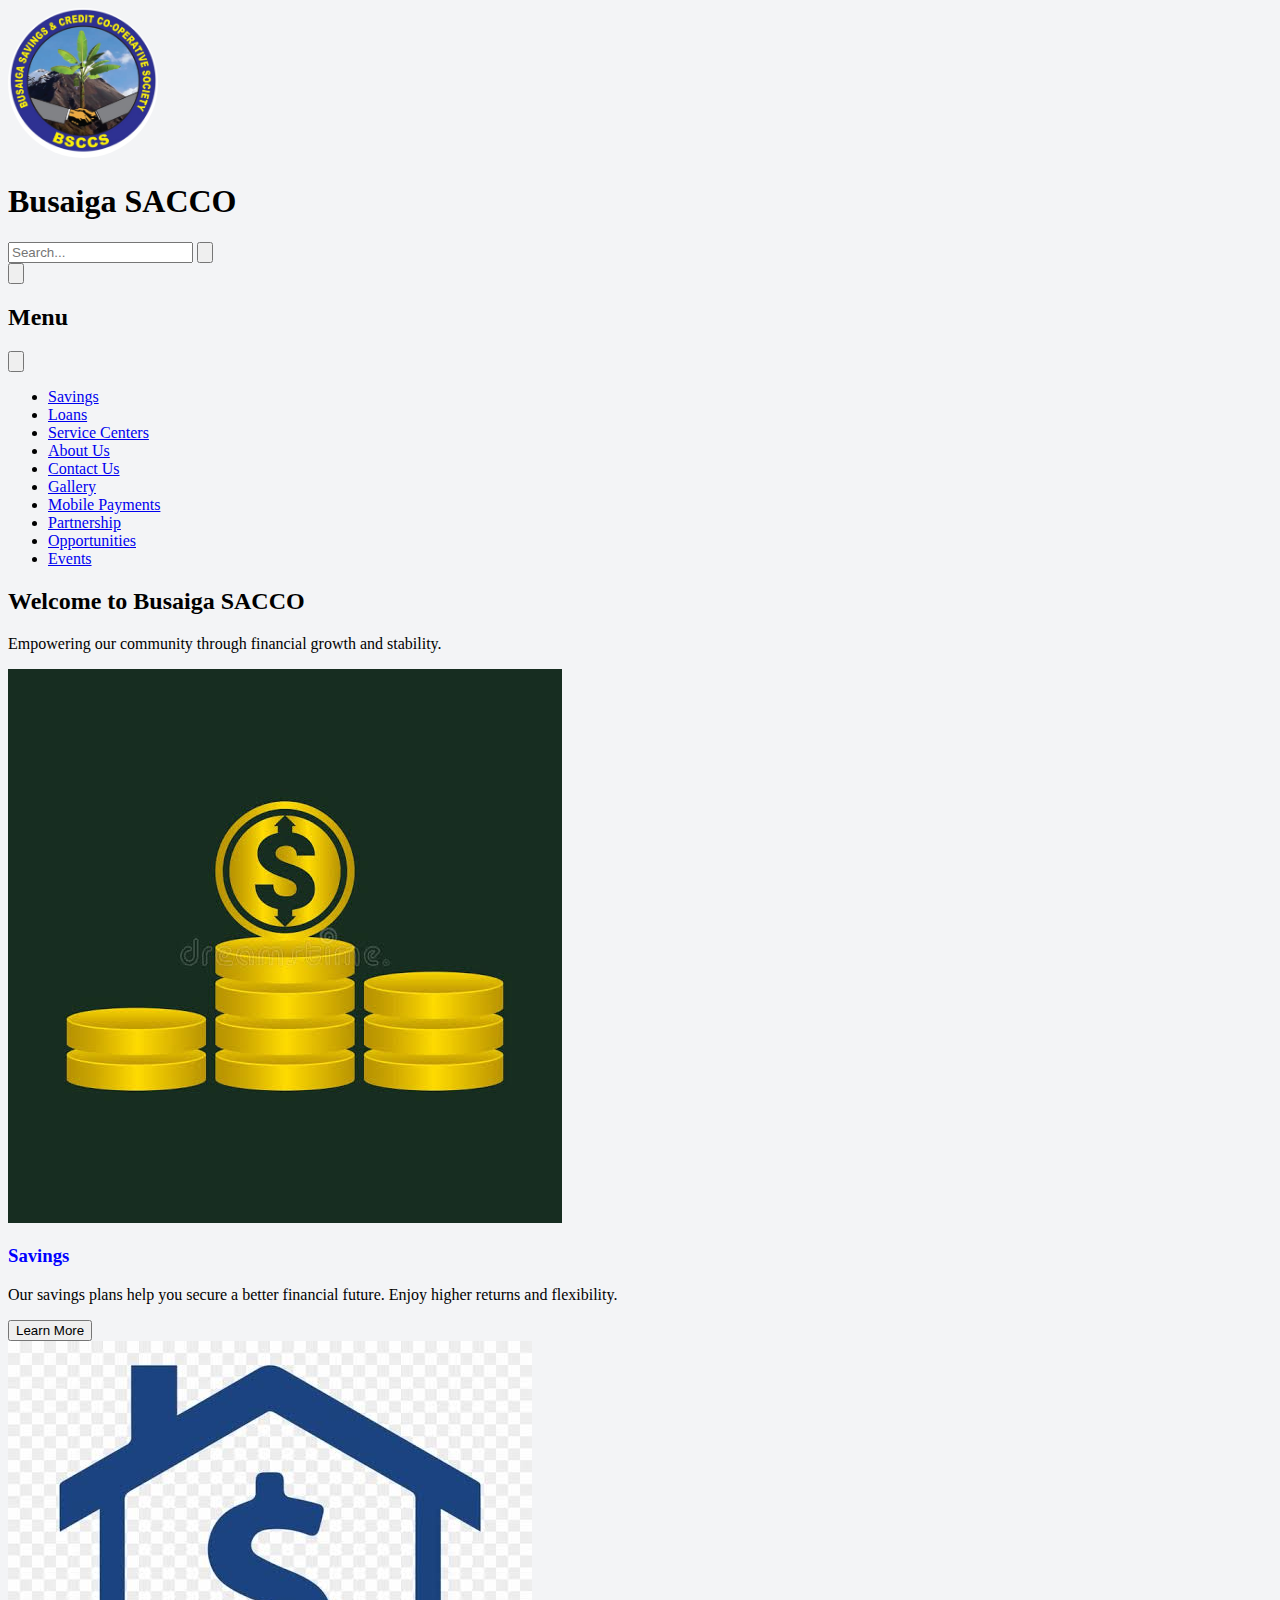
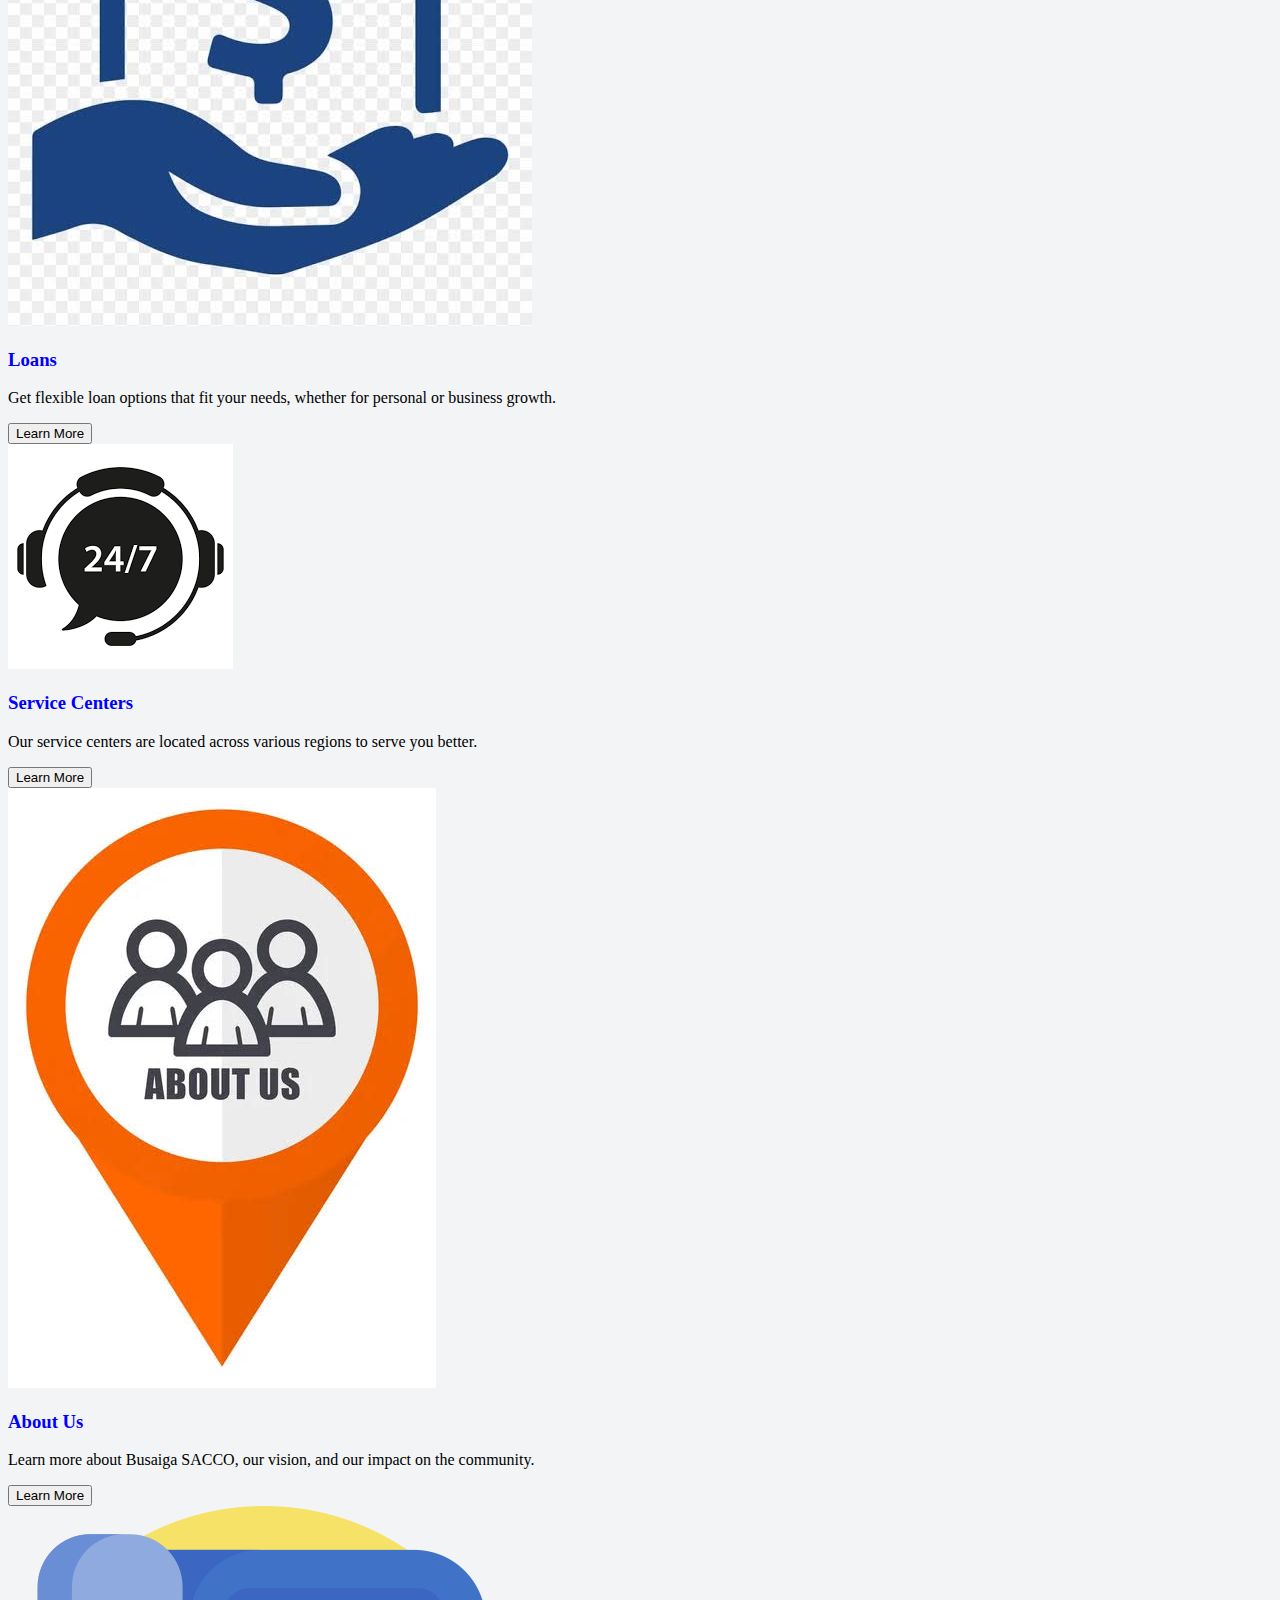
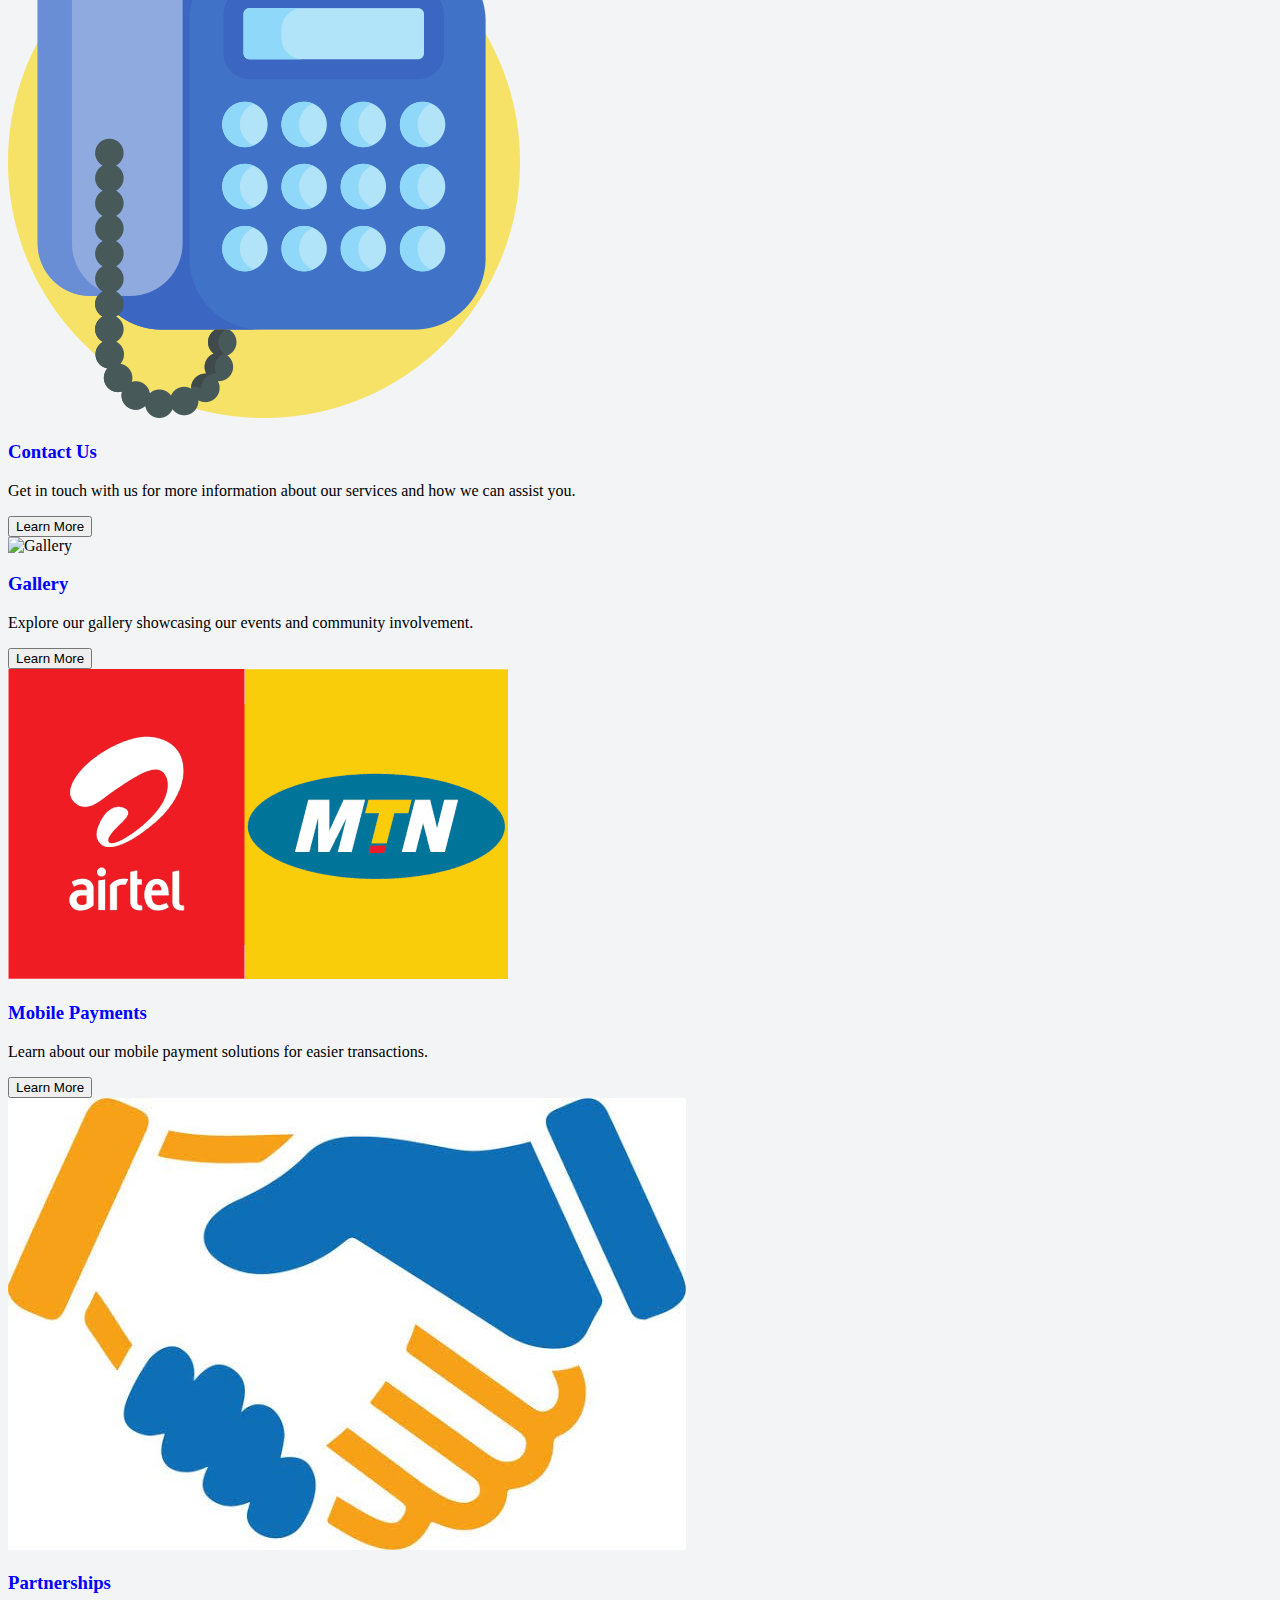
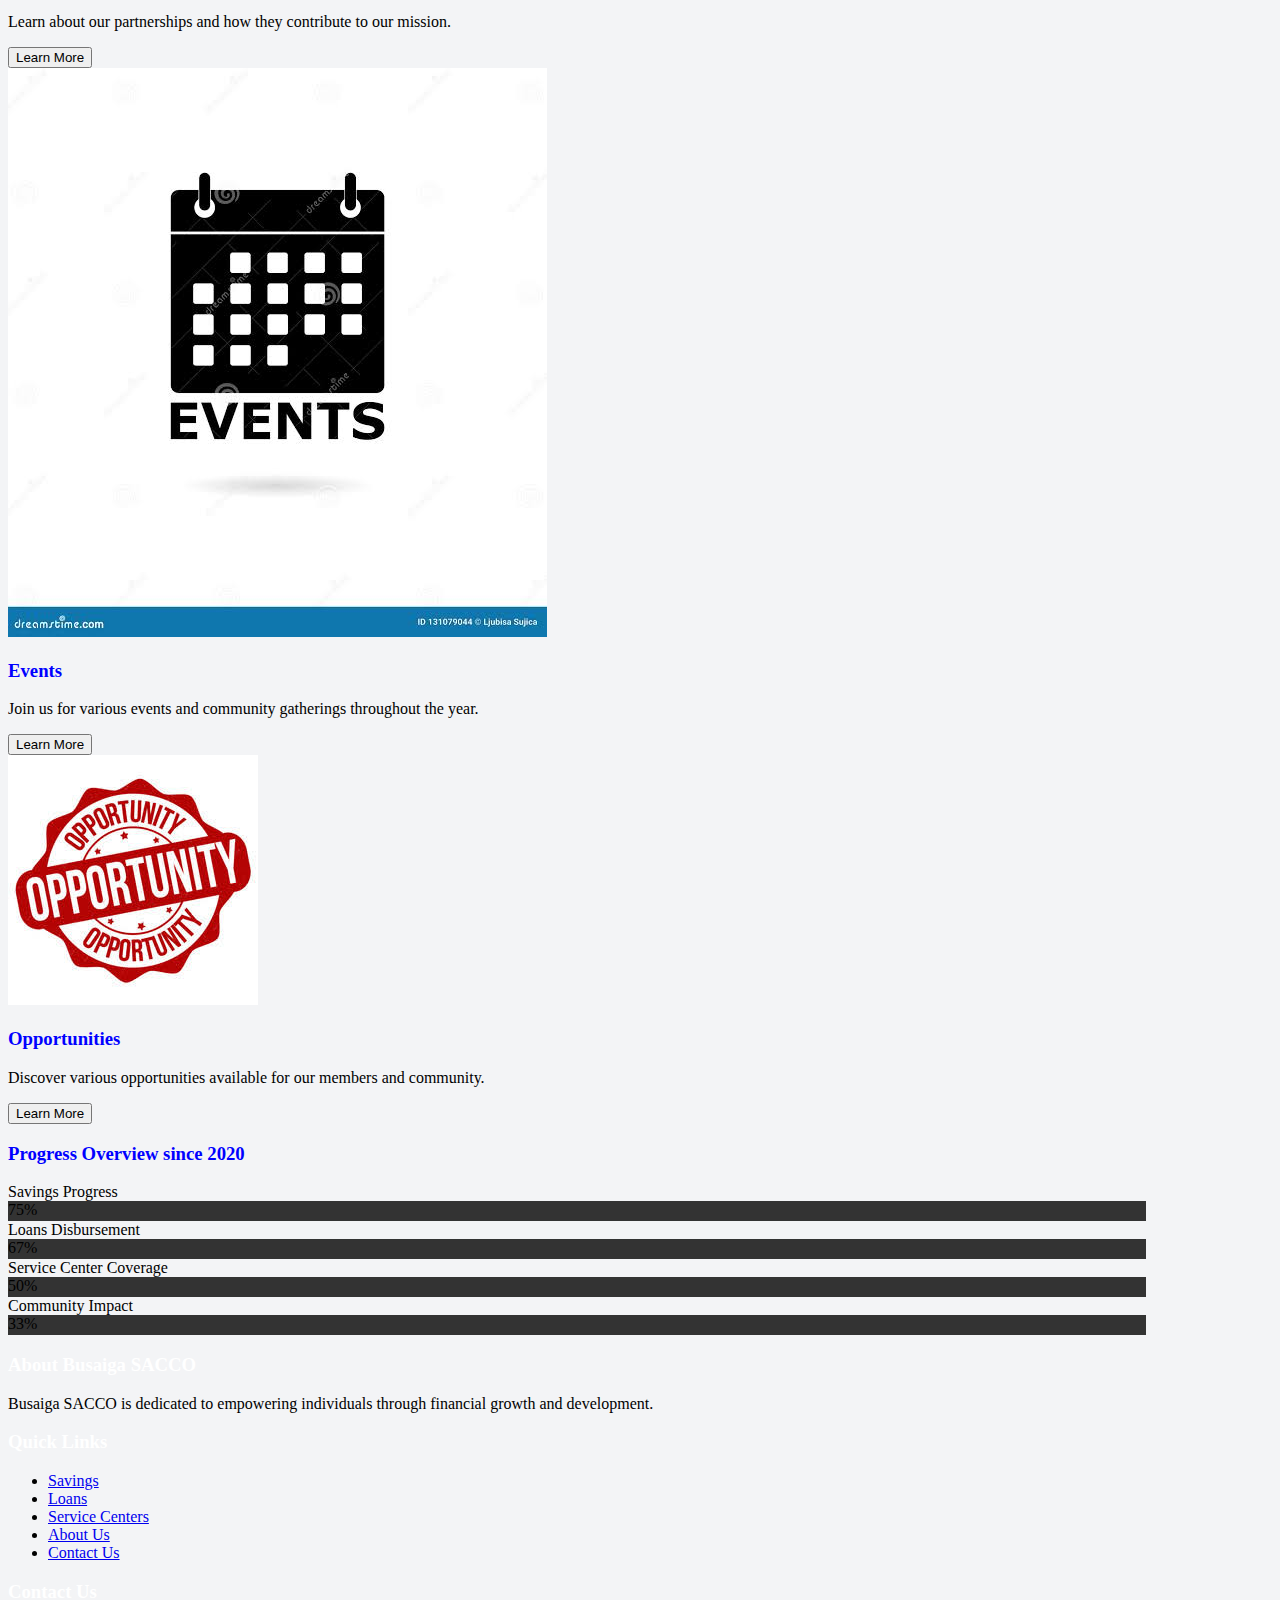
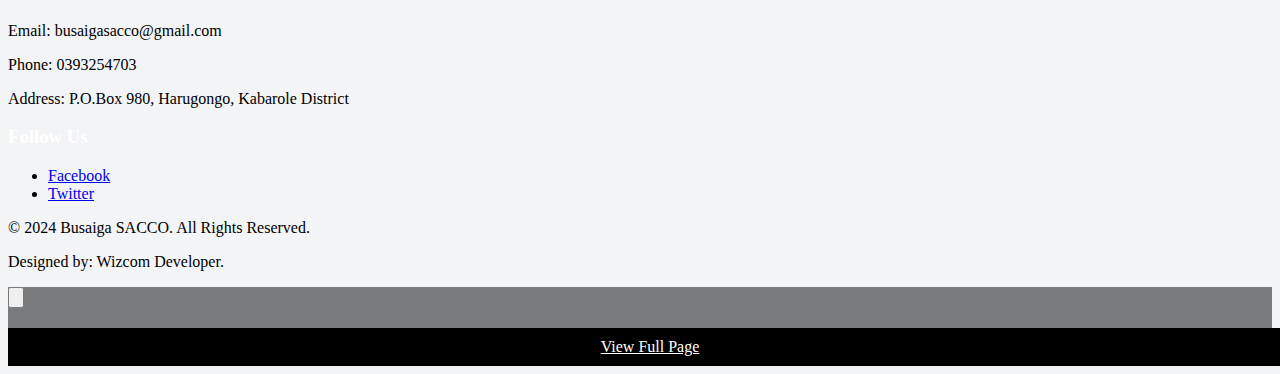
==== index.html @ 3ffe9bbd "Update index.html" ====
<!DOCTYPE html>
<html lang="en">

<head>
    <meta charset="UTF-8">
    <meta name="viewport" content="width=device-width, initial-scale=1.0">
    <title>Busaiga SACCO</title>
    <link href="https://cdn.jsdelivr.net/npm/tailwindcss@2.2.19/dist/tailwind.min.css" rel="stylesheet">
    <style>
        body {
            background-color: #f3f4f6;
        }

        #dialog {
            background-color: rgba(0, 0, 0, 0.5);
        }

        #dialog-content {
            opacity: 1;
        }

        #dialog {
            opacity: 1;
        }

        .progress-bar-container {
            width: 100%;
            background-color: #000;
            padding: 10px;
            margin-bottom: 20px;
        }

        .progress-bar {
            width: 90%;
            height: 20px;
            background-color: #333;
            position: relative;
        }

        .progress {
            height: 100%;
            background-color: #4caf50;
        }

        .progress-number {
            position: absolute;
            top: 0;
            left: 50%;
            transform: translateX(-50%);
            color: white;
            font-size: 12px;
        }

        .dialog-footer-link {
            text-align: center;
            background-color: black;
            color: white;
            padding: 10px;
            margin-top: 20px;
            display: block;
            width: 100%;
        }
        
        H3{color: blue }
        Footer h3{ color: white}

    </style>
</head>

<body class="min-h-screen">

    <!-- Header -->
    <header class="bg-white shadow-md">
        <div class="container mx-auto px-4 py-4 flex flex-col md:flex-row justify-between items-center">
            <div class="flex items-center mb-4 md:mb-0">
                <img style="width:150px ; height : 150px ; border-radius:50%" src="logo.jpg" alt="Busaiga SACCO Logo" class="mr-2">
                <h1 class="text-2xl font-bold text-blue-600">Busaiga SACCO</h1>
            </div>
            <form class="flex items-center space-x-2 w-full md:w-auto" onsubmit="handleSearch(event)">
                <input type="text" placeholder="Search..." class="px-4 py-2 border rounded-lg w-full md:w-auto" id="search-input">
                <button type="submit" class="p-2 bg-blue-500 text-white rounded-lg hover:bg-blue-600 transition-colors">
                    <svg xmlns="http://www.w3.org/2000/svg" class="h-5 w-5" fill="none" viewBox="0 0 24 24" stroke="currentColor">
                        <path stroke-linecap="round" stroke-linejoin="round" stroke-width="2" d="M21 21l-6-6m2-5a7 7 0 11-14 0 7 7 0 0114 0z" />
                    </svg>
                </button>
            </form>
            <button class="md:hidden mt-4 md:mt-0" onclick="toggleSidebar()">
                <svg xmlns="http://www.w3.org/2000/svg" class="h-6 w-6" fill="none" viewBox="0 0 24 24" stroke="currentColor">
                    <path stroke-linecap="round" stroke-linejoin="round" stroke-width="2" d="M4 6h16M4 12h16m-7 6h7" />
                </svg>
            </button>
        </div>
    </header>

<!-- Sidebar for small screens -->
<div id="sidebar" class="fixed inset-0 bg-gray-600 bg-opacity-75 z-50 hidden">
    <div class="bg-white h-full w-64 p-4 overflow-y-auto">
        <div class="flex justify-between items-center mb-4">
            <h2 class="text-xl font-bold">Menu</h2>
            <button onclick="toggleSidebar()">
                <svg xmlns="http://www.w3.org/2000/svg" class="h-6 w-6" fill="none" viewBox="0 0 24 24" stroke="currentColor">
                    <path stroke-linecap="round" stroke-linejoin="round" stroke-width="2" d="M6 18L18 6M6 6l12 12" />
                </svg>
            </button>
        </div>
        <ul class="space-y-2">
            <li><a href="savings.html" class="block hover:bg-gray-100 rounded p-2">Savings</a></li>
            <li><a href="loans.html" class="block hover:bg-gray-100 rounded p-2">Loans</a></li>
            <li><a href="service-centers.html" class="block hover:bg-gray-100 rounded p-2">Service Centers</a></li>
            <li><a href="about.html" class="block hover:bg-gray-100 rounded p-2">About Us</a></li>
            <li><a href="contact.html" class="block hover:bg-gray-100 rounded p-2">Contact Us</a></li>
            <li><a href="gallery.html" class="block hover:bg-gray-100 rounded p-2">Gallery</a></li>
            <li><a href="mobile.html" class="block hover:bg-gray-100 rounded p-2">Mobile Payments</a></li>
            <li><a href="partnership.html" class="block hover:bg-gray-100 rounded p-2">Partnership</a></li>
            <li><a href="opportunities.html" class="block hover:bg-gray-100 rounded p-2">Opportunities</a></li>
            <li><a href="events.html" class="block hover:bg-gray-100 rounded p-2">Events</a></li>
        </ul>
    </div>
</div>

    <!-- Introduction -->
    <div class="bg-blue-600 text-white py-12">
        <div class="container mx-auto px-4 text-center">
            <h2 class="text-3xl font-bold mb-4">Welcome to Busaiga SACCO</h2>
            <p class="text-xl">Empowering our community through financial growth and stability.</p>
        </div>
    </div>
    
    

   
  <main class="container mx-auto px-4 py-8" id="main-content">
    <!-- Savings Section -->
    <section id="savings" class="mb-8 border-2 border-gray-300 p-6 rounded-lg">
        <div class="flex flex-col md:flex-row items-center">
            <img src="savings.jpeg" alt="Savings" class="w-full md:w-1/3 mb-4 md:mb-0 md:mr-4">
            <div>
                <h3 class="text-2xl font-bold mb-2">Savings</h3>
                <p>Our savings plans help you secure a better financial future. Enjoy higher returns and flexibility.</p>
                <button onclick="showDialog(sections[0].description)" class="mt-4 px-4 py-2 bg-gray-800 text-white rounded hover:bg-blue-600">
                    Learn More
                </button>
            </div>
        </div>
    </section>

    <!-- Loans Section -->
    <section id="loans" class="mb-8 border-2 border-gray-300 p-6 rounded-lg">
        <div class="flex flex-col md:flex-row items-center">
            <img src="loans.jpeg" alt="Loans" class="w-full md:w-1/3 mb-4 md:mb-0 md:mr-4">
            <div>
                <h3 class="text-2xl font-bold mb-2">Loans</h3>
                <p>Get flexible loan options that fit your needs, whether for personal or business growth.</p>
                <button onclick="showDialog(sections[1].description)" class="mt-4 px-4 py-2 bg-gray-800 text-white rounded hover:bg-blue-600">
                    Learn More
                </button>
            </div>
        </div>
    </section>

    <!-- Service Centers Section -->
    <section id="service-centers" class="mb-8 border-2 border-gray-300 p-6 rounded-lg">
        <div class="flex flex-col md:flex-row items-center">
            <img src="service.png" alt="Service Centers" class="w-full md:w-1/3 mb-4 md:mb-0 md:mr-4">
            <div>
                <h3 class="text-2xl font-bold mb-2">Service Centers</h3>
                <p>Our service centers are located across various regions to serve you better.</p>
                <button onclick="showDialog(sections[2].description)" class="mt-4 px-4 py-2 bg-gray-800 text-white rounded hover:bg-blue-600">
                    Learn More
                </button>
            </div>
        </div>
    </section>

    <!-- About Us Section -->
    <section id="about-us" class="mb-8 border-2 border-gray-300 p-6 rounded-lg">
        <div class="flex flex-col md:flex-row items-center">
            <img src="about.jpeg" alt="About Us" class="w-full md:w-1/3 mb-4 md:mb-0 md:mr-4">
            <div>
                <h3 class="text-2xl font-bold mb-2">About Us</h3>
                <p>Learn more about Busaiga SACCO, our vision, and our impact on the community.</p>
                <button onclick="showDialog(sections[3].description)" class="mt-4 px-4 py-2 bg-gray-800 text-white rounded hover:bg-blue-600">
                    Learn More
                </button>
            </div>
        </div>
    </section>

    <!-- Contact Us Section -->
    <section id="contact-us" class="mb-8 border-2 border-gray-300 p-6 rounded-lg">
        <div class="flex flex-col md:flex-row items-center">
            <img src="contact.png" alt="Contact Us" class="w-full md:w-1/3 mb-4 md:mb-0 md:mr-4">
            <div>
                <h3 class="text-2xl font-bold mb-2">Contact Us</h3>
                <p>Get in touch with us for more information about our services and how we can assist you.</p>
                <button onclick="showDialog(sections[4].description)" class="mt-4 px-4 py-2 bg-gray-800 text-white rounded hover:bg-blue-600">
                    Learn More
                </button>
            </div>
        </div>
    </section>
    
    <!-- Gallery Section -->
<section id="gallery" class="mb-8 border-2 border-gray-300 p-6 rounded-lg">
    <div class="flex flex-col md:flex-row items-center">
        <img src="gallery.png" alt="Gallery" class="w-full md:w-1/3 mb-4 md:mb-0 md:mr-4">
        <div>
            <h3 class="text-2xl font-bold mb-2">Gallery</h3>
            <p>Explore our gallery showcasing our events and community involvement.</p>
            <button onclick="showDialog(sections[5].description)" class="mt-4 px-4 py-2 bg-gray-800 text-white rounded hover:bg-blue-600">
                Learn More
            </button>
        </div>
    </div>
</section>

<!-- Mobile Payments Section -->
<section id="mobile-payments" class="mb-8 border-2 border-gray-300 p-6 rounded-lg">
    <div class="flex flex-col md:flex-row items-center">
        <img src="mobile.png" alt="Mobile Payments" class="w-full md:w-1/3 mb-4 md:mb-0 md:mr-4">
        <div>
            <h3 class="text-2xl font-bold mb-2">Mobile Payments</h3>
            <p>Learn about our mobile payment solutions for easier transactions.</p>
            <button onclick="showDialog(sections[6].description)" class="mt-4 px-4 py-2 bg-gray-800 text-white rounded hover:bg-blue-600">
                Learn More
            </button>
        </div>
    </div>
</section>

<!-- partnership Section -->
<section id="opportunities" class="mb-8 border-2 border-gray-300 p-6 rounded-lg">
    <div class="flex flex-col md:flex-row items-center">
        <img src="partnership.jpeg" alt="partnership" class="w-full md:w-1/3 mb-4 md:mb-0 md:mr-4">
        <div>
            <h3 class="text-2xl font-bold mb-2">Partnerships </h3>
            <p>
            Learn about our partnerships and how they contribute to our mission.
            
            
            </p>
            <button onclick="showDialog(sections[7].description)" class="mt-4 px-4 py-2 bg-gray-800 text-white rounded hover:bg-blue-600">
                Learn More
            </button>
        </div>
    </div>
</section>


<!-- Events Section -->
<section id="partnership" class="mb-8 border-2 border-gray-300 p-6 rounded-lg">
    <div class="flex flex-col md:flex-row items-center">
        <img src="events.jpeg" alt="events" class="w-full md:w-1/3 mb-4 md:mb-0 md:mr-4">
        <div>
            <h3 class="text-2xl font-bold mb-2">Events </h3>
            <p>
            
            
            Join us for various events and community gatherings throughout the year.
            
            
            
            
            </p>
            <button onclick="showDialog(sections[9].description)" class="mt-4 px-4 py-2 bg-gray-800 text-white rounded hover:bg-blue-600">
                Learn More
            </button>
        </div>
    </div>
</section>

    <!-- opportunities Section -->
<section id="events" class="mb-8 border-2 border-gray-300 p-6 rounded-lg">
    <div class="flex flex-col md:flex-row items-center">
        <img src="opportunities.jpeg" alt="opportunities " class="w-full md:w-1/3 mb-4 md:mb-0 md:mr-4">
        <div>
            <h3 class="text-2xl font-bold mb-2">Opportunities </h3>
            <p>
            
            Discover various opportunities available for our members and community.
            
            </p>
            <button onclick="showDialog(sections[8].description)" class="mt-4 px-4 py-2 bg-gray-800 text-white rounded hover:bg-blue-600">
                Learn More
            </button>
        </div>
    </div>
</section>

    
    
    

    <!-- Progress Bars Section -->
    <section id="progress-bars" class="mb-8 border-2 border-gray-300 p-6 rounded-lg">
        <div class="flex flex-col md:flex-row items-center">
            <h3 class="text-2xl font-bold mb-4 w-full">Progress Overview since 2020</h3>
            <div class="w-full">
                <div class="progress-container mb-4">
                    <span class="text-lg font-semibold">Savings Progress</span>
                    <div class="progress-bar bg-black h-4 rounded relative">
                        <div class="progress-fill bg-blue-500 h-4 w-3/4 rounded"></div>
                        <span class="absolute right-2 text-white">75%</span>
                    </div>
                </div>
                <div class="progress-container mb-4">
                    <span class="text-lg font-semibold">Loans Disbursement</span>
                    <div class="progress-bar bg-black h-4 rounded relative">
                        <div class="progress-fill bg-green-500 h-4 w-2/3 rounded"></div>
                        <span class="absolute right-2 text-white">67%</span>
                    </div>
                </div>
                <div class="progress-container mb-4">
                    <span class="text-lg font-semibold">Service Center Coverage</span>
                    <div class="progress-bar bg-black h-4 rounded relative">
                        <div class="progress-fill bg-yellow-500 h-4 w-1/2 rounded"></div>
                        <span class="absolute right-2 text-white">50%</span>
                    </div>
                </div>
                <div class="progress-container">
                    <span class="text-lg font-semibold">Community Impact</span>
                    <div class="progress-bar bg-black h-4 rounded relative">
                        <div class="progress-fill bg-red-500 h-4 w-1/3 rounded"></div>
                        <span class="absolute right-2 text-white">33%</span>
                    </div>
                </div>
            </div>
        </div>
    </section>
</main>


    <!-- Footer -->
    <footer class="bg-gray-800 text-white py-8">
        <div class="container mx-auto px-4 grid grid-cols-2 md:grid-cols-4 gap-4">
            <div>
                <h3 class="font-semibold text-lg mb-2">About Busaiga SACCO</h3>
                <p>Busaiga SACCO is dedicated to empowering individuals through financial growth and development.</p>
            </div>
            <div>
                <h3 class="font-semibold text-lg mb-2">Quick Links</h3>
                <ul>
                    <li><a href="savings.html" class="hover:underline">Savings</a></li>
                    <li><a href="loans.html" class="hover:underline">Loans</a></li>
                    <li><a href="service-centers.html" class="hover:underline">Service Centers</a></li>
                    <li><a href="about.html" class="hover:underline">About Us</a></li>
                    <li><a href="contact.html" class="hover:underline">Contact Us</a></li>
                </ul>
            </div>
            <div>
                <h3 class="font-semibold text-lg mb-2">Contact Us</h3>
                <p>Email: busaigasacco@gmail.com</p>
                <p>Phone: 0393254703</p>
                <p>Address: P.O.Box 980, Harugongo, Kabarole District</p>
            </div>
            <div>
                <h3 class="font-semibold text-lg mb-2">Follow Us</h3>
                <ul class="flex space-x-4">
                    <li><a href="#" class="hover:underline">Facebook</a></li>
                    <li><a href="#" class="hover:underline">Twitter</a></li>
                </ul>
            </div>
        </div>

                
        <div class="mt-8 text-center border-t border-gray-700 pt-4">
            <p>&copy; 2024 Busaiga SACCO. All Rights Reserved.</p>
                  <p> Designed by: Wizcom Developer.</p>
        </div>
    </footer>

    <!-- Dialog box template -->
    <div id="dialog" class="fixed inset-0 bg-black bg-opacity-50 hidden flex items-center justify-center z-50">
        <div id="dialog-content" class="bg-white p-8 w-full max-w-lg rounded-lg relative">
            <button onclick="closeDialog()" class="absolute top-4 right-4 text-gray-600 hover:text-gray-800">
                <svg xmlns="http://www.w3.org/2000/svg" class="h-6 w-6" fill="none" viewBox="0 0 24 24" stroke="currentColor">
                    <path stroke-linecap="round" stroke-linejoin="round" stroke-width="2" d="M6 18L18 6M6 6l12 12" />
                </svg>
            </button>
            <div id="dialog-description" class="mb-4"></div>
            <a href="#" id="view-full-page-link" class="dialog-footer-link">View Full Page</a>
        </div>
    </div>
<script>


const sections = [
    { 
        id: 'savings', 
        name: 'Savings', 
        description: `
            <p>Busaiga SACCO offers competitive savings accounts with great interest rates to help you grow your finances. 
            Whether you're saving for a short-term goal or building a long-term nest egg, our savings options provide flexibility and security.</p>
            <p>We also offer fixed deposit accounts and savings groups for community-based projects, making us your ideal financial partner.</p>
        `, 
        pageLink: 'savings.html' 
    },
    { 
        id: 'loans', 
        name: 'Loans', 
        description: `
            <p>At Busaiga SACCO, we provide personal, business, and agriculture loans tailored to your needs. Our loan products come with flexible 
            repayment terms and competitive interest rates, ensuring that you can achieve your financial goals without strain.</p>
            <p>Talk to our loan officers to learn more about loan options, eligibility, and how to apply.</p>
        `, 
        pageLink: 'loans.html' 
    },
    { 
        id: 'service-centers', 
        name: 'Service Centers', 
        description: `
            <p>Our service centers are conveniently located to serve our members across the region. At each service center, you can access our full range of 
            financial services including deposits, withdrawals, loan applications, and financial advice from our dedicated staff.</p>
            <p>Find the nearest service center and enjoy fast, reliable service.</p>
        `, 
        pageLink: 'service-centers.html' 
    },
    { 
        id: 'about-us', 
        name: 'About Us', 
        description: `
            <h4><Strong>Achievements From 2020</Strong> SACCO:</h4> <br>
            <div class="progress-bar">
                <div class="progress" style="width: 70%;">Savings</div>
                <div class="progress-number">70%</div>
            </div>
            <br>
            <div class="progress-bar mt-4">
                <div class="progress" style="width: 85%;">Loans disbursed </div>
                <div class="progress-number">85%</div>
            </div> <br>
            <p>Busaiga SACCO is committed to empowering individuals and communities through sustainable financial solutions. 
            Since our inception, we have expanded our services to reach thousands of members, offering both savings and loan products to uplift livelihoods.</p>
            <p>Our mission is to foster economic development and financial inclusion in our community, providing financial education and support for personal 
            and business growth.</p>
        `, 
        pageLink: 'about.html' 
    },
    { 
        id: 'contact-us', 
        name: 'Contact Us', 
        description: `
            <p>If you have any questions or need assistance, feel free to contact us through our customer service hotline or visit any of our service centers. 
            Our dedicated team is always ready to assist you with your financial needs.</p>
        `, 
        pageLink: 'contact.html' 
    },
    { 
        id: 'gallery', 
        name: 'Gallery', 
        description: `
            <p>Check out the gallery of our events and activities at Busaiga SACCO. From community outreach programs to member appreciation days, 
            we take pride in documenting and sharing our journey with you.</p>
        `, 
        pageLink: 'gallery.html' 
    },
    { 
        id: 'mobile-payments', 
        name: 'Mobile Payments', 
        description: `
            <p>We provide mobile payment options to make it easier for you to manage your SACCO transactions from anywhere. With our mobile payment platforms, 
            you can deposit, withdraw, and even make loan payments at your convenience.</p>
            <p>Enjoy financial freedom with just a few taps on your phone.</p>
        `, 
        pageLink: 'mobile.html' 
    },


{ 
        id: 'events', 
        name: 'Events', 
        description: `
            <p>Stay up to date with our upcoming events at Busaiga SACCO. From financial literacy seminars to community engagement programs, 
            there's always something happening that you can be a part of.</p>
        `, 
        pageLink: 'index.html' 
    }, 

    
    { 
        id: 'opportunities', 
        name: 'Opportunities', 
        description: `
            <p>At Busaiga SACCO, we offer opportunities for growth in both employment and business. Whether you're looking for job openings 
            or seeking investment opportunities, we are here to support your aspirations.</p>
        `, 
        pageLink: 'index.html' 
    },
    

    { 
        id: 'partnership', 
        name: 'Partnership', 
        description: `
            <p>Busaiga SACCO believes in the power of partnerships. We collaborate with local businesses, organizations, and other SACCOs to create 
            opportunities that benefit our members and the community at large.</p>
            <p>Learn more about our partnerships and how we can work together to achieve mutual success.</p>
        `, 
        pageLink: 'index.html' 
    },
];

function toggleSidebar() {
    document.getElementById('sidebar').classList.toggle('hidden');
}

function showDialog(description, pageLink) {
    document.getElementById('dialog-description').innerHTML = description;
    document.getElementById('view-full-page-link').href = pageLink;
    document.getElementById('dialog').classList.remove('hidden');
    document.getElementById('main-content').style.opacity = '0.5';
}

function closeDialog() {
    document.getElementById('dialog').classList.add('hidden');
    document.getElementById('main-content').style.opacity = '1';
}

function handleSearch(event) {
    event.preventDefault();
    const query = document.getElementById('search-input').value.toLowerCase();
    const section = sections.find(sec => sec.name.toLowerCase().includes(query));
    if (section) {
        showDialog(section.description, section.pageLink);
    } else {
        alert('Section not found');
    }
}

function navigateToPage(pageLink) {
    window.location.href = pageLink;
}

document.addEventListener('DOMContentLoaded', () => {
    // Set up "Learn More" buttons
    sections.forEach((section) => {
        const button = document.querySelector(`#${section.id} button`);
        if (button) {
            button.onclick = () => showDialog(section.description, section.pageLink);
        }
    });

    // Set up sidebar links
    const sidebarLinks = document.querySelectorAll('#sidebar a');
    sidebarLinks.forEach(link => {
        link.addEventListener('click', (event) => {
            event.preventDefault();
            const sectionId = link.getAttribute('href').replace('.html', '');
            const section = sections.find(sec => sec.id === sectionId);
            if (section) {
                navigateToPage(section.pageLink);
            }
        });
    });

    // Set up dialog close button
    document.getElementById('dialog-close').addEventListener('click', closeDialog);

    // Set up search form
    document.querySelector('form').addEventListener('submit', handleSearch);
});


</script>
</body>

</html>
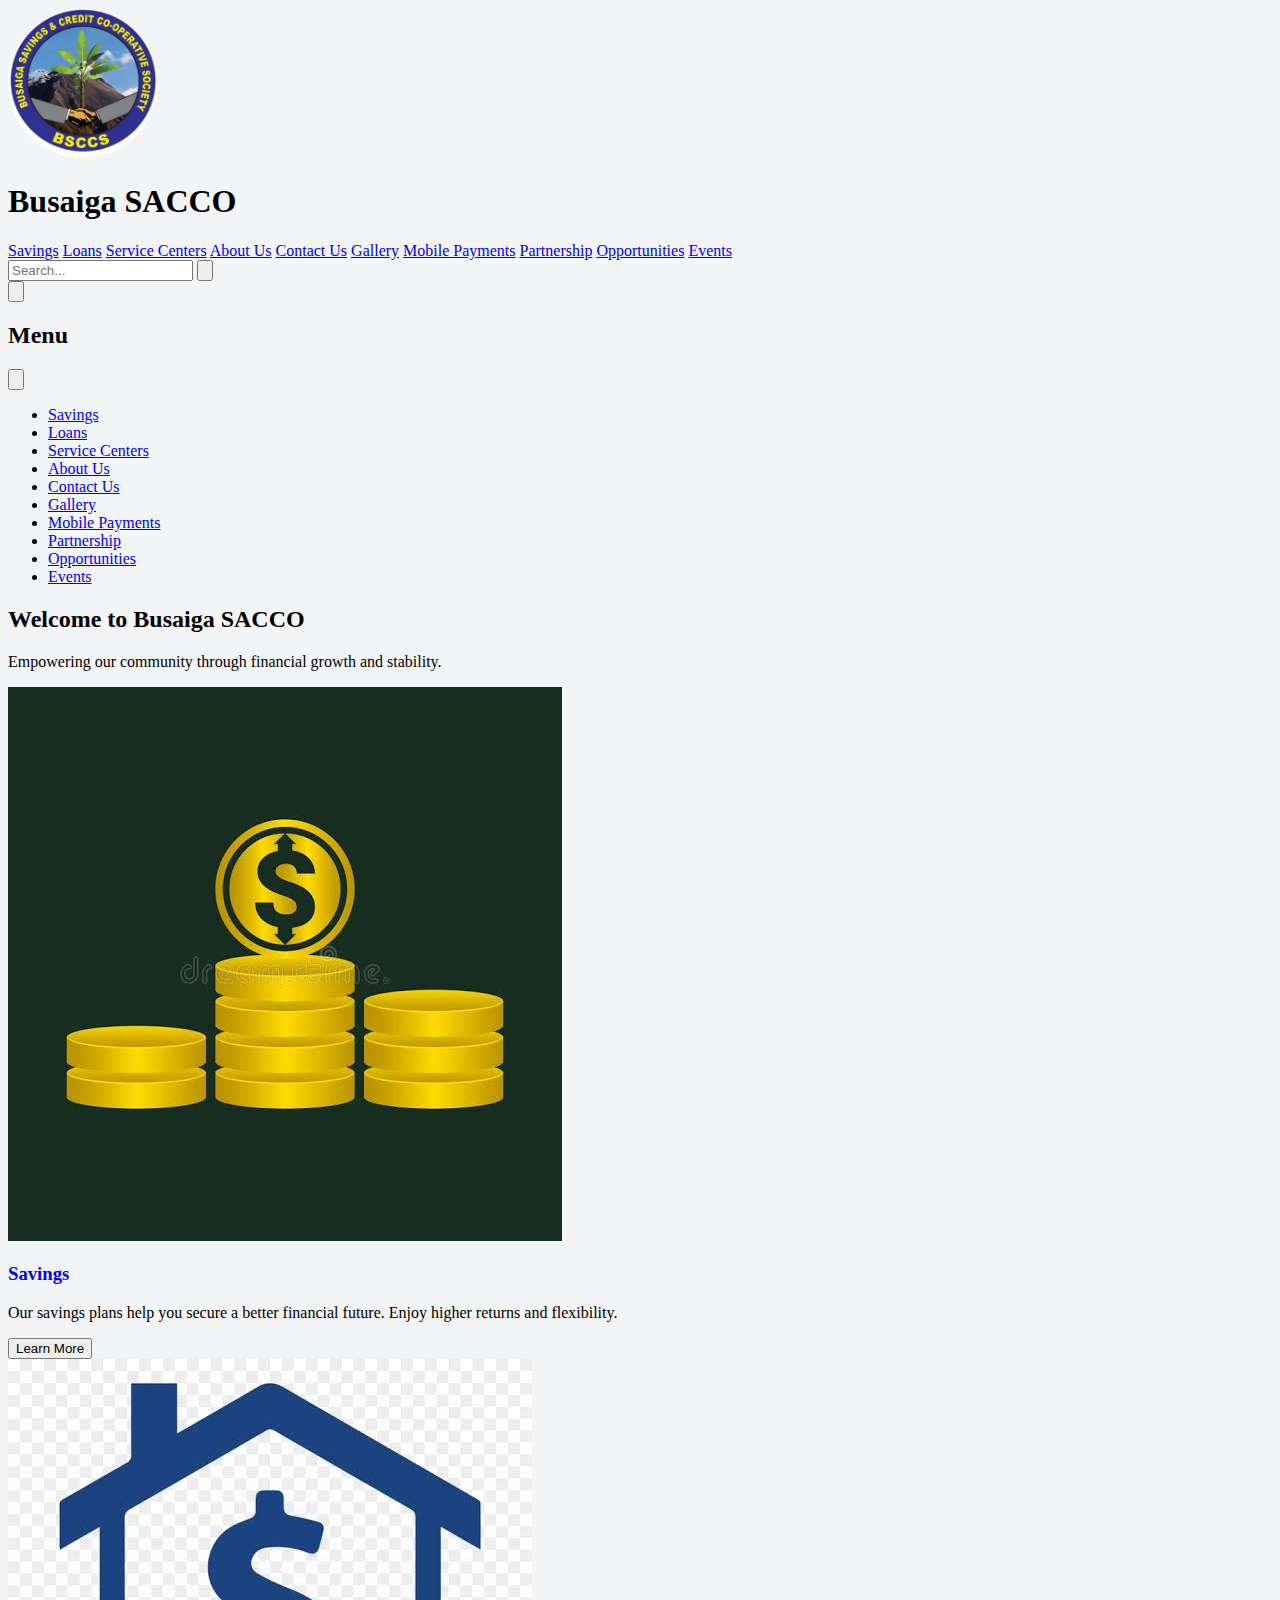
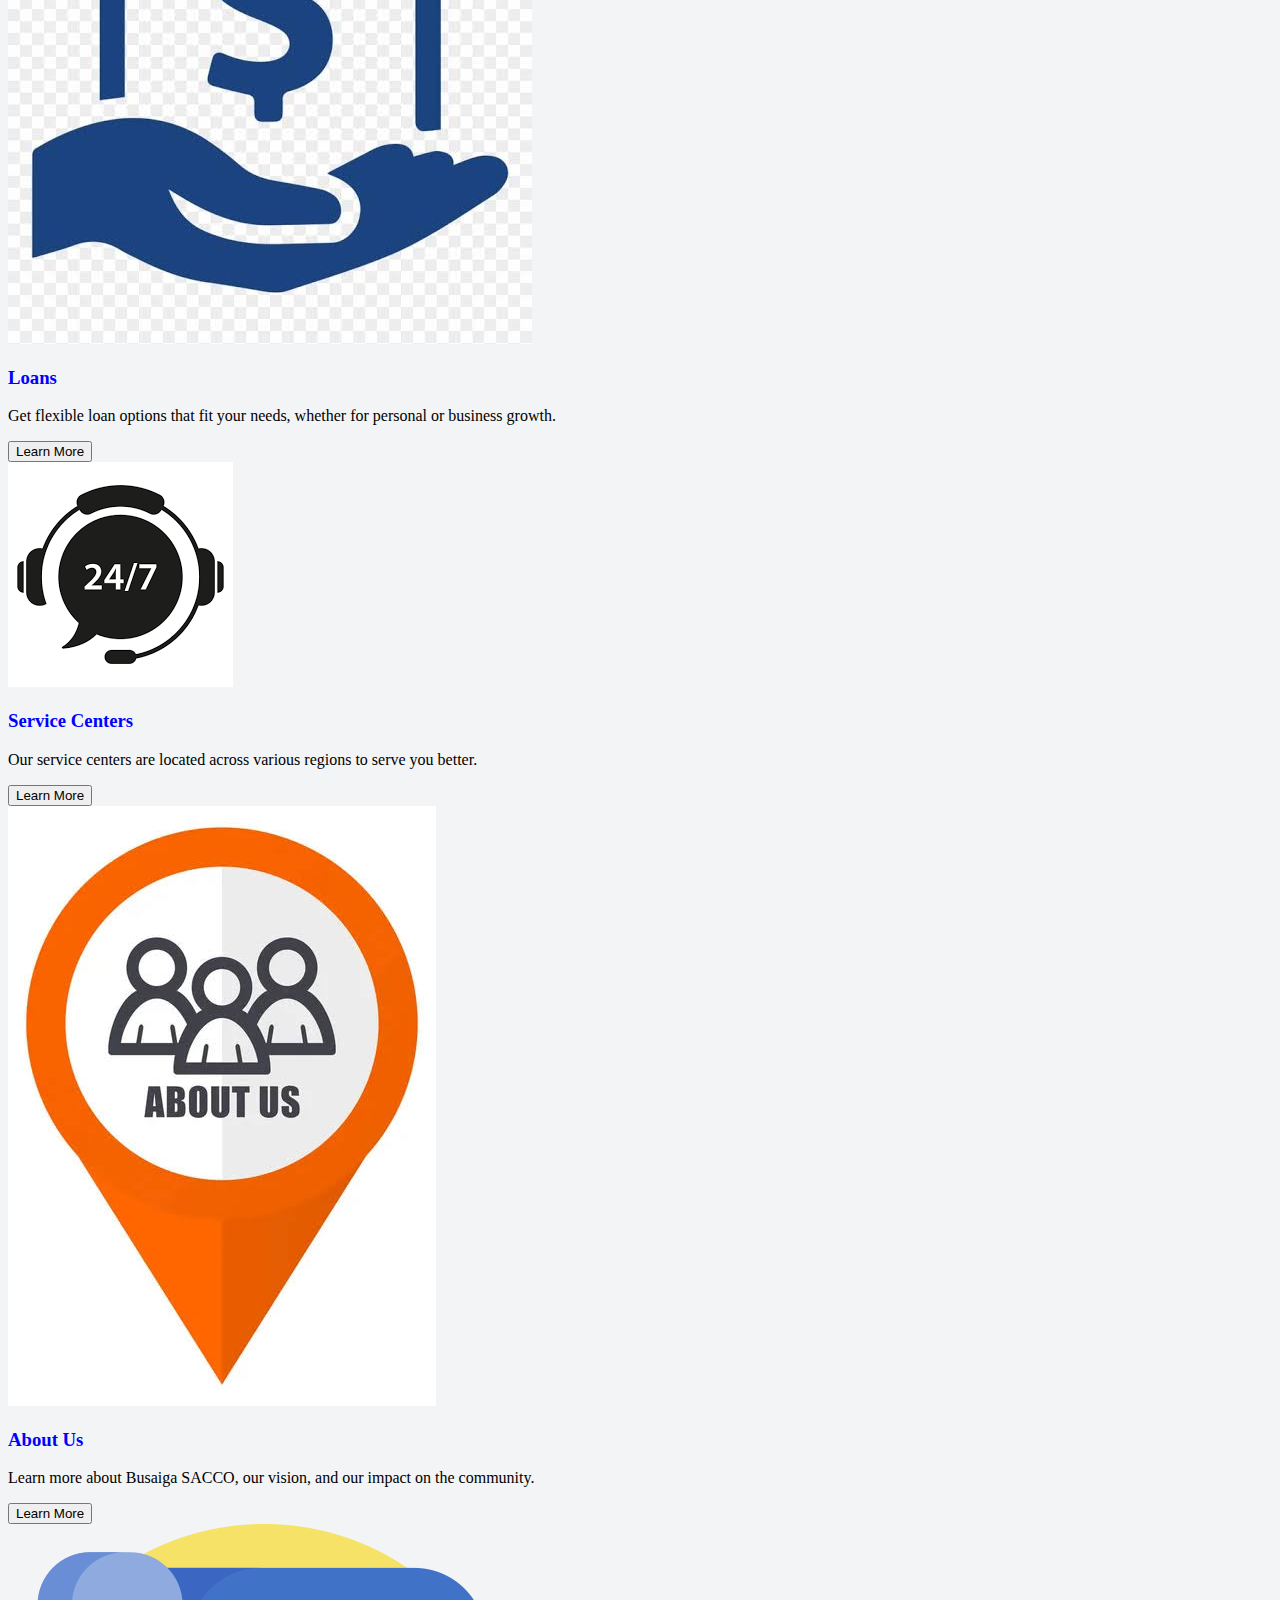
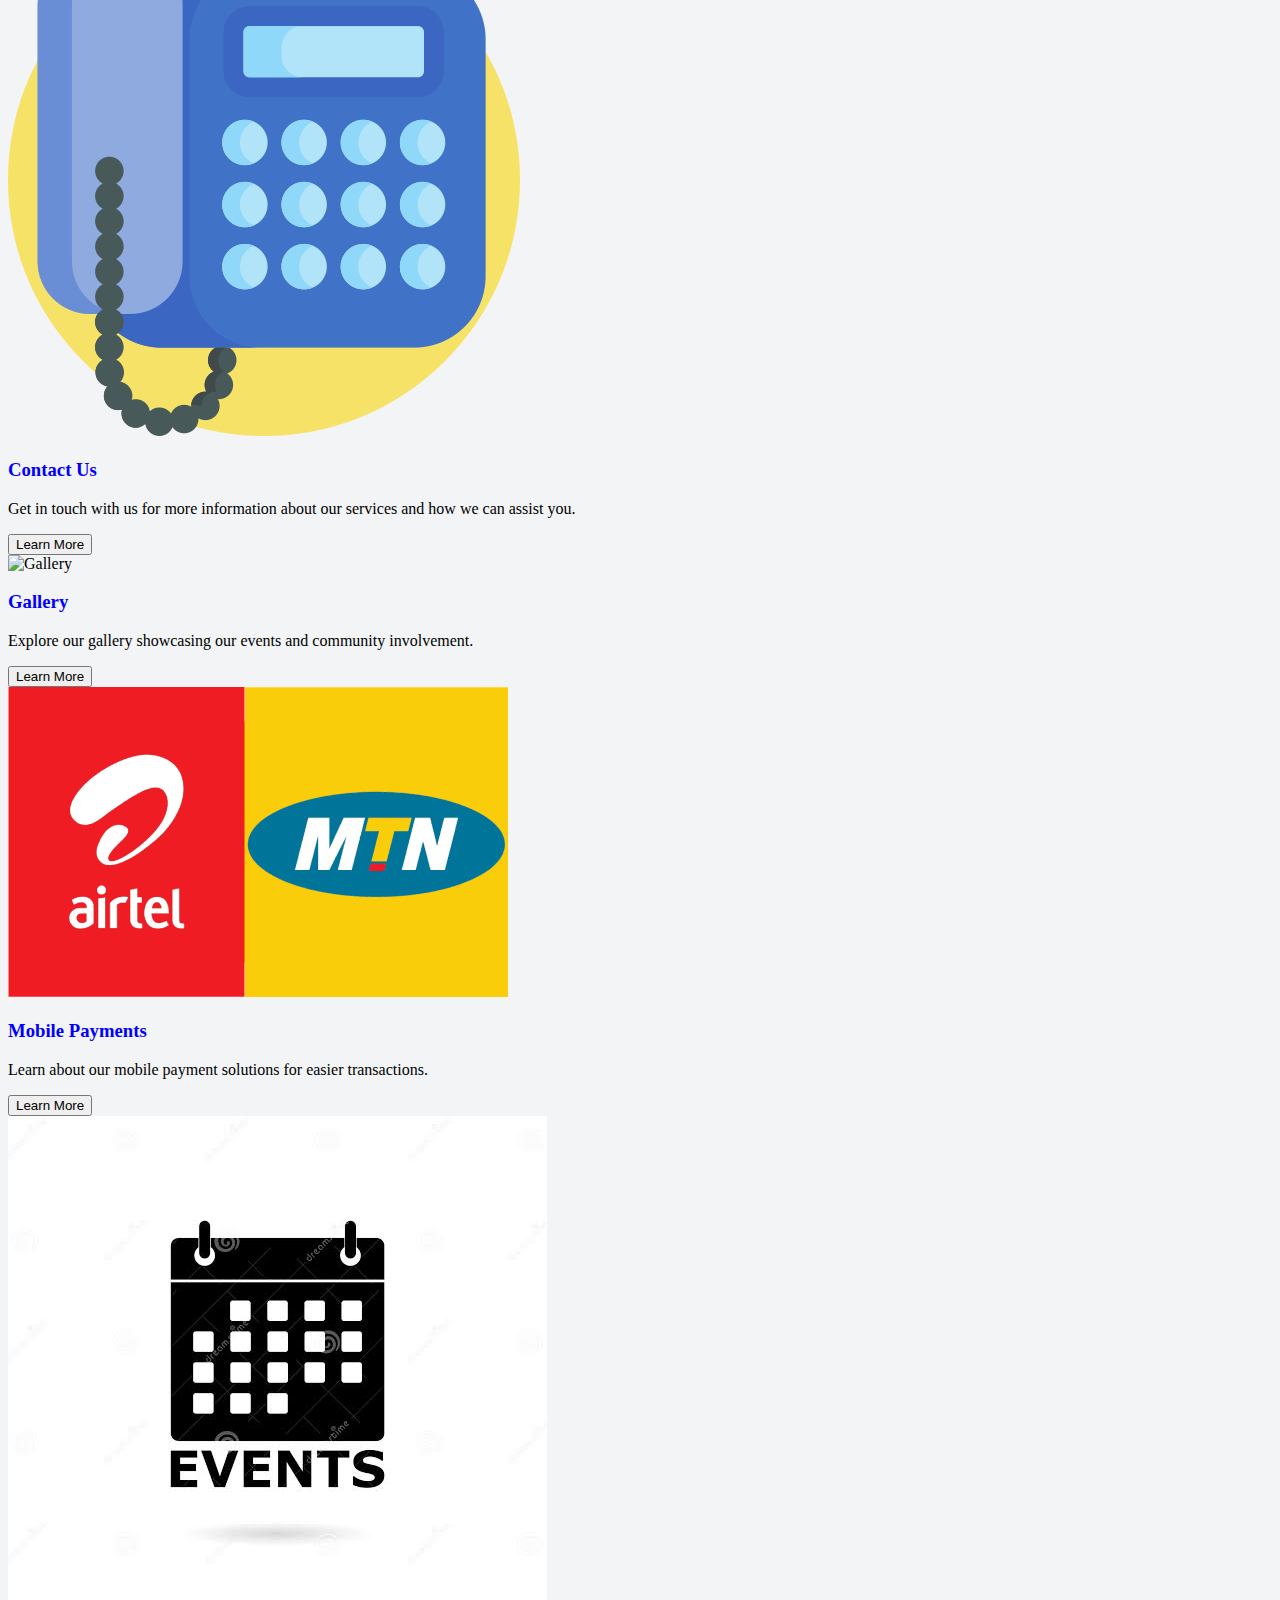
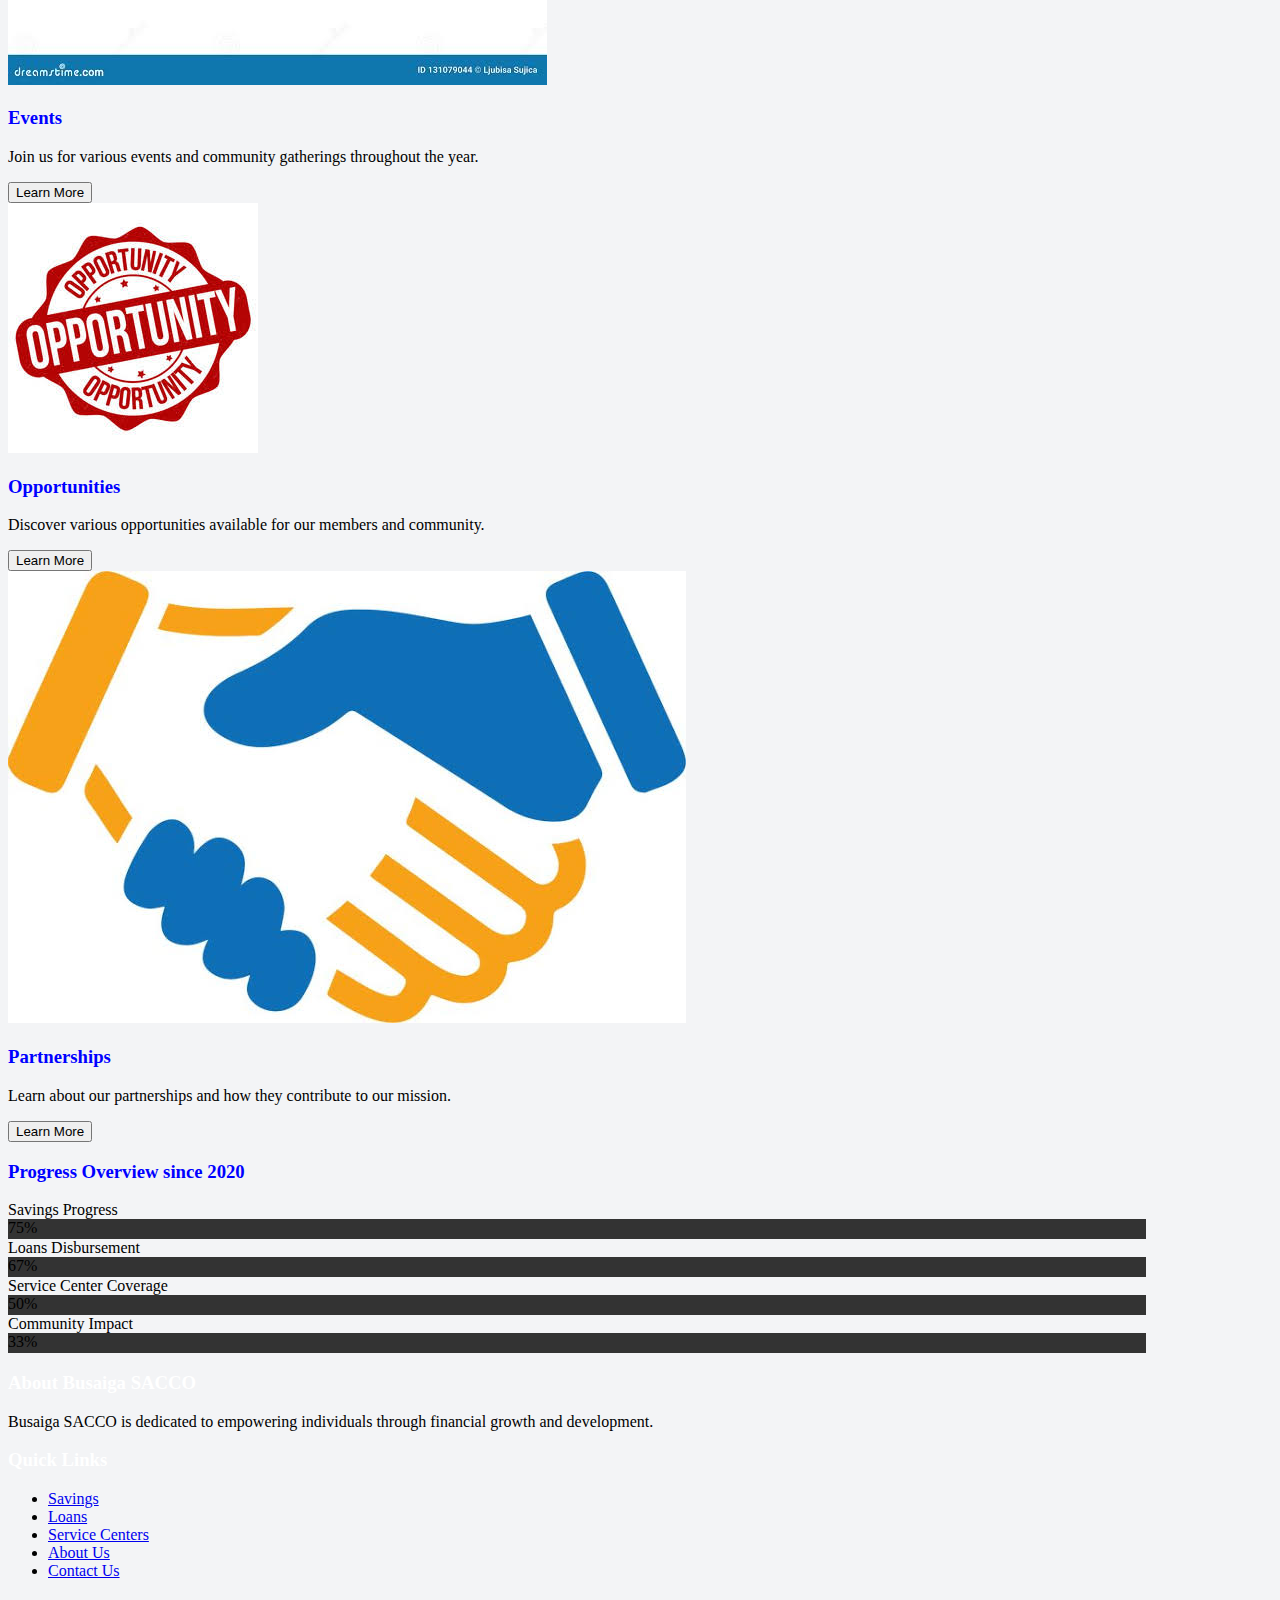
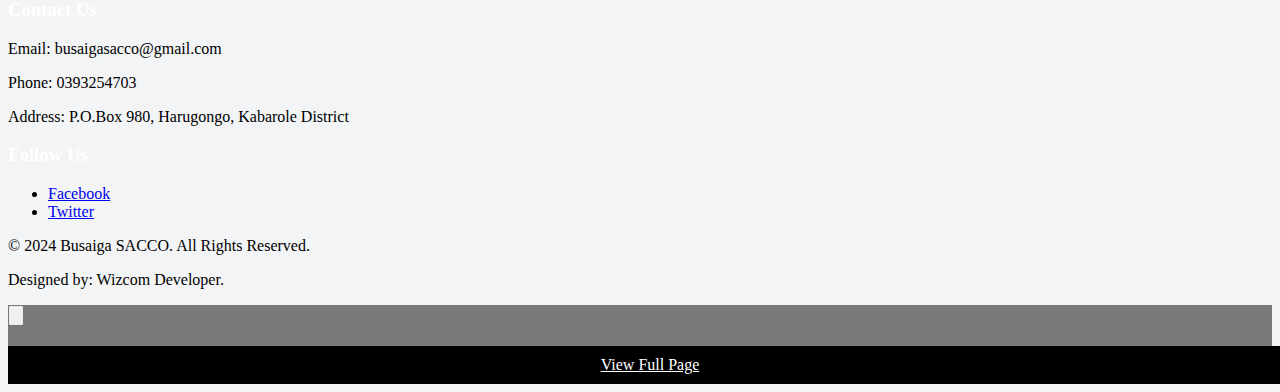
==== commit 6b793907: "Update index.html" ====
--- a/index.html
+++ b/index.html
@@ -69,28 +69,42 @@
 
 <body class="min-h-screen">
 
-    <!-- Header -->
-    <header class="bg-white shadow-md">
-        <div class="container mx-auto px-4 py-4 flex flex-col md:flex-row justify-between items-center">
-            <div class="flex items-center mb-4 md:mb-0">
-                <img style="width:150px ; height : 150px ; border-radius:50%" src="logo.jpg" alt="Busaiga SACCO Logo" class="mr-2">
-                <h1 class="text-2xl font-bold text-blue-600">Busaiga SACCO</h1>
-            </div>
-            <form class="flex items-center space-x-2 w-full md:w-auto" onsubmit="handleSearch(event)">
-                <input type="text" placeholder="Search..." class="px-4 py-2 border rounded-lg w-full md:w-auto" id="search-input">
-                <button type="submit" class="p-2 bg-blue-500 text-white rounded-lg hover:bg-blue-600 transition-colors">
-                    <svg xmlns="http://www.w3.org/2000/svg" class="h-5 w-5" fill="none" viewBox="0 0 24 24" stroke="currentColor">
-                        <path stroke-linecap="round" stroke-linejoin="round" stroke-width="2" d="M21 21l-6-6m2-5a7 7 0 11-14 0 7 7 0 0114 0z" />
-                    </svg>
-                </button>
-            </form>
-            <button class="md:hidden mt-4 md:mt-0" onclick="toggleSidebar()">
-                <svg xmlns="http://www.w3.org/2000/svg" class="h-6 w-6" fill="none" viewBox="0 0 24 24" stroke="currentColor">
-                    <path stroke-linecap="round" stroke-linejoin="round" stroke-width="2" d="M4 6h16M4 12h16m-7 6h7" />
+  
+  
+  <!-- Header -->
+<header class="bg-white shadow-md">
+    <div class="container mx-auto px-4 py-4 flex flex-col md:flex-row justify-between items-center">
+        <div class="flex items-center mb-4 md:mb-0">
+            <img style="width:150px; height:150px; border-radius:50%" src="logo.jpg" alt="Busaiga SACCO Logo" class="mr-2">
+            <h1 class="text-2xl font-bold text-blue-600">Busaiga SACCO</h1>
+        </div>
+        <nav class="hidden md:flex space-x-4">
+            <a href="savings.html" class="hover:bg-gray-100 rounded p-2">Savings</a>
+            <a href="loans.html" class="hover:bg-gray-100 rounded p-2">Loans</a>
+            <a href="service-centers.html" class="hover:bg-gray-100 rounded p-2">Service Centers</a>
+            <a href="about.html" class="hover:bg-gray-100 rounded p-2">About Us</a>
+            <a href="contact.html" class="hover:bg-gray-100 rounded p-2">Contact Us</a>
+            <a href="gallery.html" class="hover:bg-gray-100 rounded p-2">Gallery</a>
+            <a href="mobile.html" class="hover:bg-gray-100 rounded p-2">Mobile Payments</a>
+            <a href="partnership.html" class="hover:bg-gray-100 rounded p-2">Partnership</a>
+            <a href="opportunities.html" class="hover:bg-gray-100 rounded p-2">Opportunities</a>
+            <a href="events.html" class="hover:bg-gray-100 rounded p-2">Events</a>
+        </nav>
+        <form class="flex items-center space-x-2 w-full md:w-auto" onsubmit="handleSearch(event)">
+            <input type="text" placeholder="Search..." class="px-4 py-2 border rounded-lg w-full md:w-auto" id="search-input">
+            <button type="submit" class="p-2 bg-blue-500 text-white rounded-lg hover:bg-blue-600 transition-colors">
+                <svg xmlns="http://www.w3.org/2000/svg" class="h-5 w-5" fill="none" viewBox="0 0 24 24" stroke="currentColor">
+                    <path stroke-linecap="round" stroke-linejoin="round" stroke-width="2" d="M21 21l-6-6m2-5a7 7 0 11-14 0 7 7 0 0114 0z" />
                 </svg>
             </button>
-        </div>
-    </header>
+        </form>
+        <button class="md:hidden mt-4 md:mt-0" onclick="toggleSidebar()">
+            <svg xmlns="http://www.w3.org/2000/svg" class="h-6 w-6" fill="none" viewBox="0 0 24 24" stroke="currentColor">
+                <path stroke-linecap="round" stroke-linejoin="round" stroke-width="2" d="M4 6h16M4 12h16m-7 6h7" />
+            </svg>
+        </button>
+    </div>
+</header>
 
 <!-- Sidebar for small screens -->
 <div id="sidebar" class="fixed inset-0 bg-gray-600 bg-opacity-75 z-50 hidden">
@@ -104,6 +118,7 @@
             </button>
         </div>
         <ul class="space-y-2">
+            <!-- Sidebar links -->
             <li><a href="savings.html" class="block hover:bg-gray-100 rounded p-2">Savings</a></li>
             <li><a href="loans.html" class="block hover:bg-gray-100 rounded p-2">Loans</a></li>
             <li><a href="service-centers.html" class="block hover:bg-gray-100 rounded p-2">Service Centers</a></li>
@@ -118,6 +133,8 @@
     </div>
 </div>
 
+  
+  
     <!-- Introduction -->
     <div class="bg-blue-600 text-white py-12">
         <div class="container mx-auto px-4 text-center">
@@ -228,8 +245,51 @@
     </div>
 </section>
 
+
+
+<!-- Events Section -->
+<section id="events" class="mb-8 border-2 border-gray-300 p-6 rounded-lg">
+    <div class="flex flex-col md:flex-row items-center">
+        <img src="events.jpeg" alt="events" class="w-full md:w-1/3 mb-4 md:mb-0 md:mr-4">
+        <div>
+            <h3 class="text-2xl font-bold mb-2">Events </h3>
+            <p>
+            
+            
+            Join us for various events and community gatherings throughout the year.
+            
+            
+            
+            
+            </p>
+            <button onclick="showDialog(sections[9].description)" class="mt-4 px-4 py-2 bg-gray-800 text-white rounded hover:bg-blue-600">
+                Learn More
+            </button>
+        </div>
+    </div>
+</section>
+
+    <!-- opportunities Section -->
+<section id="opportunities" class="mb-8 border-2 border-gray-300 p-6 rounded-lg">
+    <div class="flex flex-col md:flex-row items-center">
+        <img src="opportunities.jpeg" alt="opportunities " class="w-full md:w-1/3 mb-4 md:mb-0 md:mr-4">
+        <div>
+            <h3 class="text-2xl font-bold mb-2">Opportunities </h3>
+            <p>
+            
+            Discover various opportunities available for our members and community.
+            
+            </p>
+            <button onclick="showDialog(sections[8].description)" class="mt-4 px-4 py-2 bg-gray-800 text-white rounded hover:bg-blue-600">
+                Learn More
+            </button>
+        </div>
+    </div>
+</section>
+
+    
 <!-- partnership Section -->
-<section id="opportunities" class="mb-8 border-2 border-gray-300 p-6 rounded-lg">
+<section id="partnership" class="mb-8 border-2 border-gray-300 p-6 rounded-lg">
     <div class="flex flex-col md:flex-row items-center">
         <img src="partnership.jpeg" alt="partnership" class="w-full md:w-1/3 mb-4 md:mb-0 md:mr-4">
         <div>
@@ -245,49 +305,6 @@
         </div>
     </div>
 </section>
-
-
-<!-- Events Section -->
-<section id="partnership" class="mb-8 border-2 border-gray-300 p-6 rounded-lg">
-    <div class="flex flex-col md:flex-row items-center">
-        <img src="events.jpeg" alt="events" class="w-full md:w-1/3 mb-4 md:mb-0 md:mr-4">
-        <div>
-            <h3 class="text-2xl font-bold mb-2">Events </h3>
-            <p>
-            
-            
-            Join us for various events and community gatherings throughout the year.
-            
-            
-            
-            
-            </p>
-            <button onclick="showDialog(sections[9].description)" class="mt-4 px-4 py-2 bg-gray-800 text-white rounded hover:bg-blue-600">
-                Learn More
-            </button>
-        </div>
-    </div>
-</section>
-
-    <!-- opportunities Section -->
-<section id="events" class="mb-8 border-2 border-gray-300 p-6 rounded-lg">
-    <div class="flex flex-col md:flex-row items-center">
-        <img src="opportunities.jpeg" alt="opportunities " class="w-full md:w-1/3 mb-4 md:mb-0 md:mr-4">
-        <div>
-            <h3 class="text-2xl font-bold mb-2">Opportunities </h3>
-            <p>
-            
-            Discover various opportunities available for our members and community.
-            
-            </p>
-            <button onclick="showDialog(sections[8].description)" class="mt-4 px-4 py-2 bg-gray-800 text-white rounded hover:bg-blue-600">
-                Learn More
-            </button>
-        </div>
-    </div>
-</section>
-
-    
     
     
 
@@ -384,6 +401,7 @@
 <script>
 
 
+
 const sections = [
     { 
         id: 'savings', 
@@ -464,30 +482,6 @@
         `, 
         pageLink: 'mobile.html' 
     },
-
-
-{ 
-        id: 'events', 
-        name: 'Events', 
-        description: `
-            <p>Stay up to date with our upcoming events at Busaiga SACCO. From financial literacy seminars to community engagement programs, 
-            there's always something happening that you can be a part of.</p>
-        `, 
-        pageLink: 'index.html' 
-    }, 
-
-    
-    { 
-        id: 'opportunities', 
-        name: 'Opportunities', 
-        description: `
-            <p>At Busaiga SACCO, we offer opportunities for growth in both employment and business. Whether you're looking for job openings 
-            or seeking investment opportunities, we are here to support your aspirations.</p>
-        `, 
-        pageLink: 'index.html' 
-    },
-    
-
     { 
         id: 'partnership', 
         name: 'Partnership', 
@@ -496,8 +490,26 @@
             opportunities that benefit our members and the community at large.</p>
             <p>Learn more about our partnerships and how we can work together to achieve mutual success.</p>
         `, 
-        pageLink: 'index.html' 
-    },
+        pageLink: 'partnership.html' 
+    },
+    { 
+        id: 'opportunities', 
+        name: 'Opportunities', 
+        description: `
+            <p>At Busaiga SACCO, we offer opportunities for growth in both employment and business. Whether you're looking for job openings 
+            or seeking investment opportunities, we are here to support your aspirations.</p>
+        `, 
+        pageLink: 'opportunities.html' 
+    },
+    { 
+        id: 'events', 
+        name: 'Events', 
+        description: `
+            <p>Stay up to date with our upcoming events at Busaiga SACCO. From financial literacy seminars to community engagement programs, 
+            there's always something happening that you can be a part of.</p>
+        `, 
+        pageLink: 'events.html' 
+    }
 ];
 
 function toggleSidebar() {
@@ -528,7 +540,11 @@
 }
 
 function navigateToPage(pageLink) {
-    window.location.href = pageLink;
+    if (pageLink === 'about.html' || pageLink === 'contact.html' || pageLink === 'mobile.html') {
+        showDialog(sections.find(sec => sec.pageLink === pageLink).description, pageLink);
+    } else {
+        window.location.href = pageLink;
+    }
 }
 
 document.addEventListener('DOMContentLoaded', () => {
@@ -545,11 +561,8 @@
     sidebarLinks.forEach(link => {
         link.addEventListener('click', (event) => {
             event.preventDefault();
-            const sectionId = link.getAttribute('href').replace('.html', '');
-            const section = sections.find(sec => sec.id === sectionId);
-            if (section) {
-                navigateToPage(section.pageLink);
-            }
+            const pageLink = link.getAttribute('href');
+            navigateToPage(pageLink);
         });
     });
 
@@ -560,7 +573,6 @@
     document.querySelector('form').addEventListener('submit', handleSearch);
 });
 
-
 </script>
 </body>
 
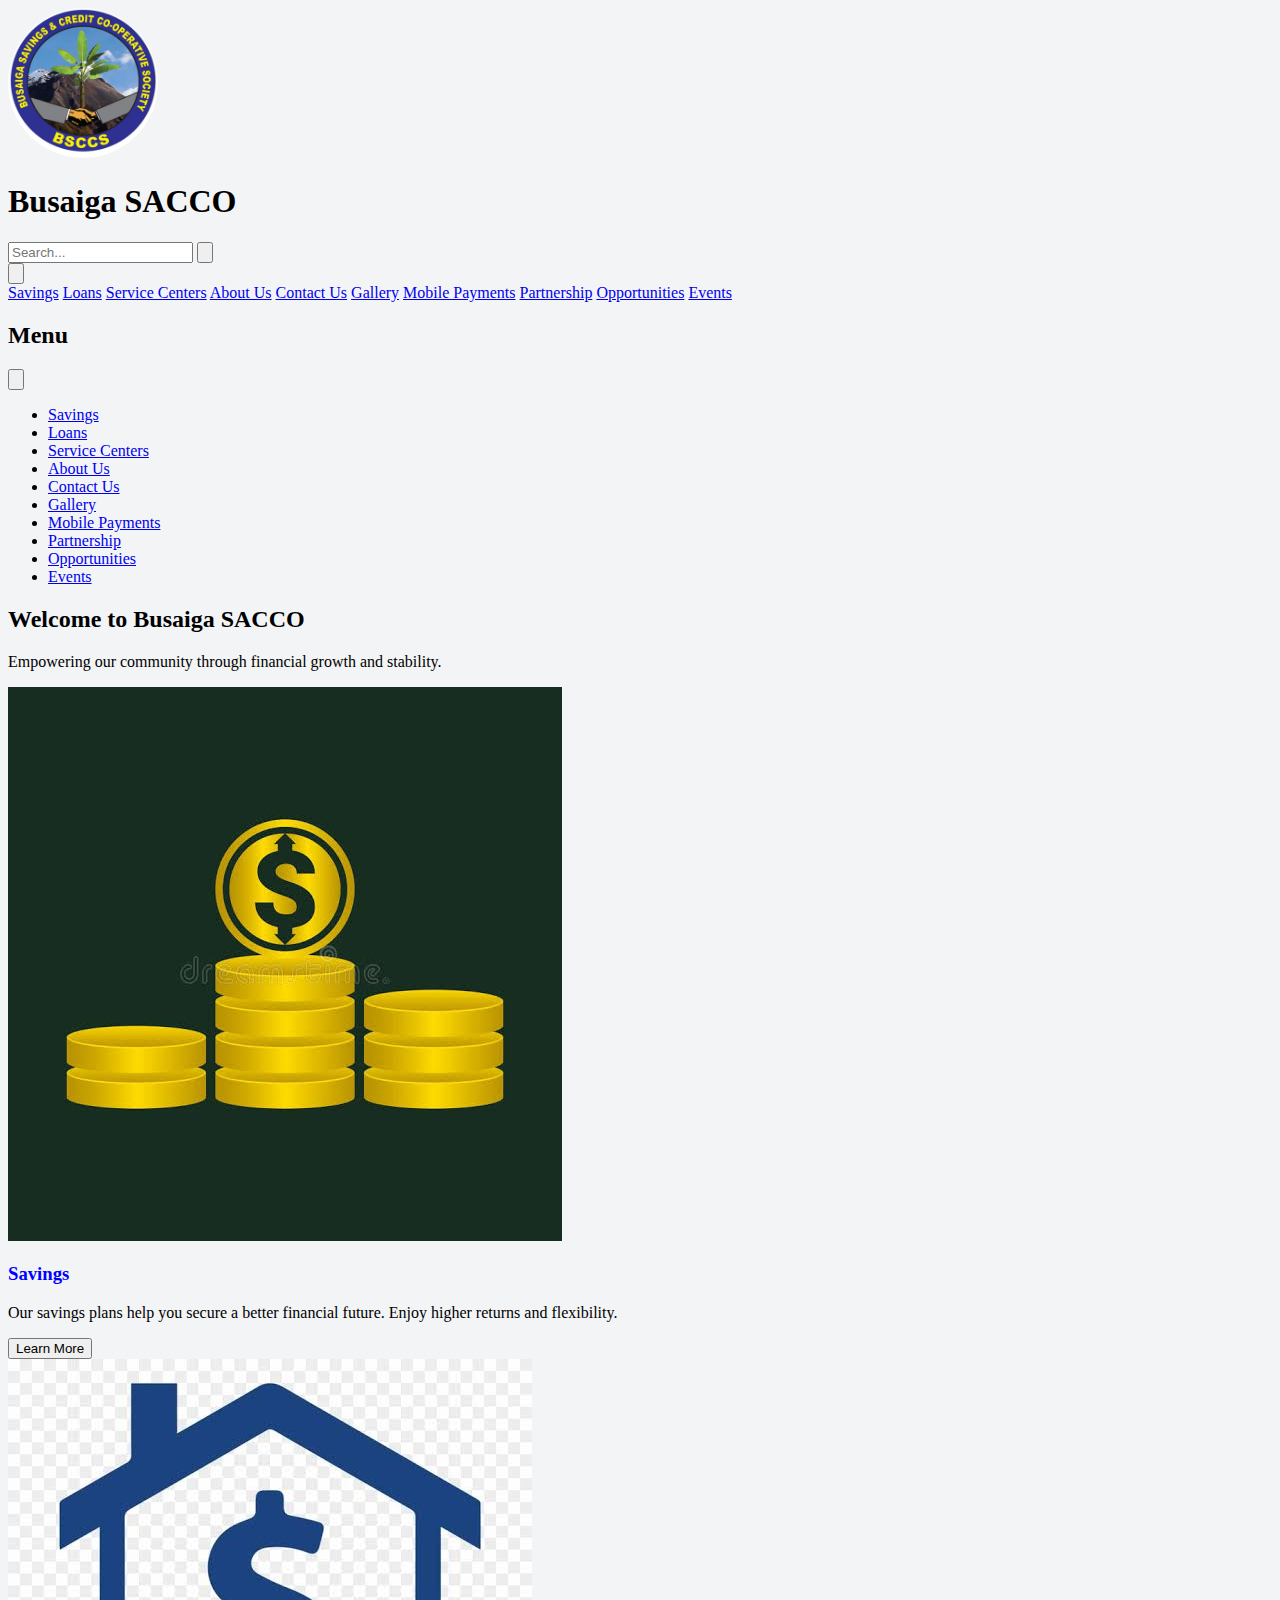
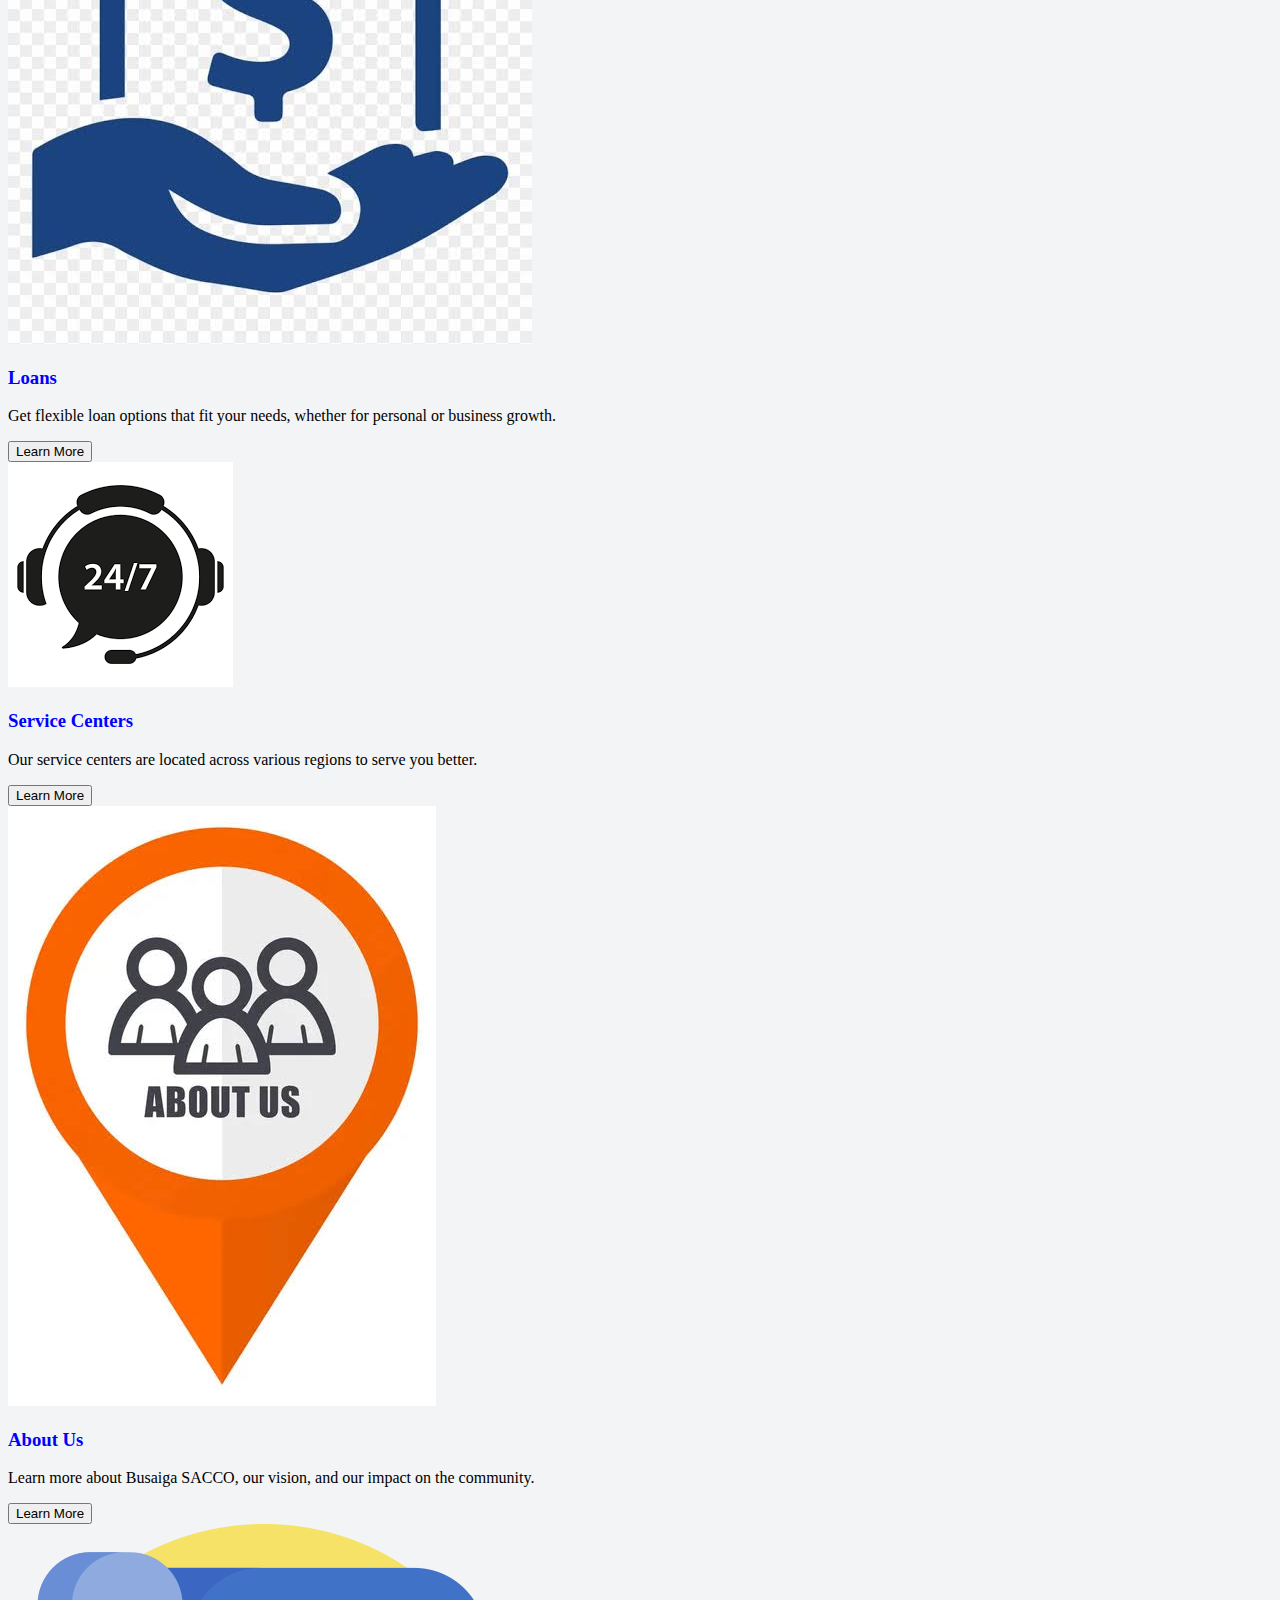
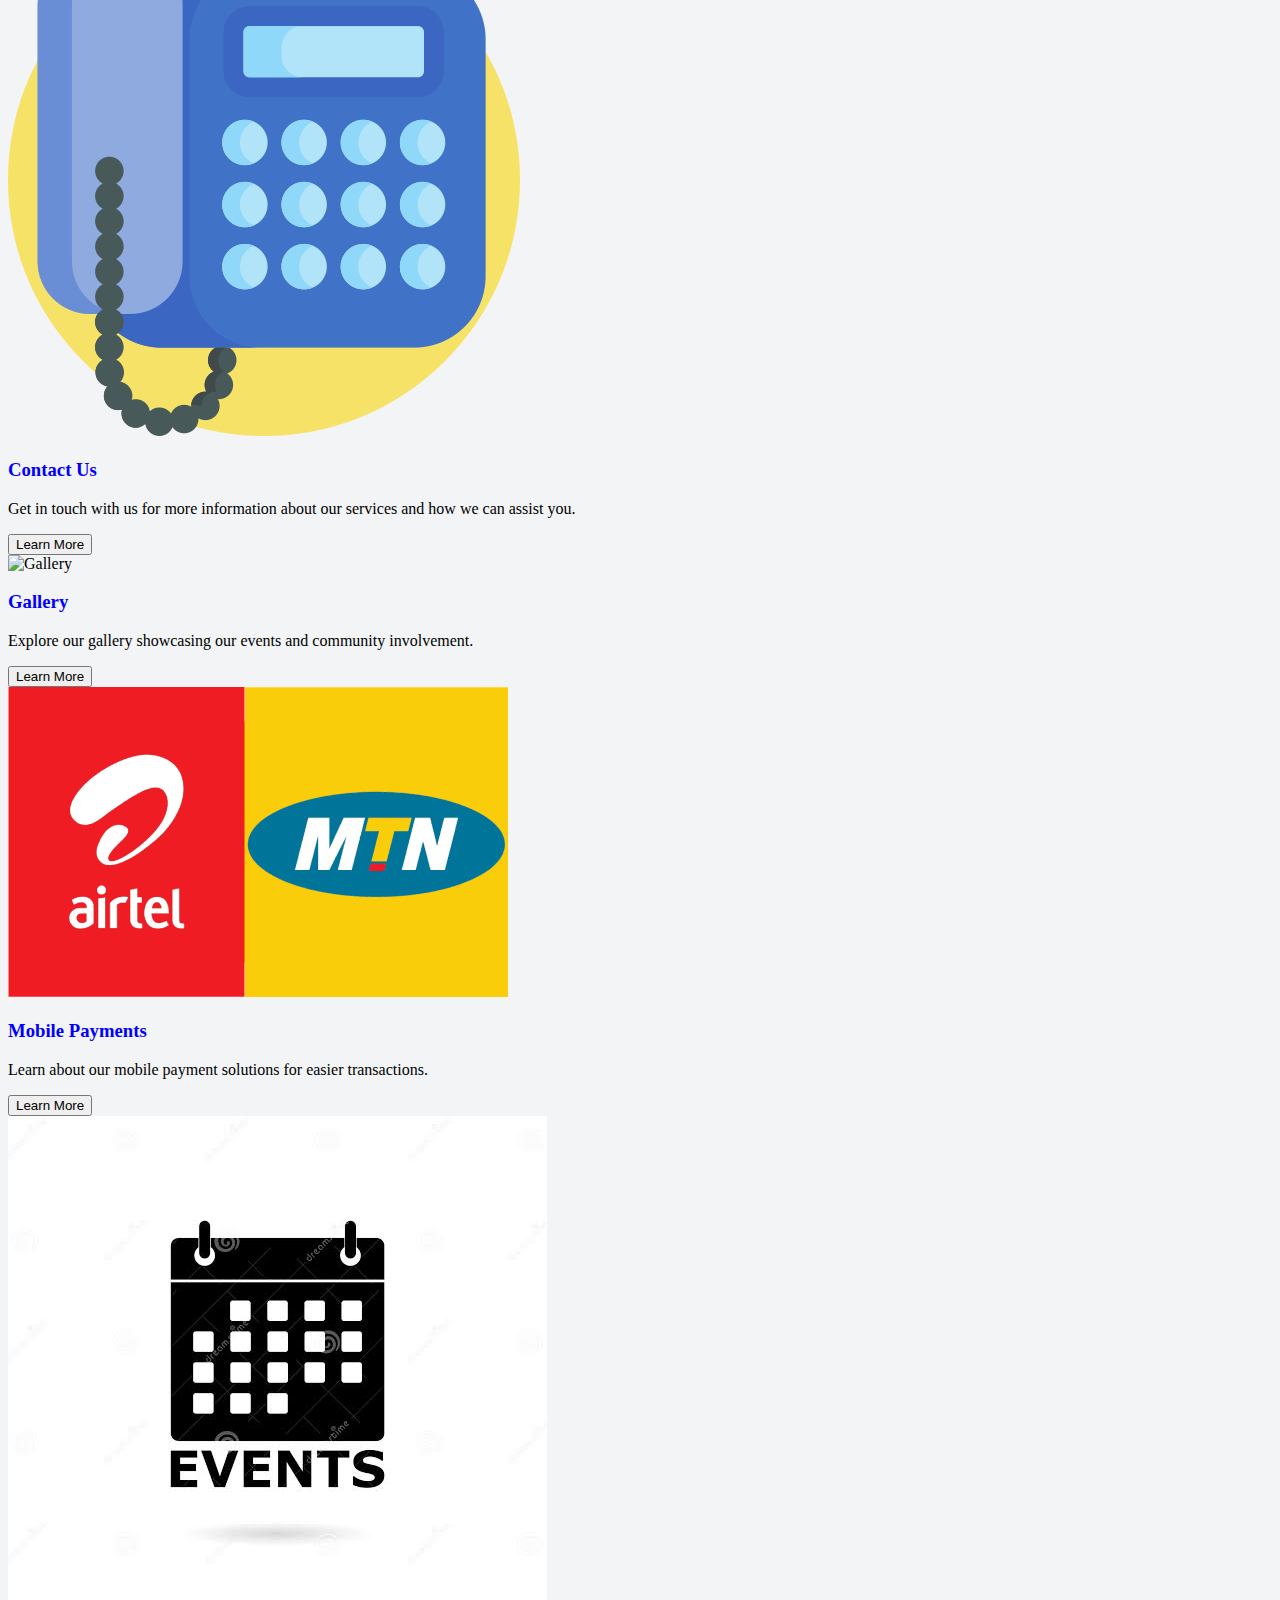
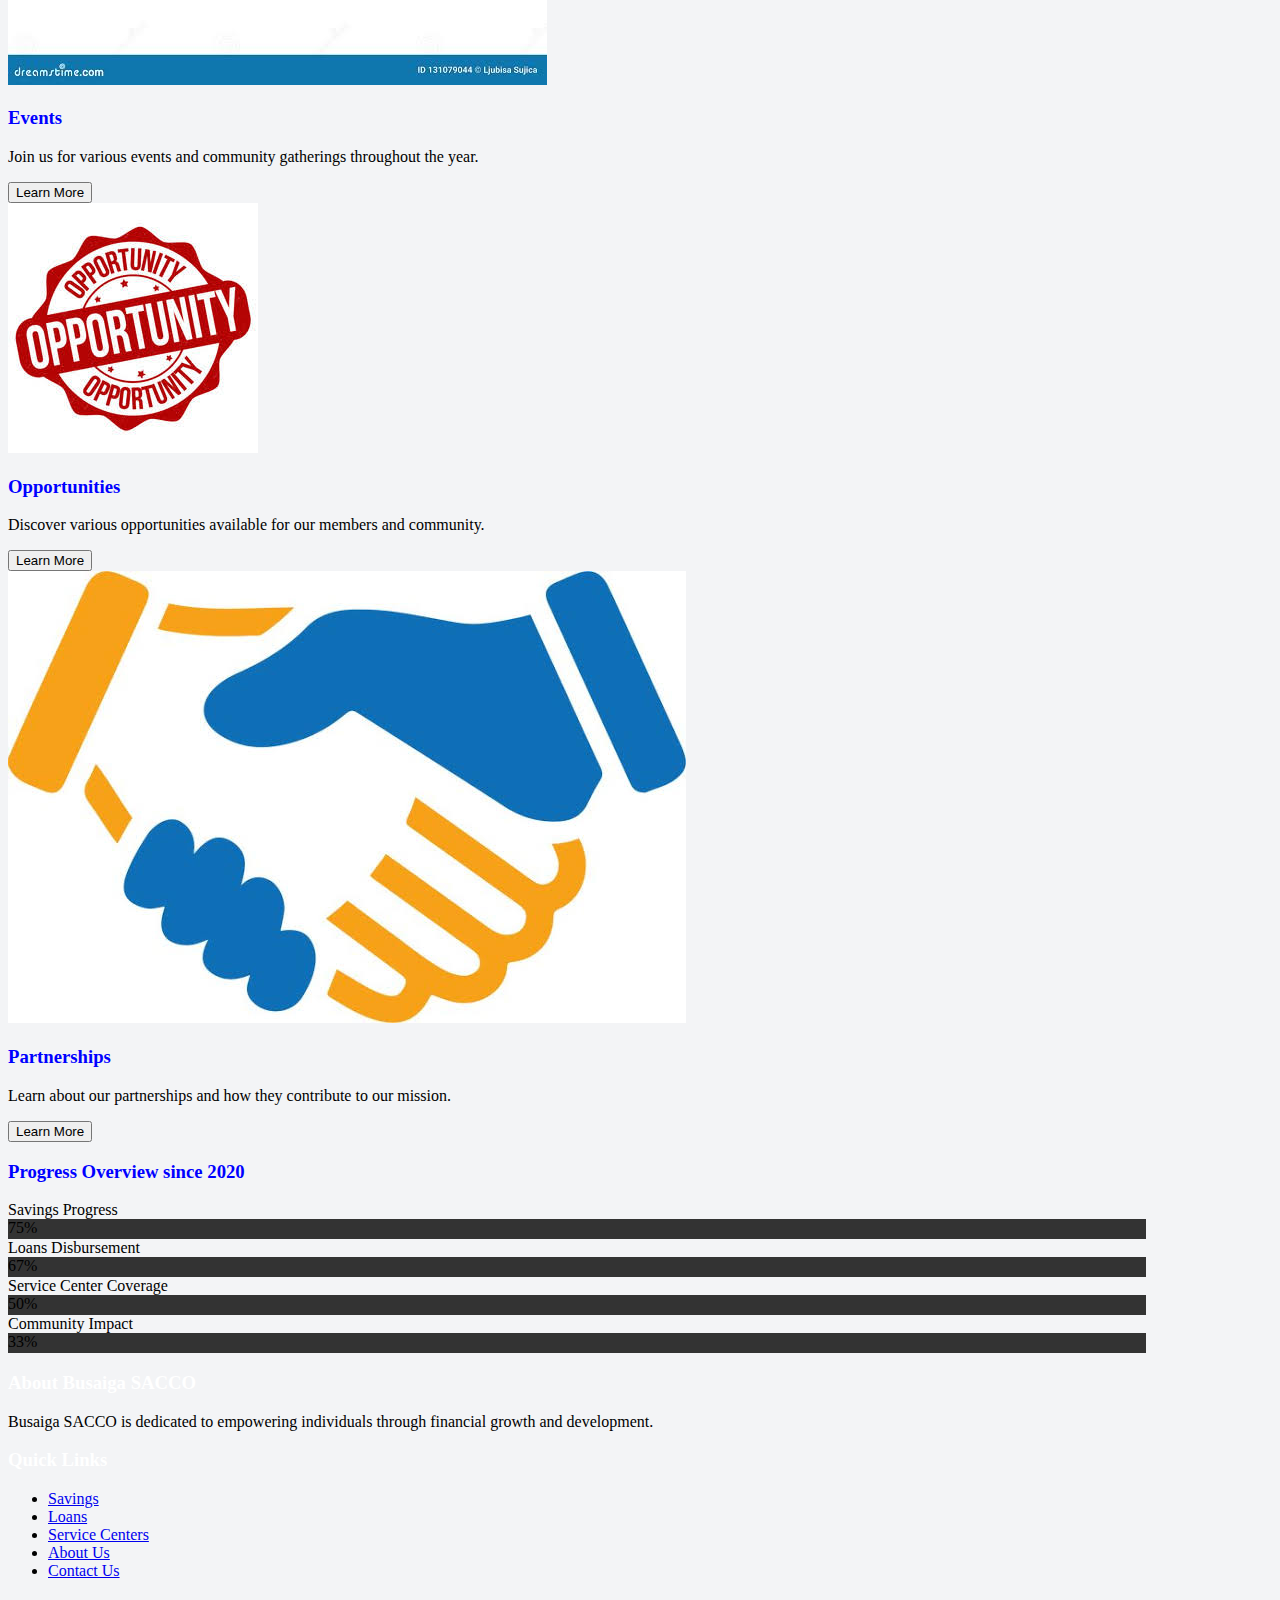
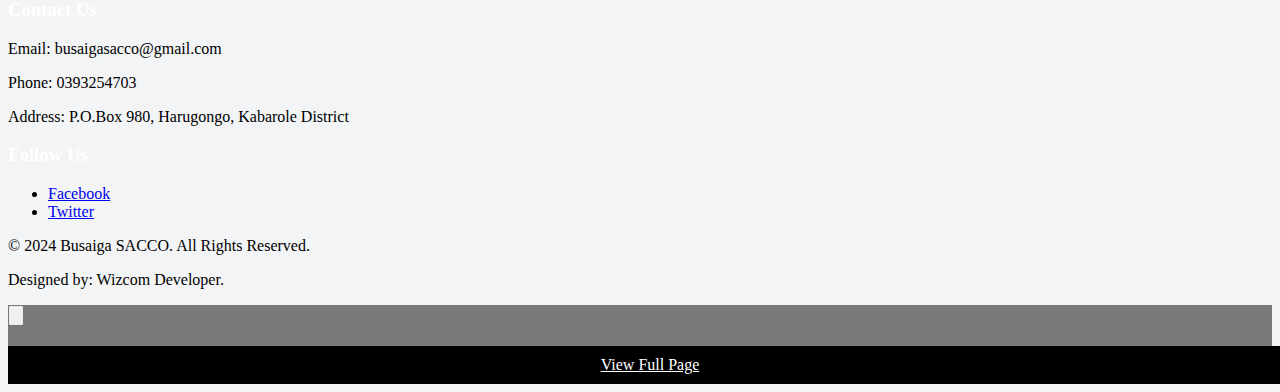
==== commit 3d3b1e08: "Update index.html" ====
--- a/index.html
+++ b/index.html
@@ -78,18 +78,6 @@
             <img style="width:150px; height:150px; border-radius:50%" src="logo.jpg" alt="Busaiga SACCO Logo" class="mr-2">
             <h1 class="text-2xl font-bold text-blue-600">Busaiga SACCO</h1>
         </div>
-        <nav class="hidden md:flex space-x-4">
-            <a href="savings.html" class="hover:bg-gray-100 rounded p-2">Savings</a>
-            <a href="loans.html" class="hover:bg-gray-100 rounded p-2">Loans</a>
-            <a href="service-centers.html" class="hover:bg-gray-100 rounded p-2">Service Centers</a>
-            <a href="about.html" class="hover:bg-gray-100 rounded p-2">About Us</a>
-            <a href="contact.html" class="hover:bg-gray-100 rounded p-2">Contact Us</a>
-            <a href="gallery.html" class="hover:bg-gray-100 rounded p-2">Gallery</a>
-            <a href="mobile.html" class="hover:bg-gray-100 rounded p-2">Mobile Payments</a>
-            <a href="partnership.html" class="hover:bg-gray-100 rounded p-2">Partnership</a>
-            <a href="opportunities.html" class="hover:bg-gray-100 rounded p-2">Opportunities</a>
-            <a href="events.html" class="hover:bg-gray-100 rounded p-2">Events</a>
-        </nav>
         <form class="flex items-center space-x-2 w-full md:w-auto" onsubmit="handleSearch(event)">
             <input type="text" placeholder="Search..." class="px-4 py-2 border rounded-lg w-full md:w-auto" id="search-input">
             <button type="submit" class="p-2 bg-blue-500 text-white rounded-lg hover:bg-blue-600 transition-colors">
@@ -105,6 +93,20 @@
         </button>
     </div>
 </header>
+
+<!-- Links section for large screens (in columns) -->
+<nav class="hidden md:grid grid-cols-2 lg:grid-cols-3 gap-4 container mx-auto py-4">
+    <a href="savings.html" class="block hover:bg-gray-100 rounded p-2">Savings</a>
+    <a href="loans.html" class="block hover:bg-gray-100 rounded p-2">Loans</a>
+    <a href="service-centers.html" class="block hover:bg-gray-100 rounded p-2">Service Centers</a>
+    <a href="about.html" class="block hover:bg-gray-100 rounded p-2">About Us</a>
+    <a href="contact.html" class="block hover:bg-gray-100 rounded p-2">Contact Us</a>
+    <a href="gallery.html" class="block hover:bg-gray-100 rounded p-2">Gallery</a>
+    <a href="mobile.html" class="block hover:bg-gray-100 rounded p-2">Mobile Payments</a>
+    <a href="partnership.html" class="block hover:bg-gray-100 rounded p-2">Partnership</a>
+    <a href="opportunities.html" class="block hover:bg-gray-100 rounded p-2">Opportunities</a>
+    <a href="events.html" class="block hover:bg-gray-100 rounded p-2">Events</a>
+</nav>
 
 <!-- Sidebar for small screens -->
 <div id="sidebar" class="fixed inset-0 bg-gray-600 bg-opacity-75 z-50 hidden">
@@ -118,7 +120,7 @@
             </button>
         </div>
         <ul class="space-y-2">
-            <!-- Sidebar links -->
+            <!-- Sidebar links for small screens -->
             <li><a href="savings.html" class="block hover:bg-gray-100 rounded p-2">Savings</a></li>
             <li><a href="loans.html" class="block hover:bg-gray-100 rounded p-2">Loans</a></li>
             <li><a href="service-centers.html" class="block hover:bg-gray-100 rounded p-2">Service Centers</a></li>
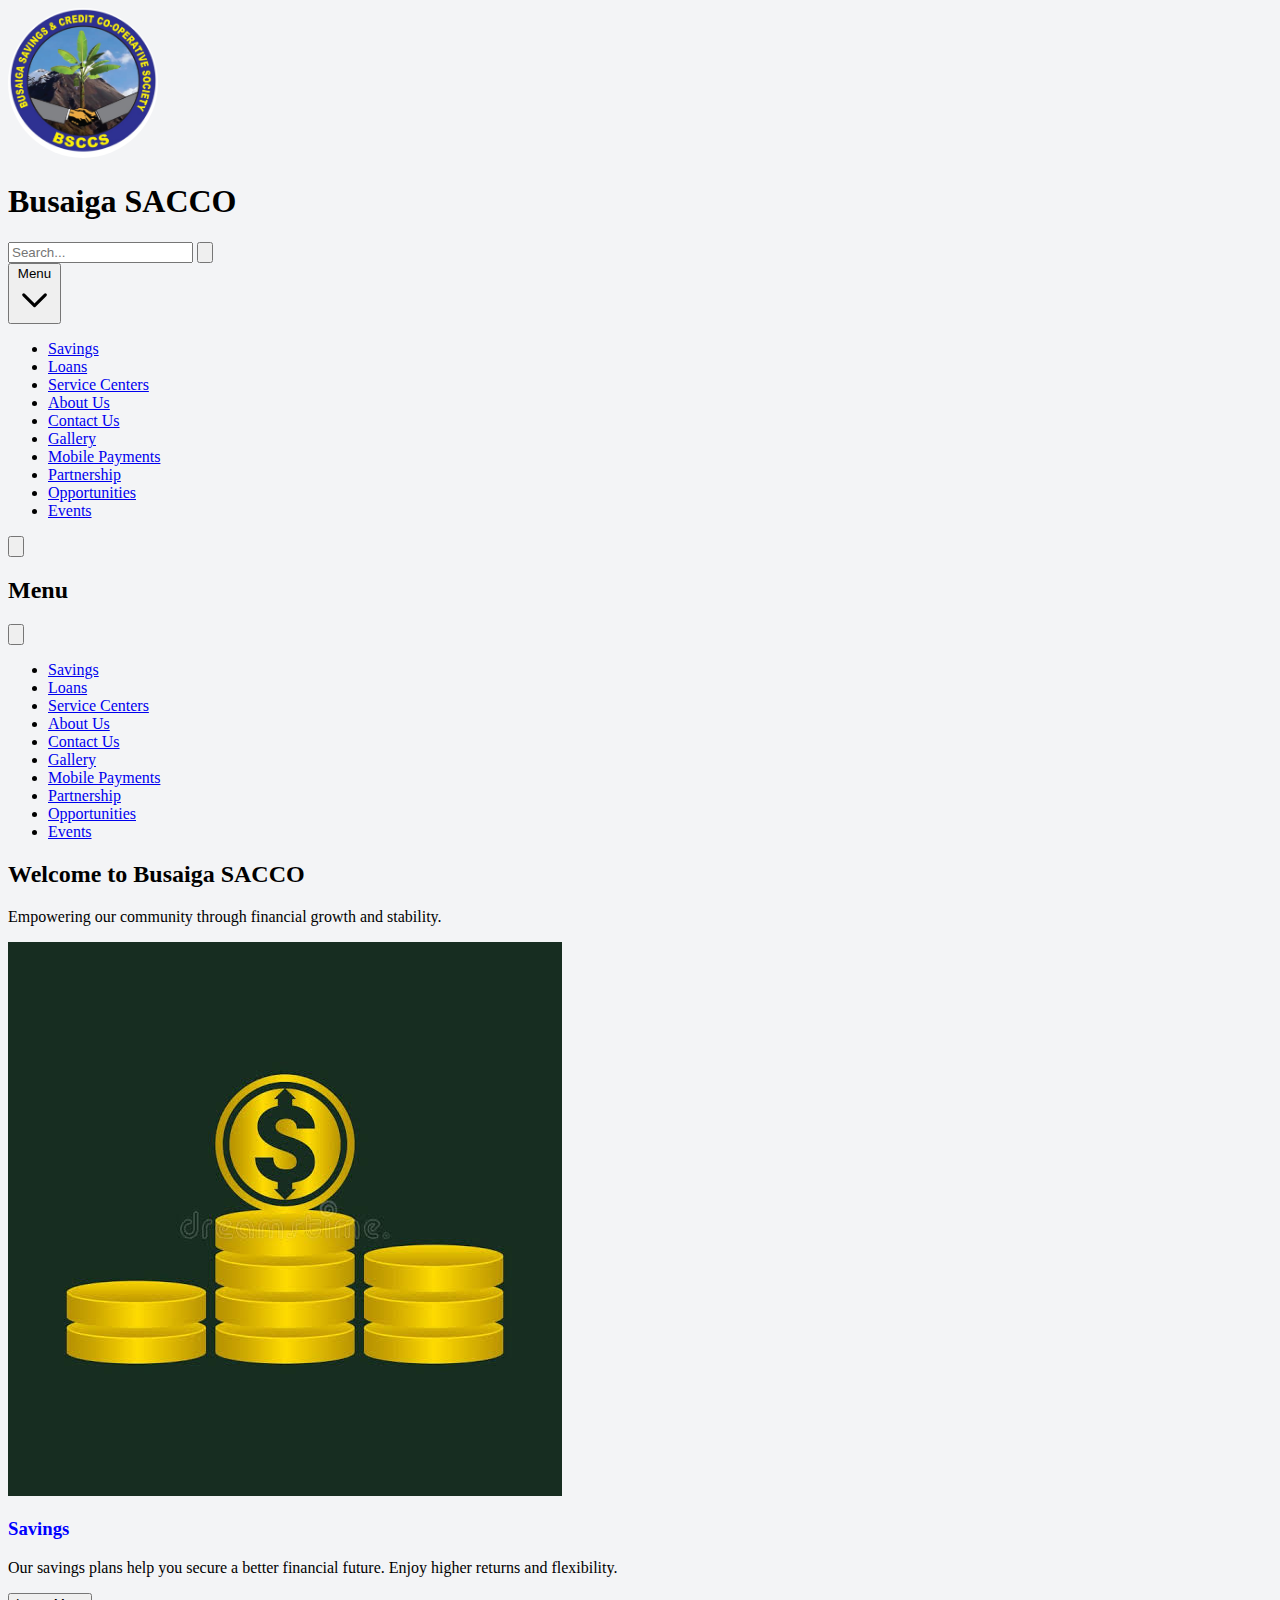
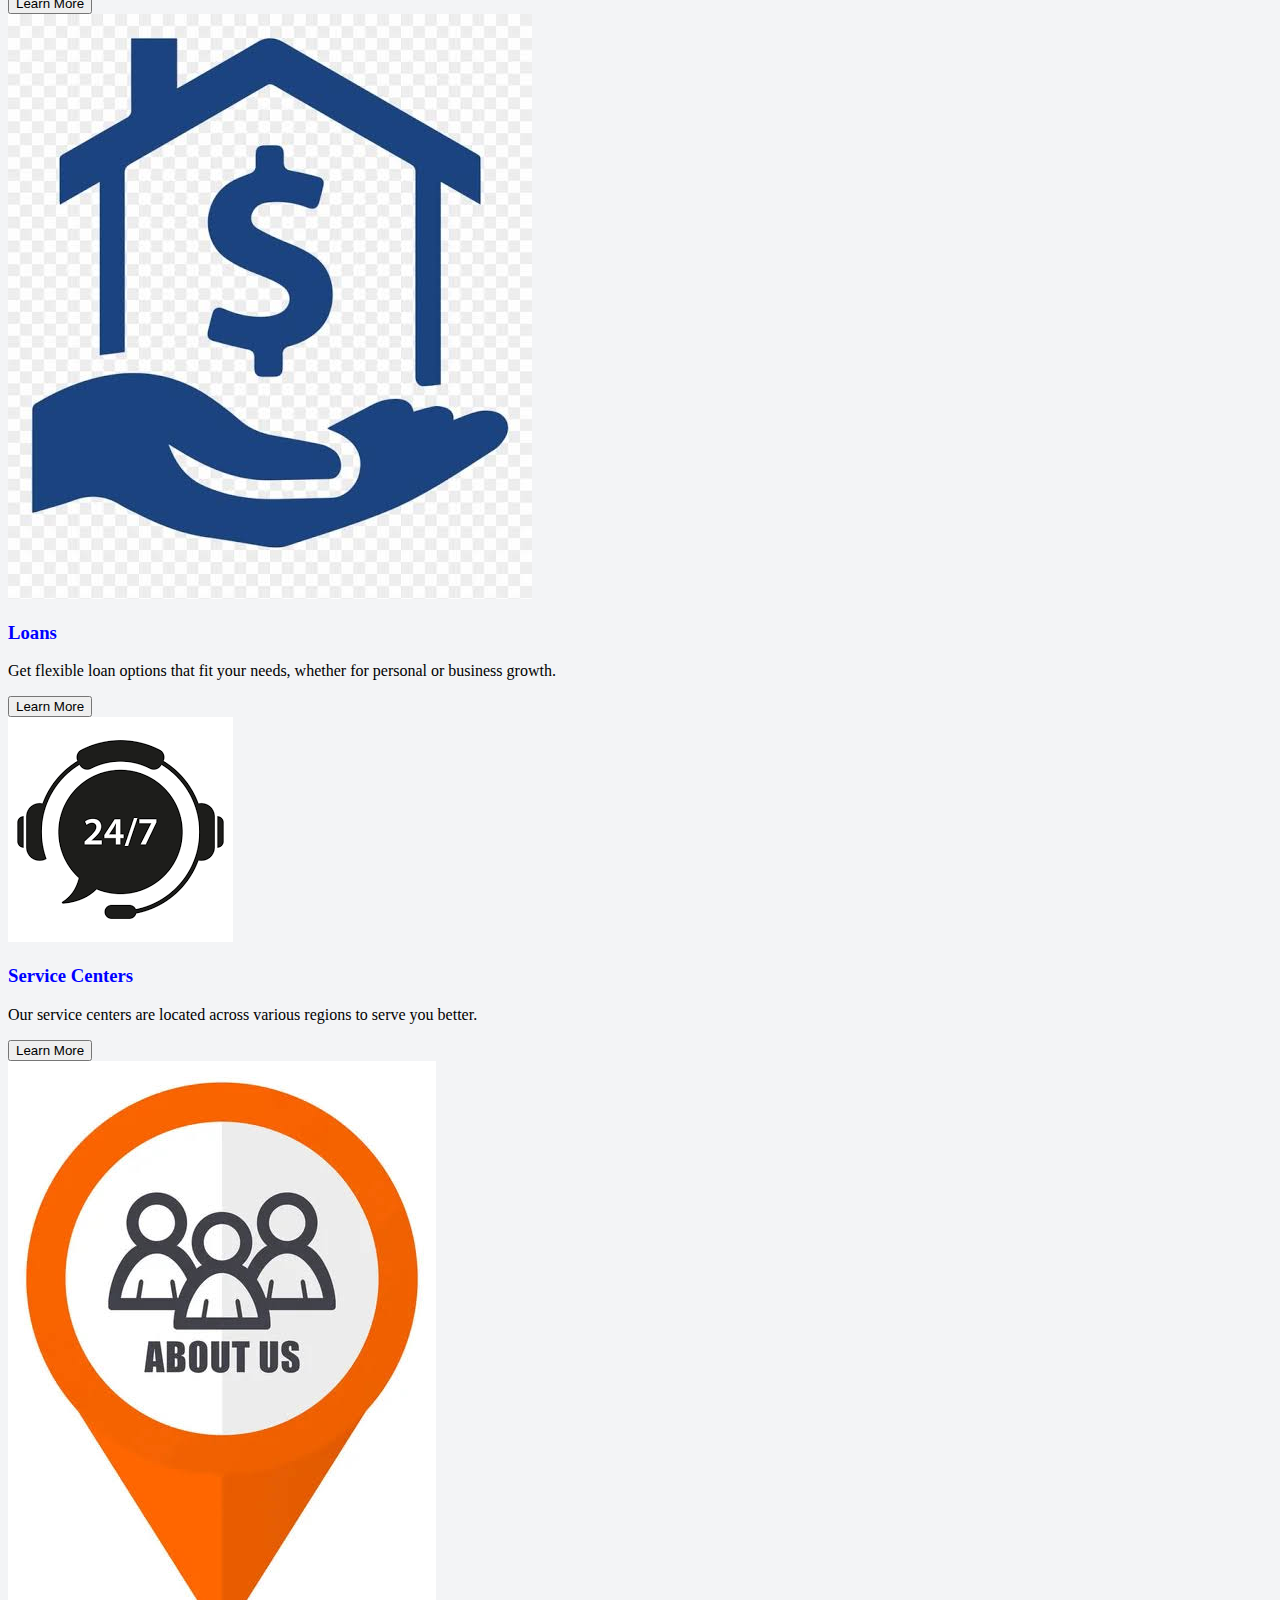
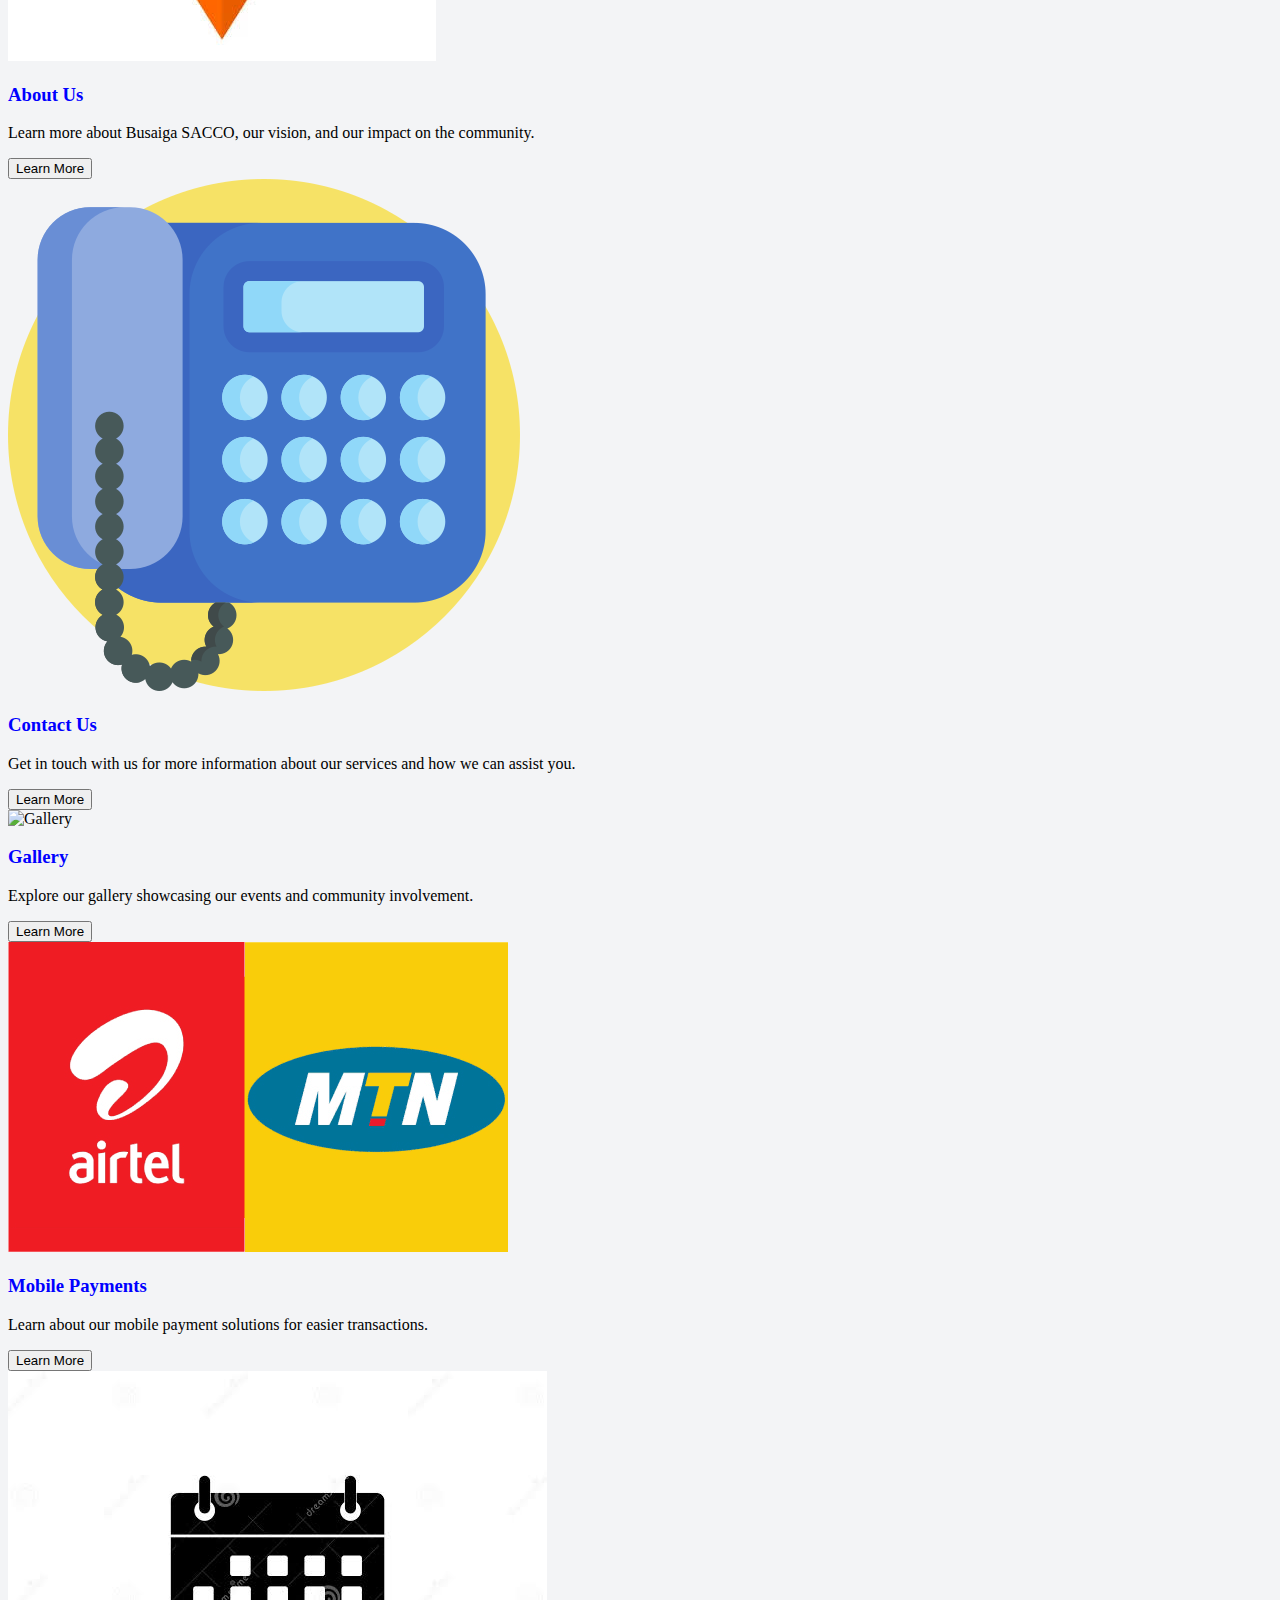
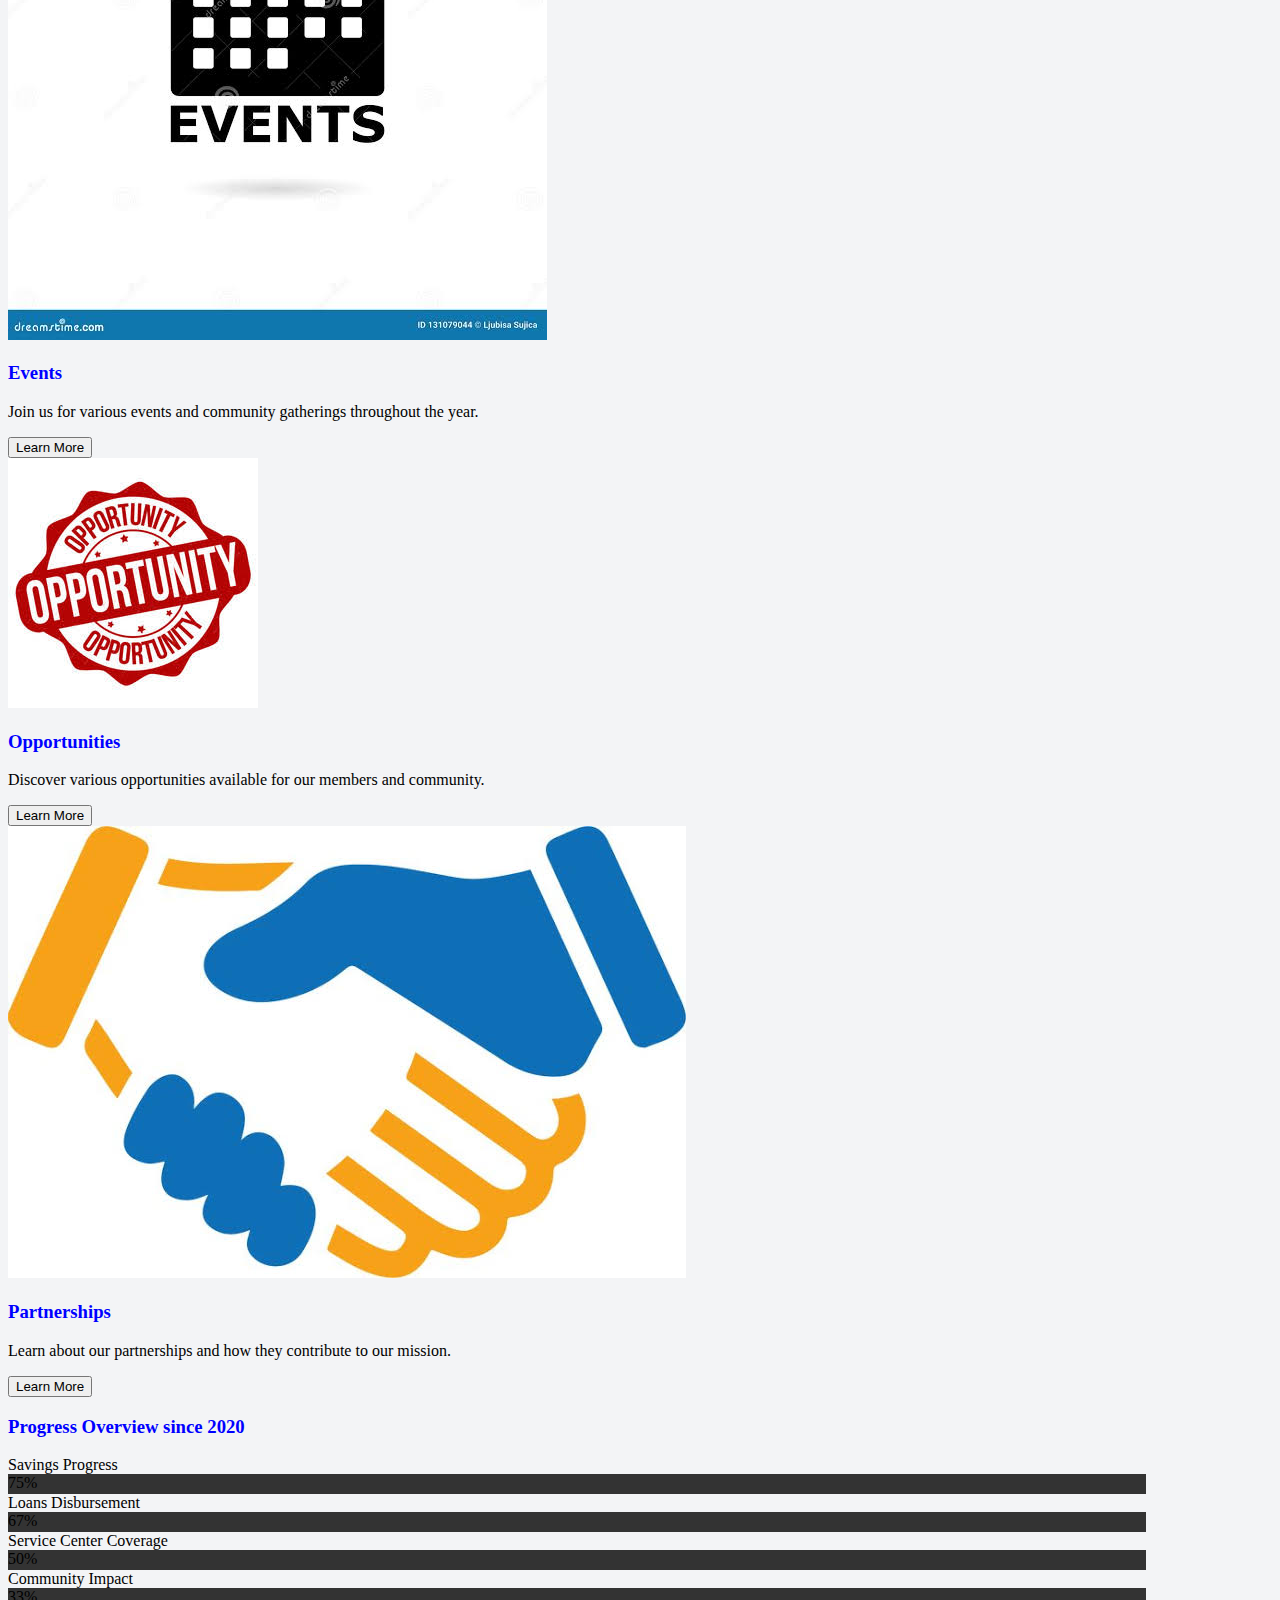
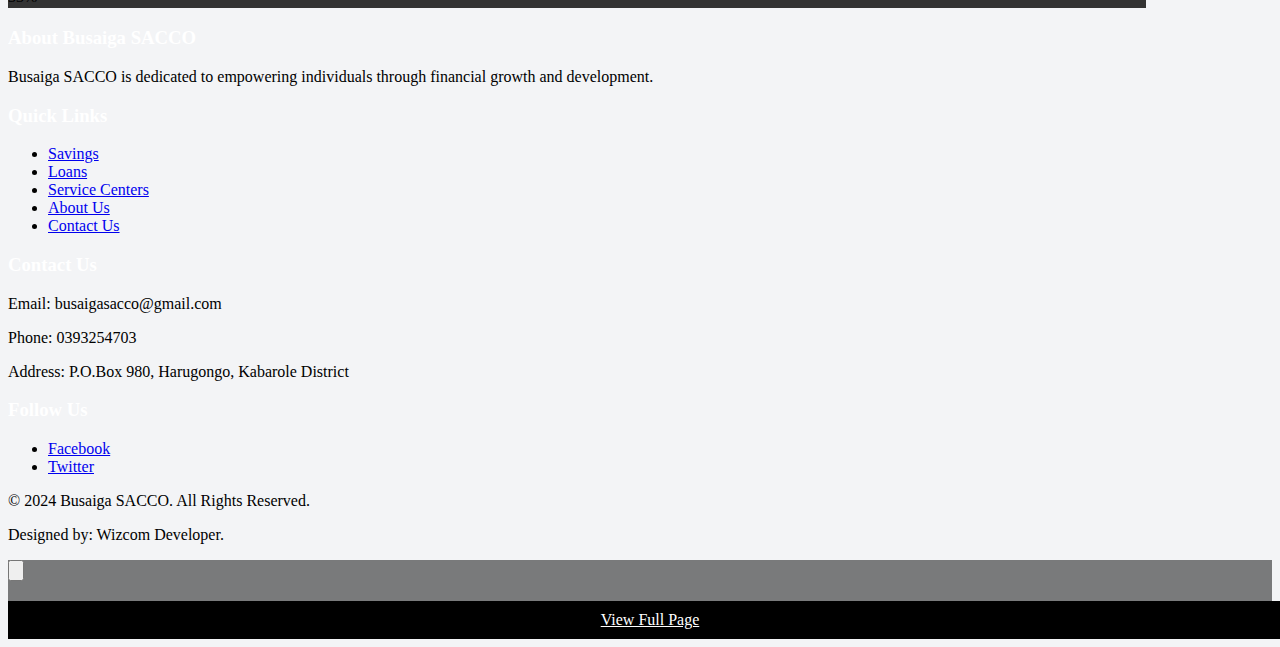
==== commit 0c385ac2: "Update index.html" ====
--- a/index.html
+++ b/index.html
@@ -86,6 +86,29 @@
                 </svg>
             </button>
         </form>
+        <div class="relative">
+            <button class="hidden md:inline-block p-2 bg-blue-500 text-white rounded-lg hover:bg-blue-600 transition-colors" onclick="toggleDropdown()">
+                Menu
+                <svg xmlns="http://www.w3.org/2000/svg" class="h-5 w-5 inline-block ml-1" fill="none" viewBox="0 0 24 24" stroke="currentColor">
+                    <path stroke-linecap="round" stroke-linejoin="round" stroke-width="2" d="M19 9l-7 7-7-7" />
+                </svg>
+            </button>
+            <!-- Dropdown Menu -->
+            <div id="dropdown" class="absolute right-0 mt-2 bg-white shadow-lg rounded-lg w-64 hidden">
+                <ul class="py-2">
+                    <li><a href="savings.html" class="block px-4 py-2 hover:bg-gray-100">Savings</a></li>
+                    <li><a href="loans.html" class="block px-4 py-2 hover:bg-gray-100">Loans</a></li>
+                    <li><a href="service-centers.html" class="block px-4 py-2 hover:bg-gray-100">Service Centers</a></li>
+                    <li><a href="about.html" class="block px-4 py-2 hover:bg-gray-100">About Us</a></li>
+                    <li><a href="contact.html" class="block px-4 py-2 hover:bg-gray-100">Contact Us</a></li>
+                    <li><a href="gallery.html" class="block px-4 py-2 hover:bg-gray-100">Gallery</a></li>
+                    <li><a href="mobile.html" class="block px-4 py-2 hover:bg-gray-100">Mobile Payments</a></li>
+                    <li><a href="partnership.html" class="block px-4 py-2 hover:bg-gray-100">Partnership</a></li>
+                    <li><a href="opportunities.html" class="block px-4 py-2 hover:bg-gray-100">Opportunities</a></li>
+                    <li><a href="events.html" class="block px-4 py-2 hover:bg-gray-100">Events</a></li>
+                </ul>
+            </div>
+        </div>
         <button class="md:hidden mt-4 md:mt-0" onclick="toggleSidebar()">
             <svg xmlns="http://www.w3.org/2000/svg" class="h-6 w-6" fill="none" viewBox="0 0 24 24" stroke="currentColor">
                 <path stroke-linecap="round" stroke-linejoin="round" stroke-width="2" d="M4 6h16M4 12h16m-7 6h7" />
@@ -93,20 +116,6 @@
         </button>
     </div>
 </header>
-
-<!-- Links section for large screens (in columns) -->
-<nav class="hidden md:grid grid-cols-2 lg:grid-cols-3 gap-4 container mx-auto py-4">
-    <a href="savings.html" class="block hover:bg-gray-100 rounded p-2">Savings</a>
-    <a href="loans.html" class="block hover:bg-gray-100 rounded p-2">Loans</a>
-    <a href="service-centers.html" class="block hover:bg-gray-100 rounded p-2">Service Centers</a>
-    <a href="about.html" class="block hover:bg-gray-100 rounded p-2">About Us</a>
-    <a href="contact.html" class="block hover:bg-gray-100 rounded p-2">Contact Us</a>
-    <a href="gallery.html" class="block hover:bg-gray-100 rounded p-2">Gallery</a>
-    <a href="mobile.html" class="block hover:bg-gray-100 rounded p-2">Mobile Payments</a>
-    <a href="partnership.html" class="block hover:bg-gray-100 rounded p-2">Partnership</a>
-    <a href="opportunities.html" class="block hover:bg-gray-100 rounded p-2">Opportunities</a>
-    <a href="events.html" class="block hover:bg-gray-100 rounded p-2">Events</a>
-</nav>
 
 <!-- Sidebar for small screens -->
 <div id="sidebar" class="fixed inset-0 bg-gray-600 bg-opacity-75 z-50 hidden">
@@ -120,7 +129,6 @@
             </button>
         </div>
         <ul class="space-y-2">
-            <!-- Sidebar links for small screens -->
             <li><a href="savings.html" class="block hover:bg-gray-100 rounded p-2">Savings</a></li>
             <li><a href="loans.html" class="block hover:bg-gray-100 rounded p-2">Loans</a></li>
             <li><a href="service-centers.html" class="block hover:bg-gray-100 rounded p-2">Service Centers</a></li>
@@ -134,6 +142,18 @@
         </ul>
     </div>
 </div>
+
+<script>
+    function toggleSidebar() {
+        const sidebar = document.getElementById('sidebar');
+        sidebar.classList.toggle('hidden');
+    }
+
+    function toggleDropdown() {
+        const dropdown = document.getElementById('dropdown');
+        dropdown.classList.toggle('hidden');
+    }
+</script>
 
   
   
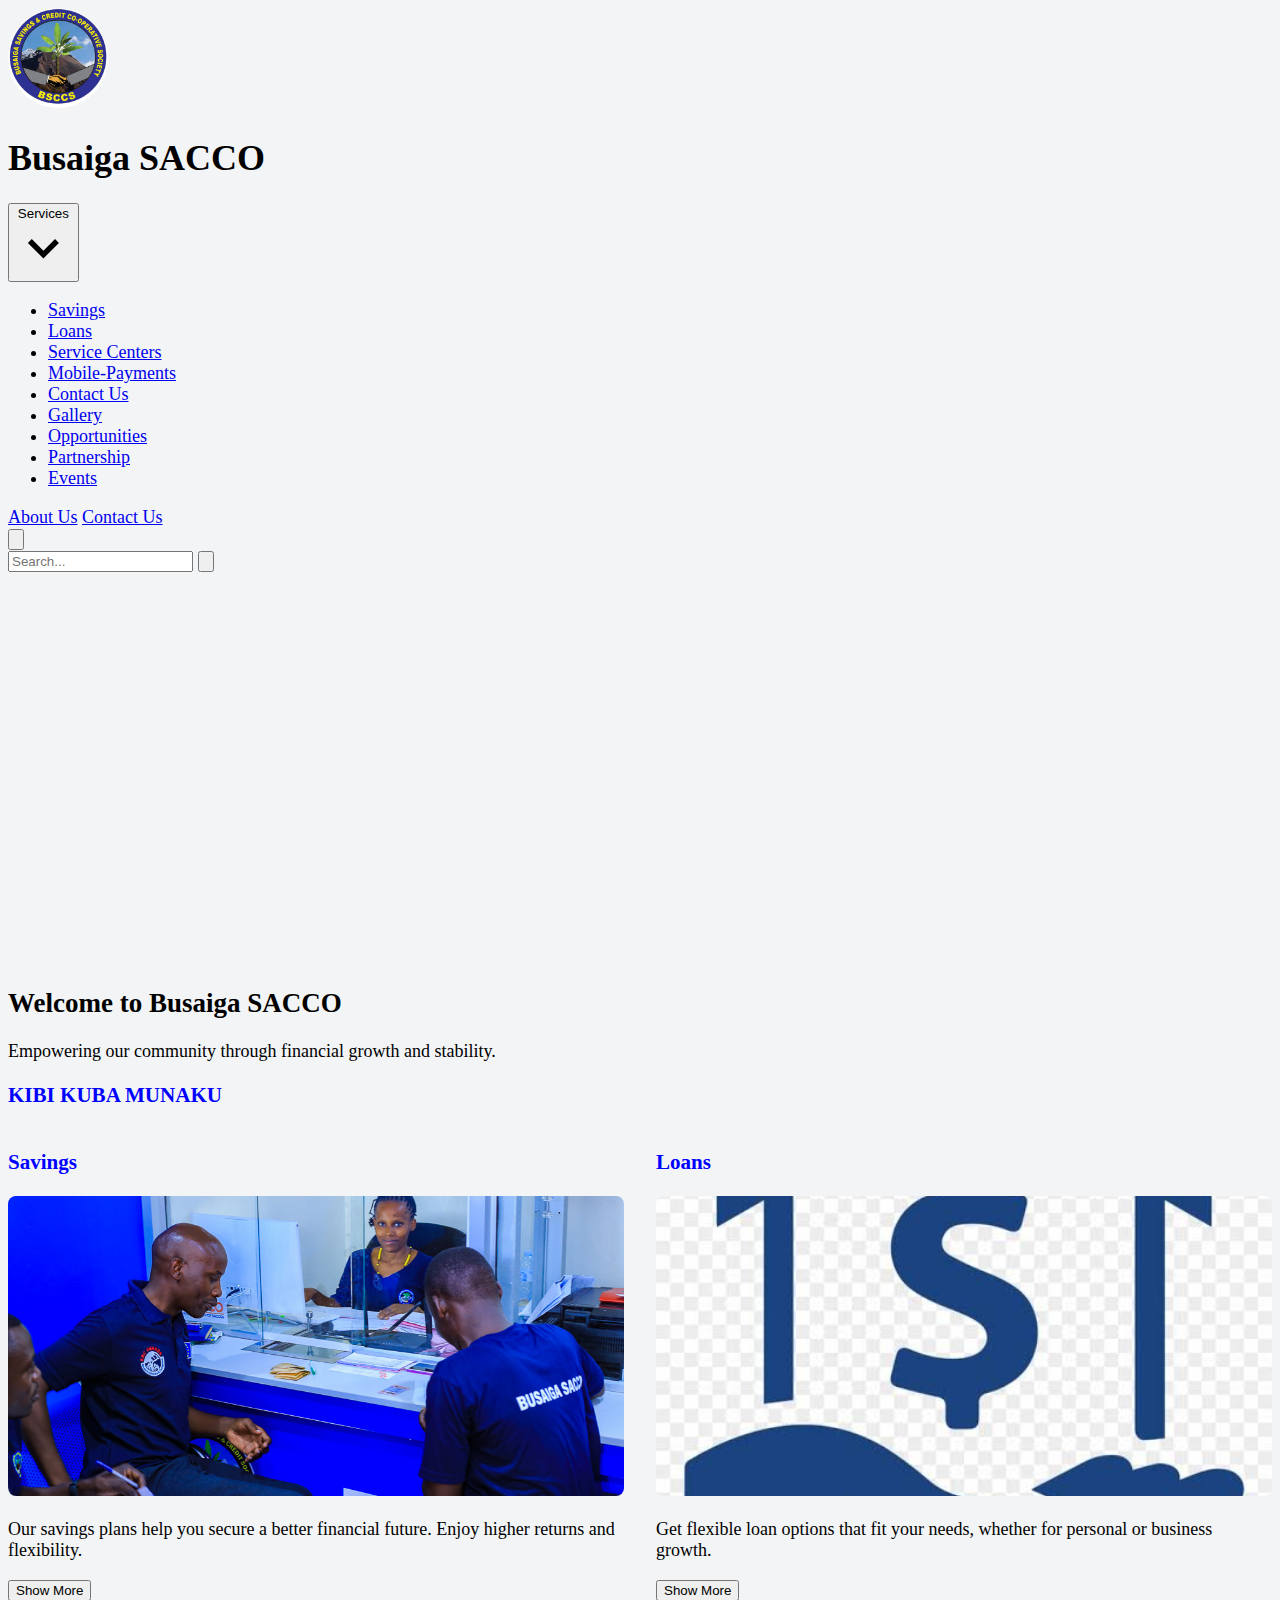
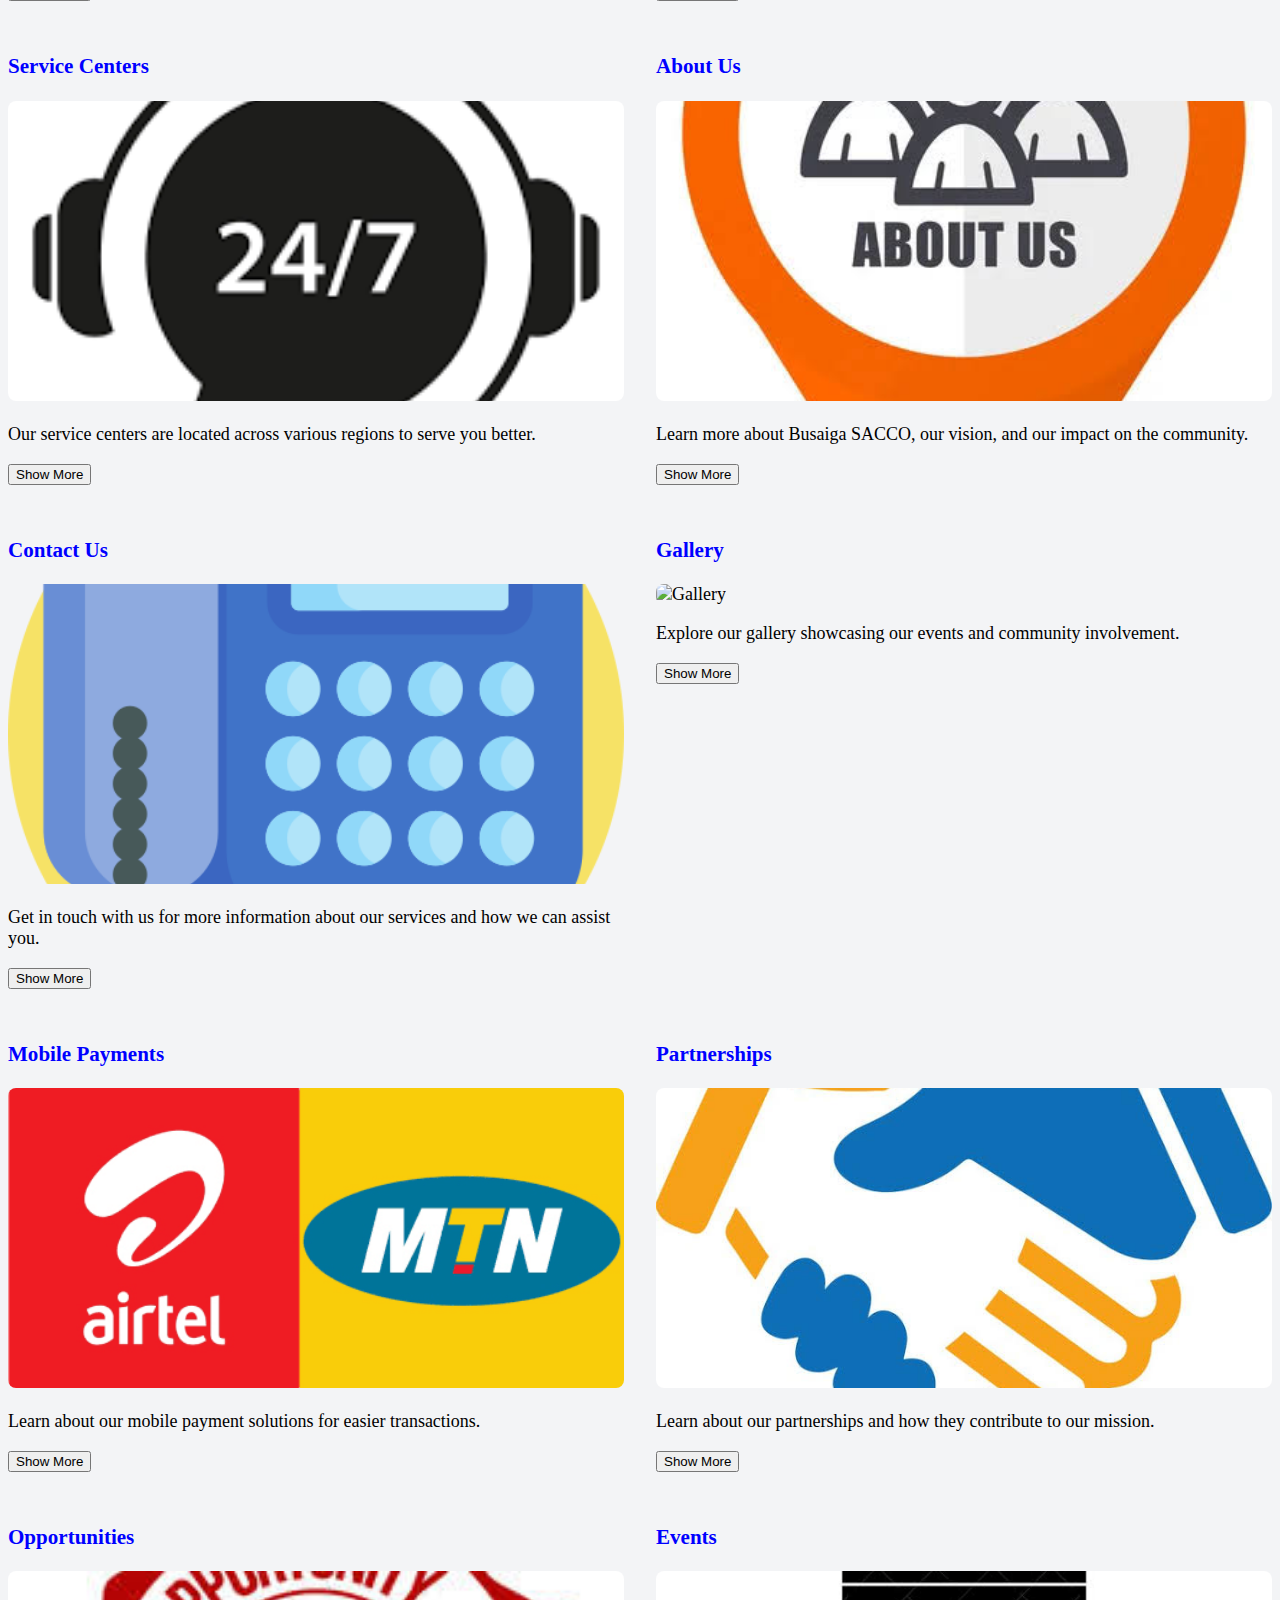
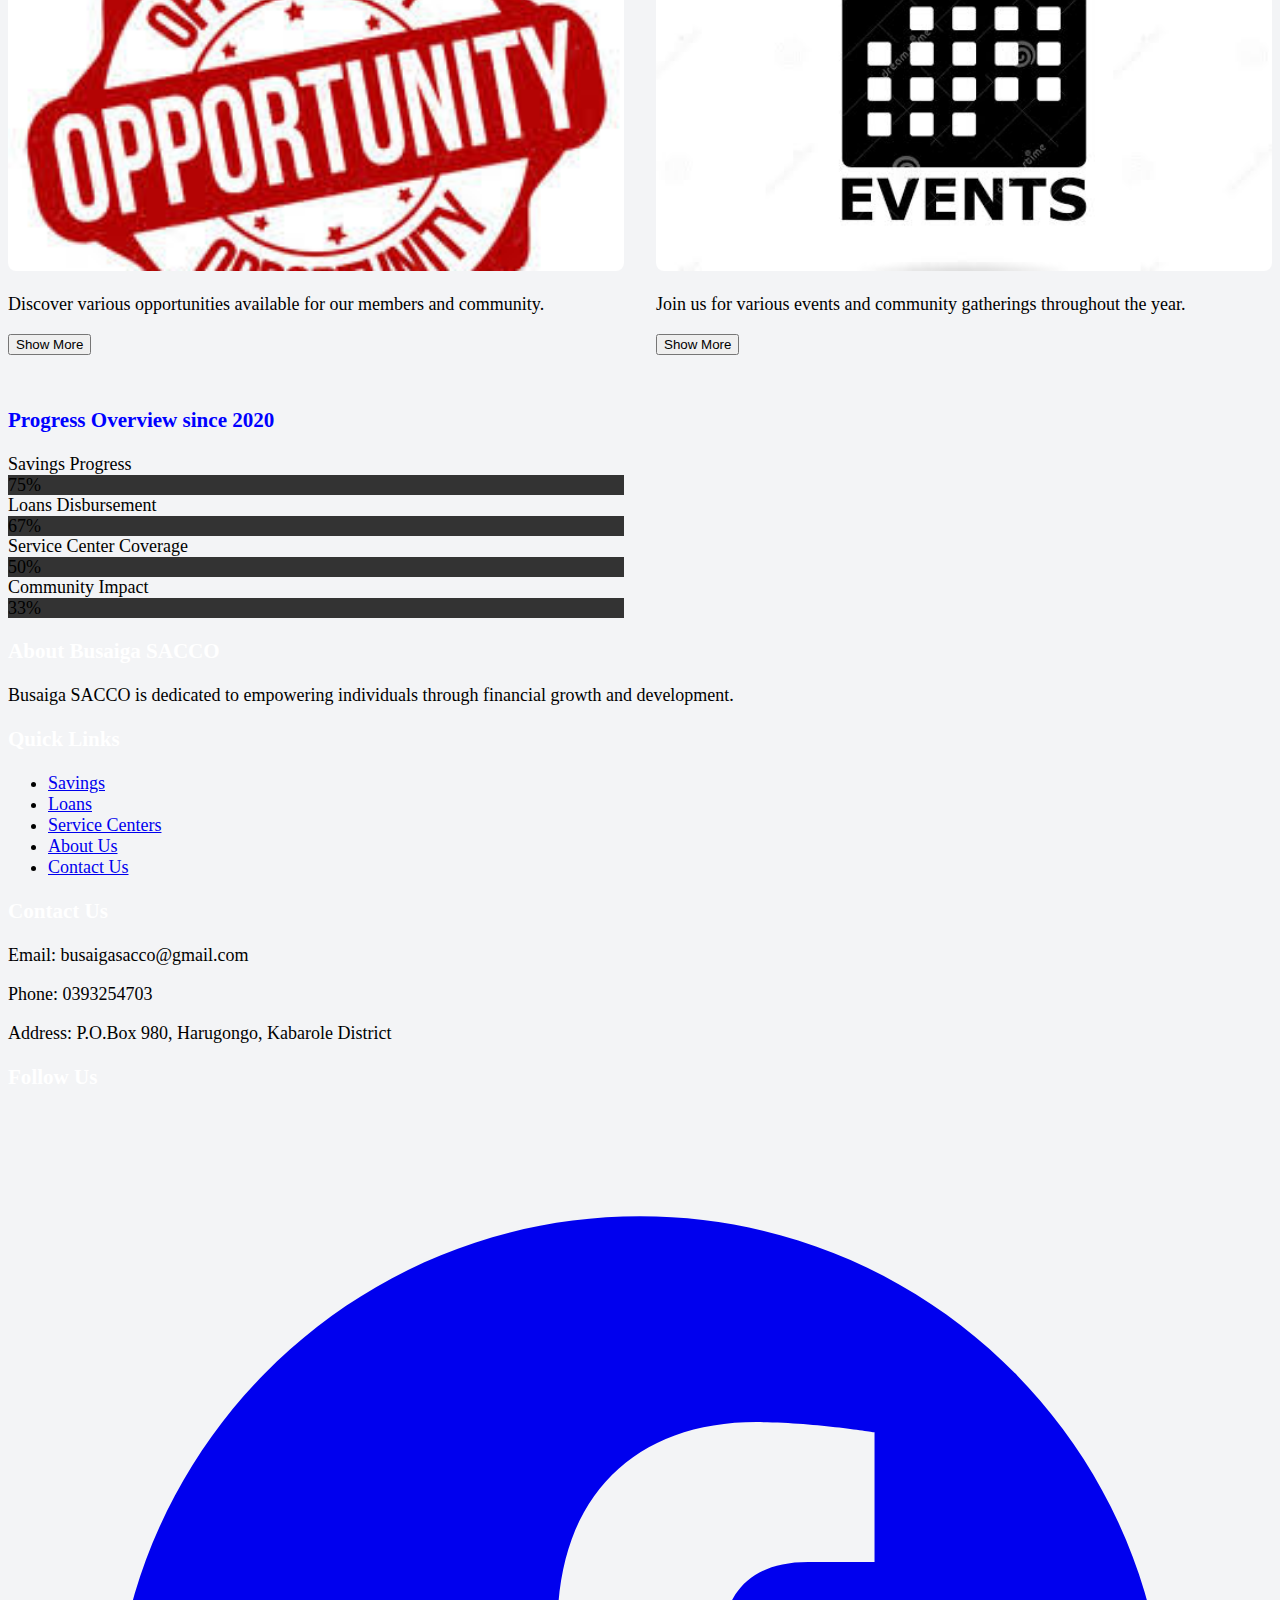
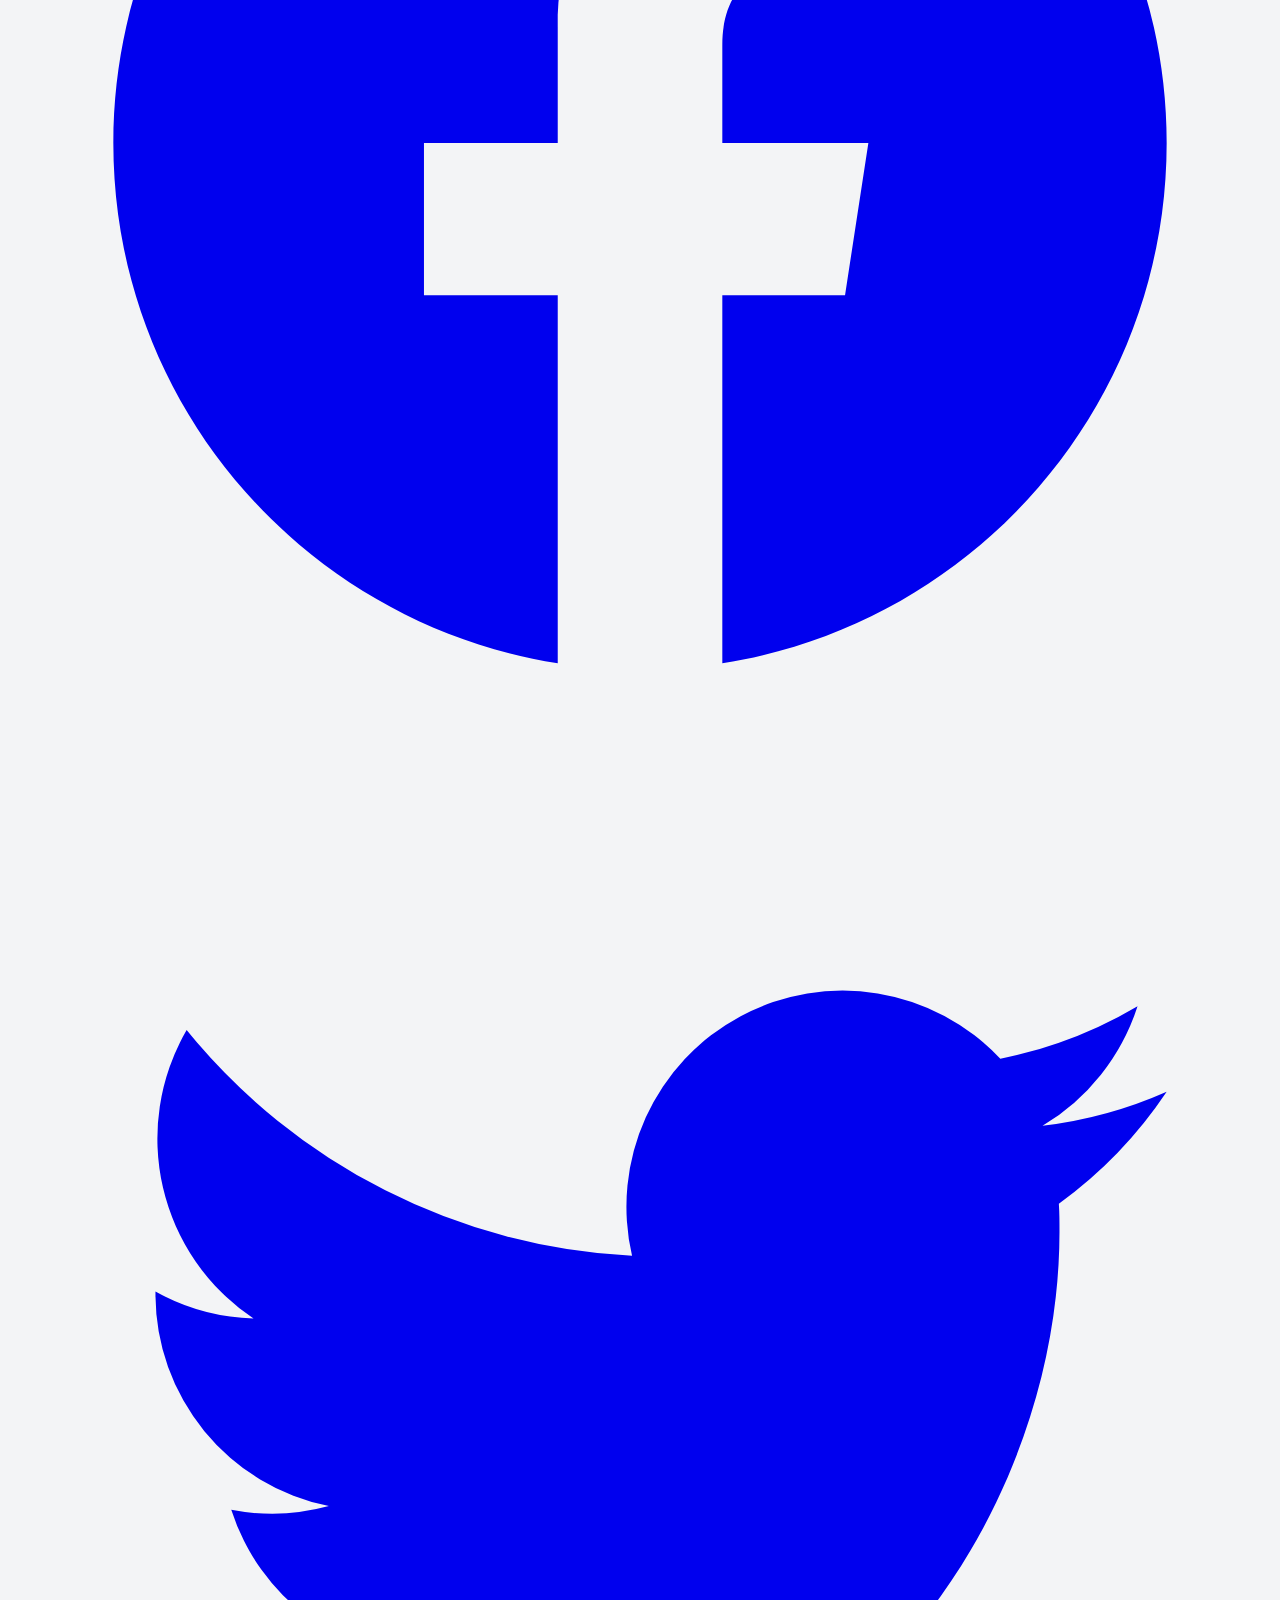
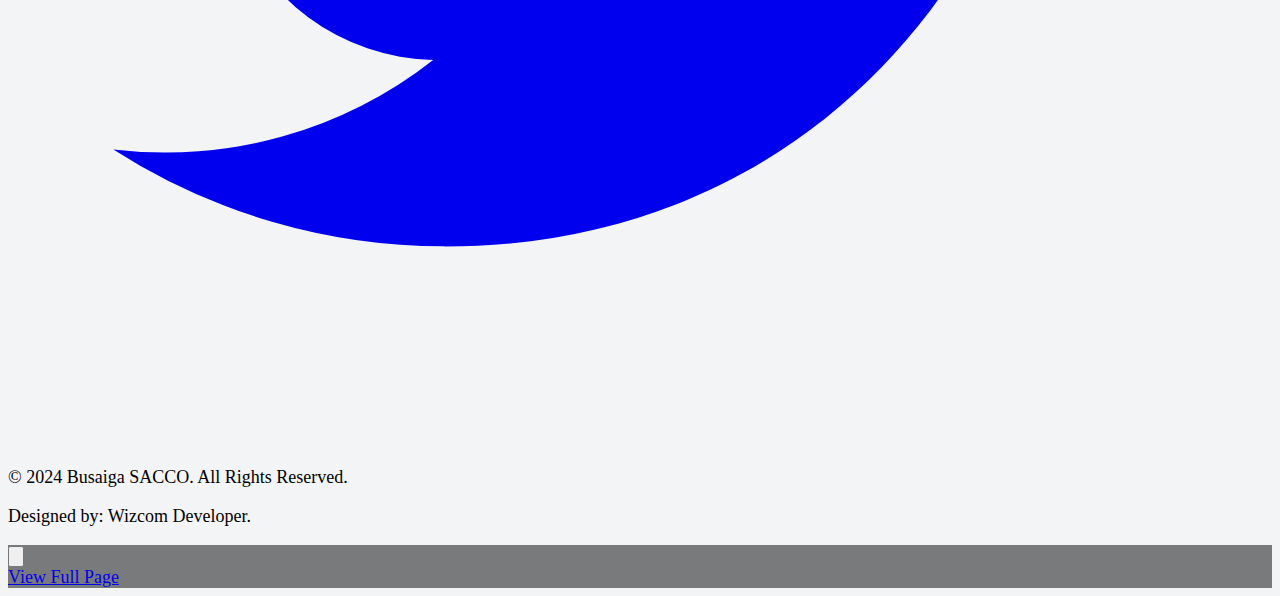
==== commit 0b793553: "Update index.html" ====
--- a/index.html
+++ b/index.html
@@ -9,29 +9,67 @@
     <style>
         body {
             background-color: #f3f4f6;
+            font-size: 16px;
+        }
+
+        @media (min-width: 768px) {
+            body {
+                font-size: 18px;
+            }
+        }
+
+        #sidebar {
+            transform: translateX(-100%);
+            transition: transform 0.3s ease-in-out;
+        }
+
+        #sidebar.show {
+            transform: translateX(0);
+        }
+
+        .sidebar-content {
+            margin-top: 80px; /* Increased to prevent overlap with header */
         }
 
         #dialog {
             background-color: rgba(0, 0, 0, 0.5);
         }
 
-        #dialog-content {
-            opacity: 1;
-        }
-
-        #dialog {
-            opacity: 1;
+        @media (min-width: 768px) {
+            #dialog-content {
+                max-width: 80%;
+                width: 800px;
+            }
+        }
+
+        @media (min-width: 1024px) {
+            .sections-grid {
+                display: grid;
+                grid-template-columns: repeat(2, 1fr);
+                gap: 2rem;
+            }
+        }
+
+        .menu-link {
+            font-size: 1.1rem;
+            padding: 0.75rem 1rem;
+        }
+
+        @media (min-width: 768px) {
+            .menu-link {
+                font-size: 1.2rem;
+            }
         }
 
         .progress-bar-container {
             width: 100%;
-            background-color: #000;
+            background-color: green;
             padding: 10px;
             margin-bottom: 20px;
         }
 
         .progress-bar {
-            width: 90%;
+            width: 100%;
             height: 20px;
             background-color: #333;
             position: relative;
@@ -51,436 +89,434 @@
             font-size: 12px;
         }
 
-        .dialog-footer-link {
-            text-align: center;
-            background-color: black;
-            color: white;
-            padding: 10px;
-            margin-top: 20px;
+        h3 { color: blue; }
+        footer h3 { color: white; }
+
+        /* New styles for dropdown */
+        .dropdown:hover .dropdown-menu {
             display: block;
+        }
+
+        /* Larger images for sections */
+        .section-image {
             width: 100%;
-        }
-        
-        H3{color: blue }
-        Footer h3{ color: white}
+            height: 300px;
+            object-fit: cover;
+        }
+
+        .section-image {
+    width: 100%;
+    height: 300px;
+    object-fit: cover;
+    border-radius: 0.5rem;
+}
+
 
     </style>
 </head>
 
 <body class="min-h-screen">
-
-  
-  
-  <!-- Header -->
-<header class="bg-white shadow-md">
-    <div class="container mx-auto px-4 py-4 flex flex-col md:flex-row justify-between items-center">
-        <div class="flex items-center mb-4 md:mb-0">
-            <img style="width:150px; height:150px; border-radius:50%" src="logo.jpg" alt="Busaiga SACCO Logo" class="mr-2">
-            <h1 class="text-2xl font-bold text-blue-600">Busaiga SACCO</h1>
-        </div>
-        <form class="flex items-center space-x-2 w-full md:w-auto" onsubmit="handleSearch(event)">
-            <input type="text" placeholder="Search..." class="px-4 py-2 border rounded-lg w-full md:w-auto" id="search-input">
-            <button type="submit" class="p-2 bg-blue-500 text-white rounded-lg hover:bg-blue-600 transition-colors">
-                <svg xmlns="http://www.w3.org/2000/svg" class="h-5 w-5" fill="none" viewBox="0 0 24 24" stroke="currentColor">
-                    <path stroke-linecap="round" stroke-linejoin="round" stroke-width="2" d="M21 21l-6-6m2-5a7 7 0 11-14 0 7 7 0 0114 0z" />
+    <!-- Header -->
+    <header class="bg-white shadow-md fixed w-full top-0 z-50">
+        <div class="container mx-auto px-4 py-4 flex justify-between items-center">
+            <div class="flex items-center">
+                <img style="width:100px; height:100px; border-radius:50%" src="logo.jpg" alt="Busaiga SACCO Logo" class="mr-2">
+                <h1 class="text-2xl font-bold text-blue-600">Busaiga SACCO</h1>
+            </div>
+            <nav class="hidden lg:flex items-center space-x-4">
+                <div class="dropdown inline-block relative">
+                    <button class="text-gray-700 font-semibold py-2 px-4 rounded inline-flex items-center">
+                        <span class="mr-1">Services</span>
+                        <svg class="fill-current h-4 w-4" xmlns="http://www.w3.org/2000/svg" viewBox="0 0 20 20"><path d="M9.293 12.95l.707.707L15.657 8l-1.414-1.414L10 10.828 5.757 6.586 4.343 8z"/> </svg>
+                    </button>
+                    <ul class="dropdown-menu absolute hidden text-gray-700 pt-1">
+                        <li><a class="rounded-t bg-gray-200 hover:bg-gray-400 py-2 px-4 block whitespace-no-wrap" href="savings.html">Savings</a></li>
+                        <li><a class="bg-gray-200 hover:bg-gray-400 py-2 px-4 block whitespace-no-wrap" href="loans.html">Loans</a></li>
+                        <li><a class="rounded-b bg-gray-200 hover:bg-gray-400 py-2 px-4 block whitespace-no-wrap" href="service-centers.html">Service Centers</a></li>
+
+                        <li><a class="rounded-t bg-gray-200 hover:bg-gray-400 py-2 px-4 block whitespace-no-wrap" href="mobile.html">Mobile-Payments</a></li>
+                        <li><a class="bg-gray-200 hover:bg-gray-400 py-2 px-4 block whitespace-no-wrap" href="contact.html">Contact Us</a></li>
+                        <li><a class="rounded-b bg-gray-200 hover:bg-gray-400 py-2 px-4 block whitespace-no-wrap" href="gallery.html">Gallery</a></li>
+
+                        <li><a class="rounded-t bg-gray-200 hover:bg-gray-400 py-2 px-4 block whitespace-no-wrap" href="#Opportunities">Opportunities</a></li>
+                        <li><a class="bg-gray-200 hover:bg-gray-400 py-2 px-4 block whitespace-no-wrap" href="#Partnerships">Partnership</a></li>
+                        <li><a class="rounded-b bg-gray-200 hover:bg-gray-400 py-2 px-4 block whitespace-no-wrap" href="#events">Events</a></li>
+                    </ul>
+                </div>
+                <a href="about.html" class="text-gray-700 hover:text-blue-600">About Us</a>
+                <a href="contact.html" class="text-gray-700 hover:text-blue-600">Contact Us</a>
+            </nav>
+            <button class="lg:hidden" onclick="toggleSidebar()">
+                <svg xmlns="http://www.w3.org/2000/svg" class="h-6 w-6" fill="none" viewBox="0 0 24 24" stroke="currentColor">
+                    <path stroke-linecap="round" stroke-linejoin="round" stroke-width="2" d="M4 6h16M4 12h16m-7 6h7" />
                 </svg>
             </button>
-        </form>
-        <div class="relative">
-            <button class="hidden md:inline-block p-2 bg-blue-500 text-white rounded-lg hover:bg-blue-600 transition-colors" onclick="toggleDropdown()">
-                Menu
-                <svg xmlns="http://www.w3.org/2000/svg" class="h-5 w-5 inline-block ml-1" fill="none" viewBox="0 0 24 24" stroke="currentColor">
-                    <path stroke-linecap="round" stroke-linejoin="round" stroke-width="2" d="M19 9l-7 7-7-7" />
-                </svg>
-            </button>
-            <!-- Dropdown Menu -->
-            <div id="dropdown" class="absolute right-0 mt-2 bg-white shadow-lg rounded-lg w-64 hidden">
-                <ul class="py-2">
-                    <li><a href="savings.html" class="block px-4 py-2 hover:bg-gray-100">Savings</a></li>
-                    <li><a href="loans.html" class="block px-4 py-2 hover:bg-gray-100">Loans</a></li>
-                    <li><a href="service-centers.html" class="block px-4 py-2 hover:bg-gray-100">Service Centers</a></li>
-                    <li><a href="about.html" class="block px-4 py-2 hover:bg-gray-100">About Us</a></li>
-                    <li><a href="contact.html" class="block px-4 py-2 hover:bg-gray-100">Contact Us</a></li>
-                    <li><a href="gallery.html" class="block px-4 py-2 hover:bg-gray-100">Gallery</a></li>
-                    <li><a href="mobile.html" class="block px-4 py-2 hover:bg-gray-100">Mobile Payments</a></li>
-                    <li><a href="partnership.html" class="block px-4 py-2 hover:bg-gray-100">Partnership</a></li>
-                    <li><a href="opportunities.html" class="block px-4 py-2 hover:bg-gray-100">Opportunities</a></li>
-                    <li><a href="events.html" class="block px-4 py-2 hover:bg-gray-100">Events</a></li>
-                </ul>
-            </div>
-        </div>
-        <button class="md:hidden mt-4 md:mt-0" onclick="toggleSidebar()">
-            <svg xmlns="http://www.w3.org/2000/svg" class="h-6 w-6" fill="none" viewBox="0 0 24 24" stroke="currentColor">
-                <path stroke-linecap="round" stroke-linejoin="round" stroke-width="2" d="M4 6h16M4 12h16m-7 6h7" />
-            </svg>
-        </button>
+            <form class="hidden lg:flex items-center space-x-2" onsubmit="handleSearch(event)">
+                <input type="text" placeholder="Search..." class="px-4 py-2 border rounded-lg" id="search-input">
+                <button type="submit" class="p-2 bg-blue-500 text-white rounded-lg hover:bg-blue-600 transition-colors">
+                    <svg xmlns="http://www.w3.org/2000/svg" class="h-5 w-5" fill="none" viewBox="0 0 24 24" stroke="currentColor">
+                        <path stroke-linecap="round" stroke-linejoin="round" stroke-width="2" d="M21 21l-6-6m2-5a7 7 0 11-14 0 7 7 0 0114 0z" />
+                    </svg>
+                </button>
+            </form>
+        </div>
+    </header>
+
+    <!-- Sidebar -->
+    <div id="sidebar" class="fixed inset-0 bg-gray-600 bg-opacity-75 z-40">
+        <div class="sidebar-content bg-white h-full w-64 p-4 overflow-y-auto">
+            <div class="flex justify-between items-center mb-4">
+                <h2 class="text-xl font-bold">Menu</h2>
+                <button onclick="toggleSidebar()">
+                    <svg xmlns="http://www.w3.org/2000/svg" class="h-6 w-6" fill="none" viewBox="0 0 24 24" stroke="currentColor">
+                        <path stroke-linecap="round" stroke-linejoin="round" stroke-width="2" d="M6 18L18 6M6 6l12 12" />
+                    </svg>
+                </button>
+            </div>
+            <ul class="space-y-2">
+                <li><a href="savings.html" class="menu-link block hover:bg-gray-100 rounded">Savings</a></li>
+                <li><a href="loans.html" class="menu-link block hover:bg-gray-100 rounded">Loans</a></li>
+                <li><a href="service-centers.html" class="menu-link block hover:bg-gray-100 rounded">Service Centers</a></li>
+                <li><a href="about.html" class="menu-link block hover:bg-gray-100 rounded">About Us</a></li>
+                <li><a href="contact.html" class="menu-link block hover:bg-gray-100 rounded">Contact Us</a></li>
+                <li><a href="gallery.html" class="menu-link block hover:bg-gray-100 rounded">Gallery</a></li>
+                <li><a href="mobile.html" class="menu-link block hover:bg-gray-100 rounded">Mobile Payments</a></li>
+                <li><a href="#partnership" class="menu-link block hover:bg-gray-100 rounded">Partnership</a></li>
+                <li><a href="#opportunities" class="menu-link block hover:bg-gray-100 rounded">Opportunities</a></li>
+                <li><a href="#events" class="menu-link block hover:bg-gray-100 rounded">Events</a></li>
+            </ul>
+        </div>
     </div>
-</header>
-
-<!-- Sidebar for small screens -->
-<div id="sidebar" class="fixed inset-0 bg-gray-600 bg-opacity-75 z-50 hidden">
-    <div class="bg-white h-full w-64 p-4 overflow-y-auto">
-        <div class="flex justify-between items-center mb-4">
-            <h2 class="text-xl font-bold">Menu</h2>
-            <button onclick="toggleSidebar()">
-                <svg xmlns="http://www.w3.org/2000/svg" class="h-6 w-6" fill="none" viewBox="0 0 24 24" stroke="currentColor">
-                    <path stroke-linecap="round" stroke-linejoin="round" stroke-width="2" d="M6 18L18 6M6 6l12 12" />
-                </svg>
-            </button>
-        </div>
-        <ul class="space-y-2">
-            <li><a href="savings.html" class="block hover:bg-gray-100 rounded p-2">Savings</a></li>
-            <li><a href="loans.html" class="block hover:bg-gray-100 rounded p-2">Loans</a></li>
-            <li><a href="service-centers.html" class="block hover:bg-gray-100 rounded p-2">Service Centers</a></li>
-            <li><a href="about.html" class="block hover:bg-gray-100 rounded p-2">About Us</a></li>
-            <li><a href="contact.html" class="block hover:bg-gray-100 rounded p-2">Contact Us</a></li>
-            <li><a href="gallery.html" class="block hover:bg-gray-100 rounded p-2">Gallery</a></li>
-            <li><a href="mobile.html" class="block hover:bg-gray-100 rounded p-2">Mobile Payments</a></li>
-            <li><a href="partnership.html" class="block hover:bg-gray-100 rounded p-2">Partnership</a></li>
-            <li><a href="opportunities.html" class="block hover:bg-gray-100 rounded p-2">Opportunities</a></li>
-            <li><a href="events.html" class="block hover:bg-gray-100 rounded p-2">Events</a></li>
-        </ul>
-    </div>
-</div>
-
-<script>
-    function toggleSidebar() {
-        const sidebar = document.getElementById('sidebar');
-        sidebar.classList.toggle('hidden');
-    }
-
-    function toggleDropdown() {
-        const dropdown = document.getElementById('dropdown');
-        dropdown.classList.toggle('hidden');
-    }
-</script>
-
-  
-  
+
     <!-- Introduction -->
-    <div class="bg-blue-600 text-white py-12">
+    <div class="bg-blue-600 text-white py-12 mt-20">
         <div class="container mx-auto px-4 text-center">
             <h2 class="text-3xl font-bold mb-4">Welcome to Busaiga SACCO</h2>
             <p class="text-xl">Empowering our community through financial growth and stability.</p>
+            <h3 class="text-3xl text-white font-bold mb-4">KIBI KUBA MUNAKU</h3>
         </div>
     </div>
-    
-    
-
-   
-  <main class="container mx-auto px-4 py-8" id="main-content">
-    <!-- Savings Section -->
-    <section id="savings" class="mb-8 border-2 border-gray-300 p-6 rounded-lg">
-        <div class="flex flex-col md:flex-row items-center">
-            <img src="savings.jpeg" alt="Savings" class="w-full md:w-1/3 mb-4 md:mb-0 md:mr-4">
-            <div>
-                <h3 class="text-2xl font-bold mb-2">Savings</h3>
-                <p>Our savings plans help you secure a better financial future. Enjoy higher returns and flexibility.</p>
-                <button onclick="showDialog(sections[0].description)" class="mt-4 px-4 py-2 bg-gray-800 text-white rounded hover:bg-blue-600">
-                    Learn More
-                </button>
-            </div>
-        </div>
-    </section>
-
-    <!-- Loans Section -->
-    <section id="loans" class="mb-8 border-2 border-gray-300 p-6 rounded-lg">
-        <div class="flex flex-col md:flex-row items-center">
-            <img src="loans.jpeg" alt="Loans" class="w-full md:w-1/3 mb-4 md:mb-0 md:mr-4">
-            <div>
-                <h3 class="text-2xl font-bold mb-2">Loans</h3>
-                <p>Get flexible loan options that fit your needs, whether for personal or business growth.</p>
-                <button onclick="showDialog(sections[1].description)" class="mt-4 px-4 py-2 bg-gray-800 text-white rounded hover:bg-blue-600">
-                    Learn More
-                </button>
-            </div>
-        </div>
-    </section>
-
-    <!-- Service Centers Section -->
-    <section id="service-centers" class="mb-8 border-2 border-gray-300 p-6 rounded-lg">
-        <div class="flex flex-col md:flex-row items-center">
-            <img src="service.png" alt="Service Centers" class="w-full md:w-1/3 mb-4 md:mb-0 md:mr-4">
-            <div>
-                <h3 class="text-2xl font-bold mb-2">Service Centers</h3>
-                <p>Our service centers are located across various regions to serve you better.</p>
-                <button onclick="showDialog(sections[2].description)" class="mt-4 px-4 py-2 bg-gray-800 text-white rounded hover:bg-blue-600">
-                    Learn More
-                </button>
-            </div>
-        </div>
-    </section>
-
-    <!-- About Us Section -->
-    <section id="about-us" class="mb-8 border-2 border-gray-300 p-6 rounded-lg">
-        <div class="flex flex-col md:flex-row items-center">
-            <img src="about.jpeg" alt="About Us" class="w-full md:w-1/3 mb-4 md:mb-0 md:mr-4">
-            <div>
-                <h3 class="text-2xl font-bold mb-2">About Us</h3>
-                <p>Learn more about Busaiga SACCO, our vision, and our impact on the community.</p>
-                <button onclick="showDialog(sections[3].description)" class="mt-4 px-4 py-2 bg-gray-800 text-white rounded hover:bg-blue-600">
-                    Learn More
-                </button>
-            </div>
-        </div>
-    </section>
-
-    <!-- Contact Us Section -->
+
+    <!-- Main Content -->
+    <main class="container mx-auto px-4 py-8">
+        <div class="sections-grid">
+            <!-- Savings Section -->
+            <section id="savings" class="mb-8 border-2 border-gray-300 p-6 rounded-lg">
+                <div class="flex flex-col items-center">
+                    <h3 class="text-2xl font-bold mb-2">Savings</h3>
+                    <img src="22.jpg" alt="Savings" class="section-image mb-4 rounded-lg">
+                    <div class="text-center">
+                       
+                        <p>Our savings plans help you secure a better financial future. Enjoy higher returns and flexibility.</p>
+                        <button onclick="showDialog(sections[0].description)" class="mt-4 px-4 py-2 bg-gray-800 text-white rounded hover:bg-blue-600">
+                            Show More
+                        </button>
+                    </div>
+                </div>
+            </section>
+
+            <!-- Loans Section -->
+            <section id="loans" class="mb-8 border-2 border-gray-300 p-6 rounded-lg">
+                <div class="flex flex-col items-center">
+                    <h3 class="text-2xl font-bold mb-2">Loans</h3>
+                    <img src="loans.jpeg" alt="Loans" class="section-image mb-4 rounded-lg">
+                    <div class="text-center">
+                        
+                        <p>Get flexible loan options that fit your needs, whether for personal or business growth.</p>
+                        <button onclick="showDialog(sections[1].description)" class="mt-4 px-4 py-2 bg-gray-800 text-white rounded hover:bg-blue-600">
+                            Show More
+                        </button>
+                    </div>
+                </div>
+            </section>
+
+            <!-- Service Centers Section -->
+            <section id="service-centers" class="mb-8 border-2 border-gray-300 p-6 rounded-lg">
+                <div class="flex flex-col items-center">
+                    <h3 class="text-2xl font-bold mb-2">Service Centers</h3>
+                    <img src="service.png" alt="Service Centers" class="section-image mb-4 rounded-lg">
+                    <div class="text-center">
+                        
+                        <p>Our service centers are located across various regions to serve you better.</p>
+                        <button onclick="showDialog(sections[2].description)" class="mt-4 px-4 py-2 bg-gray-800 text-white rounded hover:bg-blue-600">
+                            Show More
+                        </button>
+                    </div>
+                </div>
+            </section>
+
+            <!-- About Us Section -->
+            <section id="about-us" class="mb-8 border-2 border-gray-300 p-6 rounded-lg">
+                <div class="flex flex-col items-center">
+                    <h3 class="text-2xl font-bold mb-2">About Us</h3>
+                    <img src="about.jpeg" alt="About Us" class="section-image mb-4 rounded-lg">
+                    <div class="text-center">
+                        
+                        <p>Learn more about Busaiga SACCO, our vision, and our impact on the community.</p>
+                        <button onclick="showDialog(sections[3].description)" class="mt-4 px-4 py-2 bg-gray-800 text-white rounded hover:bg-blue-600">
+                            Show More
+                        </button>
+                    </div>
+                </div>
+            </section>
+
+
+            <!-- Contact Us Section -->
     <section id="contact-us" class="mb-8 border-2 border-gray-300 p-6 rounded-lg">
-        <div class="flex flex-col md:flex-row items-center">
-            <img src="contact.png" alt="Contact Us" class="w-full md:w-1/3 mb-4 md:mb-0 md:mr-4">
-            <div>
-                <h3 class="text-2xl font-bold mb-2">Contact Us</h3>
+        <div class="flex flex-col items-center">
+             <h3 class="text-2xl font-bold mb-2">Contact Us</h3>
+
+            <img src="contact.png" alt="Contact Us" class="section-image mb-4 rounded-lg">
+            <div class="text-center">
+               
                 <p>Get in touch with us for more information about our services and how we can assist you.</p>
                 <button onclick="showDialog(sections[4].description)" class="mt-4 px-4 py-2 bg-gray-800 text-white rounded hover:bg-blue-600">
-                    Learn More
+                    Show More
                 </button>
             </div>
         </div>
     </section>
     
     <!-- Gallery Section -->
-<section id="gallery" class="mb-8 border-2 border-gray-300 p-6 rounded-lg">
-    <div class="flex flex-col md:flex-row items-center">
-        <img src="gallery.png" alt="Gallery" class="w-full md:w-1/3 mb-4 md:mb-0 md:mr-4">
-        <div>
+    <section id="gallery" class="mb-8 border-2 border-gray-300 p-6 rounded-lg">
+        <div class="flex flex-col items-center">
             <h3 class="text-2xl font-bold mb-2">Gallery</h3>
-            <p>Explore our gallery showcasing our events and community involvement.</p>
-            <button onclick="showDialog(sections[5].description)" class="mt-4 px-4 py-2 bg-gray-800 text-white rounded hover:bg-blue-600">
-                Learn More
-            </button>
-        </div>
-    </div>
-</section>
-
-<!-- Mobile Payments Section -->
-<section id="mobile-payments" class="mb-8 border-2 border-gray-300 p-6 rounded-lg">
-    <div class="flex flex-col md:flex-row items-center">
-        <img src="mobile.png" alt="Mobile Payments" class="w-full md:w-1/3 mb-4 md:mb-0 md:mr-4">
-        <div>
+            <img src="gallery.png" alt="Gallery" class="section-image mb-4 rounded-lg">
+            <div class="text-center">
+               
+                <p>Explore our gallery showcasing our events and community involvement.</p>
+                <button onclick="showDialog(sections[5].description)" class="mt-4 px-4 py-2 bg-gray-800 text-white rounded hover:bg-blue-600">
+                    Show More
+                </button>
+            </div>
+        </div>
+    </section>
+
+    <!-- Mobile Payments Section -->
+    <section id="mobile-payments" class="mb-8 border-2 border-gray-300 p-6 rounded-lg">
+        <div class="flex flex-col items-center">
             <h3 class="text-2xl font-bold mb-2">Mobile Payments</h3>
-            <p>Learn about our mobile payment solutions for easier transactions.</p>
-            <button onclick="showDialog(sections[6].description)" class="mt-4 px-4 py-2 bg-gray-800 text-white rounded hover:bg-blue-600">
-                Learn More
-            </button>
-        </div>
-    </div>
-</section>
-
-
-
-<!-- Events Section -->
-<section id="events" class="mb-8 border-2 border-gray-300 p-6 rounded-lg">
-    <div class="flex flex-col md:flex-row items-center">
-        <img src="events.jpeg" alt="events" class="w-full md:w-1/3 mb-4 md:mb-0 md:mr-4">
-        <div>
-            <h3 class="text-2xl font-bold mb-2">Events </h3>
-            <p>
-            
-            
-            Join us for various events and community gatherings throughout the year.
-            
-            
-            
-            
-            </p>
-            <button onclick="showDialog(sections[9].description)" class="mt-4 px-4 py-2 bg-gray-800 text-white rounded hover:bg-blue-600">
-                Learn More
-            </button>
-        </div>
-    </div>
-</section>
-
-    <!-- opportunities Section -->
-<section id="opportunities" class="mb-8 border-2 border-gray-300 p-6 rounded-lg">
-    <div class="flex flex-col md:flex-row items-center">
-        <img src="opportunities.jpeg" alt="opportunities " class="w-full md:w-1/3 mb-4 md:mb-0 md:mr-4">
-        <div>
-            <h3 class="text-2xl font-bold mb-2">Opportunities </h3>
-            <p>
-            
-            Discover various opportunities available for our members and community.
-            
-            </p>
-            <button onclick="showDialog(sections[8].description)" class="mt-4 px-4 py-2 bg-gray-800 text-white rounded hover:bg-blue-600">
-                Learn More
-            </button>
-        </div>
-    </div>
-</section>
-
-    
-<!-- partnership Section -->
-<section id="partnership" class="mb-8 border-2 border-gray-300 p-6 rounded-lg">
-    <div class="flex flex-col md:flex-row items-center">
-        <img src="partnership.jpeg" alt="partnership" class="w-full md:w-1/3 mb-4 md:mb-0 md:mr-4">
-        <div>
-            <h3 class="text-2xl font-bold mb-2">Partnerships </h3>
-            <p>
-            Learn about our partnerships and how they contribute to our mission.
-            
-            
-            </p>
-            <button onclick="showDialog(sections[7].description)" class="mt-4 px-4 py-2 bg-gray-800 text-white rounded hover:bg-blue-600">
-                Learn More
-            </button>
-        </div>
-    </div>
-</section>
-    
-    
-
-    <!-- Progress Bars Section -->
-    <section id="progress-bars" class="mb-8 border-2 border-gray-300 p-6 rounded-lg">
-        <div class="flex flex-col md:flex-row items-center">
-            <h3 class="text-2xl font-bold mb-4 w-full">Progress Overview since 2020</h3>
-            <div class="w-full">
-                <div class="progress-container mb-4">
-                    <span class="text-lg font-semibold">Savings Progress</span>
-                    <div class="progress-bar bg-black h-4 rounded relative">
-                        <div class="progress-fill bg-blue-500 h-4 w-3/4 rounded"></div>
-                        <span class="absolute right-2 text-white">75%</span>
-                    </div>
-                </div>
-                <div class="progress-container mb-4">
-                    <span class="text-lg font-semibold">Loans Disbursement</span>
-                    <div class="progress-bar bg-black h-4 rounded relative">
-                        <div class="progress-fill bg-green-500 h-4 w-2/3 rounded"></div>
-                        <span class="absolute right-2 text-white">67%</span>
-                    </div>
-                </div>
-                <div class="progress-container mb-4">
-                    <span class="text-lg font-semibold">Service Center Coverage</span>
-                    <div class="progress-bar bg-black h-4 rounded relative">
-                        <div class="progress-fill bg-yellow-500 h-4 w-1/2 rounded"></div>
-                        <span class="absolute right-2 text-white">50%</span>
-                    </div>
-                </div>
-                <div class="progress-container">
-                    <span class="text-lg font-semibold">Community Impact</span>
-                    <div class="progress-bar bg-black h-4 rounded relative">
-                        <div class="progress-fill bg-red-500 h-4 w-1/3 rounded"></div>
-                        <span class="absolute right-2 text-white">33%</span>
-                    </div>
-                </div>
+            <img src="mobile.png" alt="Mobile Payments" class="section-image mb-4 rounded-lg">
+            <div class="text-center">
+                
+                <p>Learn about our mobile payment solutions for easier transactions.</p>
+                <button onclick="showDialog(sections[6].description)" class="mt-4 px-4 py-2 bg-gray-800 text-white rounded hover:bg-blue-600">
+                    Show More
+                </button>
             </div>
         </div>
     </section>
-</main>
-
-
-    <!-- Footer -->
-    <footer class="bg-gray-800 text-white py-8">
-        <div class="container mx-auto px-4 grid grid-cols-2 md:grid-cols-4 gap-4">
-            <div>
-                <h3 class="font-semibold text-lg mb-2">About Busaiga SACCO</h3>
-                <p>Busaiga SACCO is dedicated to empowering individuals through financial growth and development.</p>
-            </div>
-            <div>
-                <h3 class="font-semibold text-lg mb-2">Quick Links</h3>
-                <ul>
-                    <li><a href="savings.html" class="hover:underline">Savings</a></li>
-                    <li><a href="loans.html" class="hover:underline">Loans</a></li>
-                    <li><a href="service-centers.html" class="hover:underline">Service Centers</a></li>
-                    <li><a href="about.html" class="hover:underline">About Us</a></li>
-                    <li><a href="contact.html" class="hover:underline">Contact Us</a></li>
-                </ul>
-            </div>
-            <div>
-                <h3 class="font-semibold text-lg mb-2">Contact Us</h3>
-                <p>Email: busaigasacco@gmail.com</p>
-                <p>Phone: 0393254703</p>
-                <p>Address: P.O.Box 980, Harugongo, Kabarole District</p>
-            </div>
-            <div>
-                <h3 class="font-semibold text-lg mb-2">Follow Us</h3>
-                <ul class="flex space-x-4">
-                    <li><a href="#" class="hover:underline">Facebook</a></li>
-                    <li><a href="#" class="hover:underline">Twitter</a></li>
-                </ul>
-            </div>
-        </div>
-
+
+    <!-- Partnerships Section -->
+    <section id="partnership" class="mb-8 border-2 border-gray-300 p-6 rounded-lg">
+        <div class="flex flex-col items-center">
+            <h3 class="text-2xl font-bold mb-2">Partnerships</h3>
+            <img src="partnership.jpeg" alt="Partnerships" class="section-image mb-4 rounded-lg">
+            <div class="text-center">
                 
-        <div class="mt-8 text-center border-t border-gray-700 pt-4">
-            <p>&copy; 2024 Busaiga SACCO. All Rights Reserved.</p>
-                  <p> Designed by: Wizcom Developer.</p>
-        </div>
-    </footer>
-
-    <!-- Dialog box template -->
-    <div id="dialog" class="fixed inset-0 bg-black bg-opacity-50 hidden flex items-center justify-center z-50">
-        <div id="dialog-content" class="bg-white p-8 w-full max-w-lg rounded-lg relative">
-            <button onclick="closeDialog()" class="absolute top-4 right-4 text-gray-600 hover:text-gray-800">
-                <svg xmlns="http://www.w3.org/2000/svg" class="h-6 w-6" fill="none" viewBox="0 0 24 24" stroke="currentColor">
-                    <path stroke-linecap="round" stroke-linejoin="round" stroke-width="2" d="M6 18L18 6M6 6l12 12" />
-                </svg>
-            </button>
-            <div id="dialog-description" class="mb-4"></div>
-            <a href="#" id="view-full-page-link" class="dialog-footer-link">View Full Page</a>
-        </div>
-    </div>
-<script>
-
-
-
-const sections = [
-    { 
-        id: 'savings', 
-        name: 'Savings', 
-        description: `
-            <p>Busaiga SACCO offers competitive savings accounts with great interest rates to help you grow your finances. 
-            Whether you're saving for a short-term goal or building a long-term nest egg, our savings options provide flexibility and security.</p>
-            <p>We also offer fixed deposit accounts and savings groups for community-based projects, making us your ideal financial partner.</p>
-        `, 
-        pageLink: 'savings.html' 
-    },
-    { 
-        id: 'loans', 
-        name: 'Loans', 
-        description: `
-            <p>At Busaiga SACCO, we provide personal, business, and agriculture loans tailored to your needs. Our loan products come with flexible 
-            repayment terms and competitive interest rates, ensuring that you can achieve your financial goals without strain.</p>
-            <p>Talk to our loan officers to learn more about loan options, eligibility, and how to apply.</p>
-        `, 
-        pageLink: 'loans.html' 
-    },
-    { 
-        id: 'service-centers', 
-        name: 'Service Centers', 
-        description: `
-            <p>Our service centers are conveniently located to serve our members across the region. At each service center, you can access our full range of 
-            financial services including deposits, withdrawals, loan applications, and financial advice from our dedicated staff.</p>
-            <p>Find the nearest service center and enjoy fast, reliable service.</p>
-        `, 
-        pageLink: 'service-centers.html' 
-    },
-    { 
-        id: 'about-us', 
-        name: 'About Us', 
-        description: `
-            <h4><Strong>Achievements From 2020</Strong> SACCO:</h4> <br>
-            <div class="progress-bar">
-                <div class="progress" style="width: 70%;">Savings</div>
-                <div class="progress-number">70%</div>
-            </div>
-            <br>
-            <div class="progress-bar mt-4">
-                <div class="progress" style="width: 85%;">Loans disbursed </div>
-                <div class="progress-number">85%</div>
-            </div> <br>
-            <p>Busaiga SACCO is committed to empowering individuals and communities through sustainable financial solutions. 
-            Since our inception, we have expanded our services to reach thousands of members, offering both savings and loan products to uplift livelihoods.</p>
-            <p>Our mission is to foster economic development and financial inclusion in our community, providing financial education and support for personal 
-            and business growth.</p>
-        `, 
-        pageLink: 'about.html' 
-    },
-    { 
+                <p>Learn about our partnerships and how they contribute to our mission.</p>
+                <button onclick="showDialog(sections[7].description)" class="mt-4 px-4 py-2 bg-gray-800 text-white rounded hover:bg-blue-600">
+                    Show More
+                </button>
+            </div>
+        </div>
+    </section>
+
+    <!-- Opportunities Section -->
+    <section id="opportunities" class="mb-8 border-2 border-gray-300 p-6 rounded-lg">
+        <div class="flex flex-col items-center">
+
+            <h3 class="text-2xl font-bold mb-2">Opportunities</h3>
+            <img src="opportunities.jpeg" alt="Opportunities" class="section-image mb-4 rounded-lg">
+            <div class="text-center">
+                
+                <p>Discover various opportunities available for our members and community.</p>
+                <button onclick="showDialog(sections[8].description)" class="mt-4 px-4 py-2 bg-gray-800 text-white rounded hover:bg-blue-600">
+                    Show More
+                </button>
+            </div>
+        </div>
+    </section>
+
+    <!-- Events Section -->
+    <section id="events" class="mb-8 border-2 border-gray-300 p-6 rounded-lg">
+        <div class="flex flex-col items-center">
+            <h3 class="text-2xl font-bold mb-2">Events</h3>
+            <img src="events.jpeg" alt="Events" class="section-image mb-4 rounded-lg">
+            <div class="text-center">
+                
+                <p>Join us for various events and community gatherings throughout the year.</p>
+                <button onclick="showDialog(sections[9].description)" class="mt-4 px-4 py-2 bg-gray-800 text-white rounded hover:bg-blue-600">
+                    Show More
+                </button>
+            </div>
+        </div>
+    </section>
+
+            <!-- Progress Bars Section -->
+            <section id="progress-bars" class="mb-8 border-2 border-gray-300 p-6 rounded-lg col-span-2">
+                <h3 class="text-2xl font-bold mb-4">Progress Overview since 2020</h3>
+                <div class="grid grid-cols-1 md:grid-cols-2 gap-4">
+                    <div class="progress-container">
+                        <span class="text-lg font-semibold">Savings Progress</span>
+                        <div class="progress-bar bg-black h-4 rounded relative">
+                            <div class="progress-fill bg-blue-500 h-4 w-3/4 rounded"></div>
+                            <span class="absolute right-2 text-black">75%</span>
+                        </div>
+                    </div>
+                    <div class="progress-container">
+                        <span class="text-lg font-semibold">Loans Disbursement</span>
+                        <div class="progress-bar bg-black h-4 rounded relative">
+                            <div class="progress-fill bg-green-500 h-4 w-2/3 rounded"></div>
+                            <span class="absolute right-2 text-black">67%</span>
+                        </div>
+                    </div>
+                    <div class="progress-container">
+                        <span class="text-lg font-semibold">Service Center Coverage</span>
+                        <div class="progress-bar bg-black h-4 rounded relative">
+                            <div class="progress-fill bg-yellow-500 h-4 w-1/2 rounded"></div>
+                            <span class="absolute right-2 text-black">50%</span>
+                        </div>
+                    </div>
+                    <div class="progress-container">
+                        <span class="text-lg font-semibold">Community Impact</span>
+                        <div class="progress-bar bg-black h-4 rounded relative">
+                            <div class="progress-fill bg-red-500 h-4 w-1/3 rounded"></div>
+                            <span class="absolute right-2 text-black">33%</span>
+                        </div>
+                    </div>
+                </section>
+            </div>
+        </main>
+    
+        <!-- Footer -->
+        <footer class="bg-gray-800 text-white py-8">
+            <div class="container mx-auto px-4 grid grid-cols-1 md:grid-cols-2 lg:grid-cols-4 gap-8">
+                <div>
+                    <h3 class="font-semibold text-lg mb-4">About Busaiga SACCO</h3>
+                    <p>Busaiga SACCO is dedicated to empowering individuals through financial growth and development.</p>
+                </div>
+                <div>
+                    <h3 class="font-semibold text-lg mb-4">Quick Links</h3>
+                    <ul class="space-y-2">
+                        <li><a href="savings.html" class="hover:text-blue-300 transition-colors">Savings</a></li>
+                        <li><a href="loans.html" class="hover:text-blue-300 transition-colors">Loans</a></li>
+                        <li><a href="service-centers.html" class="hover:text-blue-300 transition-colors">Service Centers</a></li>
+                        <li><a href="about.html" class="hover:text-blue-300 transition-colors">About Us</a></li>
+                        <li><a href="contact.html" class="hover:text-blue-300 transition-colors">Contact Us</a></li>
+                    </ul>
+                </div>
+                <div>
+                    <h3 class="font-semibold text-lg mb-4">Contact Us</h3>
+                    <p>Email: busaigasacco@gmail.com</p>
+                    <p>Phone: 0393254703</p>
+                    <p>Address: P.O.Box 980, Harugongo, Kabarole District</p>
+                </div>
+                <div>
+                    <h3 class="font-semibold text-lg mb-4">Follow Us</h3>
+                    <div class="flex space-x-4">
+                        <a href="#" class="hover:text-blue-300 transition-colors">
+                            <svg class="w-6 h-6" fill="currentColor" viewBox="0 0 24 24" aria-hidden="true">
+                                <path fill-rule="evenodd" d="M22 12c0-5.523-4.477-10-10-10S2 6.477 2 12c0 4.991 3.657 9.128 8.438 9.878v-6.987h-2.54V12h2.54V9.797c0-2.506 1.492-3.89 3.777-3.89 1.094 0 2.238.195 2.238.195v2.46h-1.26c-1.243 0-1.63.771-1.63 1.562V12h2.773l-.443 2.89h-2.33v6.988C18.343 21.128 22 16.991 22 12z" clip-rule="evenodd" />
+                            </svg>
+                        </a>
+                        <a href="#" class="hover:text-blue-300 transition-colors">
+                            <svg class="w-6 h-6" fill="currentColor" viewBox="0 0 24 24" aria-hidden="true">
+                                <path d="M8.29 20.251c7.547 0 11.675-6.253 11.675-11.675 0-.178 0-.355-.012-.53A8.348 8.348 0 0022 5.92a8.19 8.19 0 01-2.357.646 4.118 4.118 0 001.804-2.27 8.224 8.224 0 01-2.605.996 4.107 4.107 0 00-6.993 3.743 11.65 11.65 0 01-8.457-4.287 4.106 4.106 0 001.27 5.477A4.072 4.072 0 012.8 9.713v.052a4.105 4.105 0 003.292 4.022 4.095 4.095 0 01-1.853.07 4.108 4.108 0 003.834 2.85A8.233 8.233 0 012 18.407a11.616 11.616 0 006.29 1.84" />
+                            </svg>
+                        </a>
+                    </div>
+                </div>
+            </div>
+            <div class="mt-8 text-center border-t border-gray-700 pt-8">
+                <p>&copy; 2024 Busaiga SACCO. All Rights Reserved.</p>
+                <p class="mt-2">Designed by: Wizcom Developer.</p>
+            </div>
+        </footer>
+    
+        <!-- Dialog box template -->
+        <div id="dialog" class="fixed inset-0 bg-black bg-opacity-50 hidden flex items-center justify-center z-50">
+            <div id="dialog-content" class="bg-white p-8 w-full max-w-lg rounded-lg relative">
+                <button onclick="closeDialog()" class="absolute top-4 right-4 text-gray-600 hover:text-gray-800">
+                    <svg xmlns="http://www.w3.org/2000/svg" class="h-6 w-6" fill="none" viewBox="0 0 24 24" stroke="currentColor">
+                        <path stroke-linecap="round" stroke-linejoin="round" stroke-width="2" d="M6 18L18 6M6 6l12 12" />
+                    </svg>
+                </button>
+                <div id="dialog-description" class="mb-4 text-lg"></div>
+                <a href="#" id="view-full-page-link" class="block text-center bg-black text-white py-2 px-4 rounded hover:bg-gray-800 transition-colors">View Full Page</a>
+            </div>
+        </div>
+    
+        <script>
+            const sections = [
+                { 
+                    id: 'savings', 
+                    name: 'Savings', 
+                    description: `
+                        <h3 class="text-2xl font-bold mb-4">Savings</h3>
+                        <p class="mb-4">Busaiga SACCO offers competitive savings accounts with great interest rates to help you grow your finances. 
+                        Whether you're saving for a short-term goal or building a long-term nest egg, our savings options provide flexibility and security.</p>
+                        <p>We also offer fixed deposit accounts and savings groups for community-based projects, making us your ideal financial partner.</p>
+                    `, 
+                    pageLink: 'savings.html' 
+                },
+                { 
+                    id: 'loans', 
+                    name: 'Loans', 
+                    description: `
+                        <h3 class="text-2xl font-bold mb-4">Loans</h3>
+                        <p class="mb-4"> We provide personal, business, agriculture loans and more tailored to your needs. Our loan products come with flexible 
+                        repayment terms and competitive interest rates, ensuring that you can achieve your financial goals without strain.</p>
+                        <p>Talk to our loan officers for more about loan options, eligibility, and how to apply.</p>
+                    `, 
+                    pageLink: 'loans.html' 
+                },
+                { 
+                    id: 'service-centers', 
+                    name: 'Service Centers', 
+                    description: `
+                        <h3 class="text-2xl font-bold mb-4">Service Centers</h3>
+                        <p class="mb-4">Our service centers are conveniently located to serve our members across the region. At each service center, you can access our full range of 
+                        financial services including deposits, withdrawals, loan applications, and financial advice from our dedicated staff.</p>
+                        <p>Find the nearest service center and enjoy fast, reliable service.</p>
+                    `, 
+                    pageLink: 'service-centers.html' 
+                },
+                {
+                    id: 'about-us',
+                    name: 'About Us',
+                    description: `
+                        <h3 class="text-2xl font-bold mb-4">About Busaiga SACCO</h3>
+                        <h4 class="text-xl font-semibold mb-4">Achievements From 2020:</h4>
+                        <div class="mb-6">
+                            <div class="progress-bar-container">
+                                <div class="progress-bar">
+                                    <div class="progress" style="width: 70%;">
+                                        <span class="progress-number">70% Savings Growth</span>
+                                    </div>
+                                </div>
+                            </div>
+                            <div class="progress-bar-container">
+                                <div class="progress-bar">
+                                    <div class="progress" style="width: 85%;">
+                                        <span class="progress-number">85% Loans Disbursed</span>
+                                    </div>
+                                </div>
+                            </div>
+                        </div>
+                        <p class="mb-4">Busaiga SACCO is committed to empowering individuals and communities through sustainable financial solutions. 
+                        Since our inception, we have expanded our services to reach thousands of members, offering both savings and loan products to uplift livelihoods.</p>
+                        <p>Our mission is to foster economic development and financial inclusion in our community, providing financial education and support for personal 
+                        and business growth.</p>
+                    `,
+                    pageLink: 'about.html'
+                },
+                { 
         id: 'contact-us', 
         name: 'Contact Us', 
         description: `
-            <p>If you have any questions or need assistance, feel free to contact us through our customer service hotline or visit any of our service centers. 
+           <h3 class="text-2xl font-bold mb-4">Contact Us!</h3>
+        <p class= "mb-4">Incase you have any questions or need assistance, feel free to contact us through our customer service hotline or visit any of our service centers. 
             Our dedicated team is always ready to assist you with your financial needs.</p>
         `, 
         pageLink: 'contact.html' 
@@ -489,7 +525,9 @@
         id: 'gallery', 
         name: 'Gallery', 
         description: `
-            <p>Check out the gallery of our events and activities at Busaiga SACCO. From community outreach programs to member appreciation days, 
+
+        <h3 class="text-2xl font-bold mb-4">Gallery</h3>
+            <p class="mb-4">Check out the gallery of our events and activities at Busaiga SACCO. From community outreach programs to member appreciation days, 
             we take pride in documenting and sharing our journey with you.</p>
         `, 
         pageLink: 'gallery.html' 
@@ -498,7 +536,8 @@
         id: 'mobile-payments', 
         name: 'Mobile Payments', 
         description: `
-            <p>We provide mobile payment options to make it easier for you to manage your SACCO transactions from anywhere. With our mobile payment platforms, 
+            <h3 class="text-2xl font-bold mb-4">Mobile Payments</h3>
+        <p class ="mb-4">We provide mobile payment options to make it easier for you to manage your SACCO transactions from anywhere. With our mobile payment platforms, 
             you can deposit, withdraw, and even make loan payments at your convenience.</p>
             <p>Enjoy financial freedom with just a few taps on your phone.</p>
         `, 
@@ -508,99 +547,87 @@
         id: 'partnership', 
         name: 'Partnership', 
         description: `
-            <p>Busaiga SACCO believes in the power of partnerships. We collaborate with local businesses, organizations, and other SACCOs to create 
+           
+        <h3 class="text-2xl font-bold mb-4">Partnerships</h3>
+        
+        <p class="mb-4">We believe in the power of partnerships. We collaborate with local businesses, organizations, and other SACCOs to create 
             opportunities that benefit our members and the community at large.</p>
             <p>Learn more about our partnerships and how we can work together to achieve mutual success.</p>
         `, 
-        pageLink: 'partnership.html' 
+        pageLink: '#partnership' 
     },
     { 
         id: 'opportunities', 
         name: 'Opportunities', 
         description: `
-            <p>At Busaiga SACCO, we offer opportunities for growth in both employment and business. Whether you're looking for job openings 
+        <h3 class="text-2xl font-bold mb-4">Opportunities</h3>
+            <p class="mb-4"> We offer opportunities for growth in both employment and business. Whether you're looking for job openings 
             or seeking investment opportunities, we are here to support your aspirations.</p>
         `, 
-        pageLink: 'opportunities.html' 
+        pageLink: '#opportunities' 
     },
     { 
         id: 'events', 
         name: 'Events', 
         description: `
-            <p>Stay up to date with our upcoming events at Busaiga SACCO. From financial literacy seminars to community engagement programs, 
+
+        <h3 class="text-2xl font-bold mb-4">Events</h3>
+            <p class="mb-4">Stay up to date with our upcoming events at Busaiga SACCO. From financial literacy seminars to community engagement programs, 
             there's always something happening that you can be a part of.</p>
         `, 
-        pageLink: 'events.html' 
+        pageLink: '#events' 
     }
-];
-
-function toggleSidebar() {
-    document.getElementById('sidebar').classList.toggle('hidden');
-}
-
-function showDialog(description, pageLink) {
-    document.getElementById('dialog-description').innerHTML = description;
-    document.getElementById('view-full-page-link').href = pageLink;
-    document.getElementById('dialog').classList.remove('hidden');
-    document.getElementById('main-content').style.opacity = '0.5';
-}
-
-function closeDialog() {
-    document.getElementById('dialog').classList.add('hidden');
-    document.getElementById('main-content').style.opacity = '1';
-}
-
-function handleSearch(event) {
-    event.preventDefault();
-    const query = document.getElementById('search-input').value.toLowerCase();
-    const section = sections.find(sec => sec.name.toLowerCase().includes(query));
-    if (section) {
-        showDialog(section.description, section.pageLink);
-    } else {
-        alert('Section not found');
-    }
-}
-
-function navigateToPage(pageLink) {
-    if (pageLink === 'about.html' || pageLink === 'contact.html' || pageLink === 'mobile.html') {
-        showDialog(sections.find(sec => sec.pageLink === pageLink).description, pageLink);
-    } else {
-        window.location.href = pageLink;
-    }
-}
-
-document.addEventListener('DOMContentLoaded', () => {
-    // Set up "Learn More" buttons
-    sections.forEach((section) => {
-        const button = document.querySelector(`#${section.id} button`);
-        if (button) {
-            button.onclick = () => showDialog(section.description, section.pageLink);
-        }
-    });
-
-    // Set up sidebar links
-    const sidebarLinks = document.querySelectorAll('#sidebar a');
-    sidebarLinks.forEach(link => {
-        link.addEventListener('click', (event) => {
-            event.preventDefault();
-            const pageLink = link.getAttribute('href');
-            navigateToPage(pageLink);
-        });
-    });
-
-    // Set up dialog close button
-    document.getElementById('dialog-close').addEventListener('click', closeDialog);
-
-    // Set up search form
-    document.querySelector('form').addEventListener('submit', handleSearch);
-});
-
-</script>
-</body>
-
-</html>
-
+            ];
+    
+            function toggleSidebar() {
+                const sidebar = document.getElementById('sidebar');
+                sidebar.classList.toggle('show');
+            }
+    
+            function showDialog(description) {
+                const dialog = document.getElementById('dialog');
+                const dialogDescription = document.getElementById('dialog-description');
+                const viewFullPageLink = document.getElementById('view-full-page-link');
                 
-
+                dialogDescription.innerHTML = description;
+                dialog.classList.remove('hidden');
                 
-        
+                // Find the section that matches the description and set the correct page link
+                const section = sections.find(s => s.description === description);
+                if (section) {
+                    viewFullPageLink.href = section.pageLink;
+                }
+            }
+    
+            function closeDialog() {
+                const dialog = document.getElementById('dialog');
+                dialog.classList.add('hidden');
+            }
+    
+            function handleSearch(event) {
+                event.preventDefault();
+                const query = document.getElementById('search-input').value.toLowerCase();
+                const section = sections.find(sec => sec.name.toLowerCase().includes(query));
+                if (section) {
+                    showDialog(section.description);
+                } else {
+                    alert('Section not found');
+                }
+            }
+    
+            // Close dialog when clicking outside
+            document.getElementById('dialog').addEventListener('click', function(e) {
+                if (e.target === this) {
+                    closeDialog();
+                }
+            });
+    
+            // Handle escape key to close dialog
+            document.addEventListener('keydown', function(e) {
+                if (e.key === 'Escape') {
+                    closeDialog();
+                }
+            });
+        </script>
+    </body>
+    </html>
